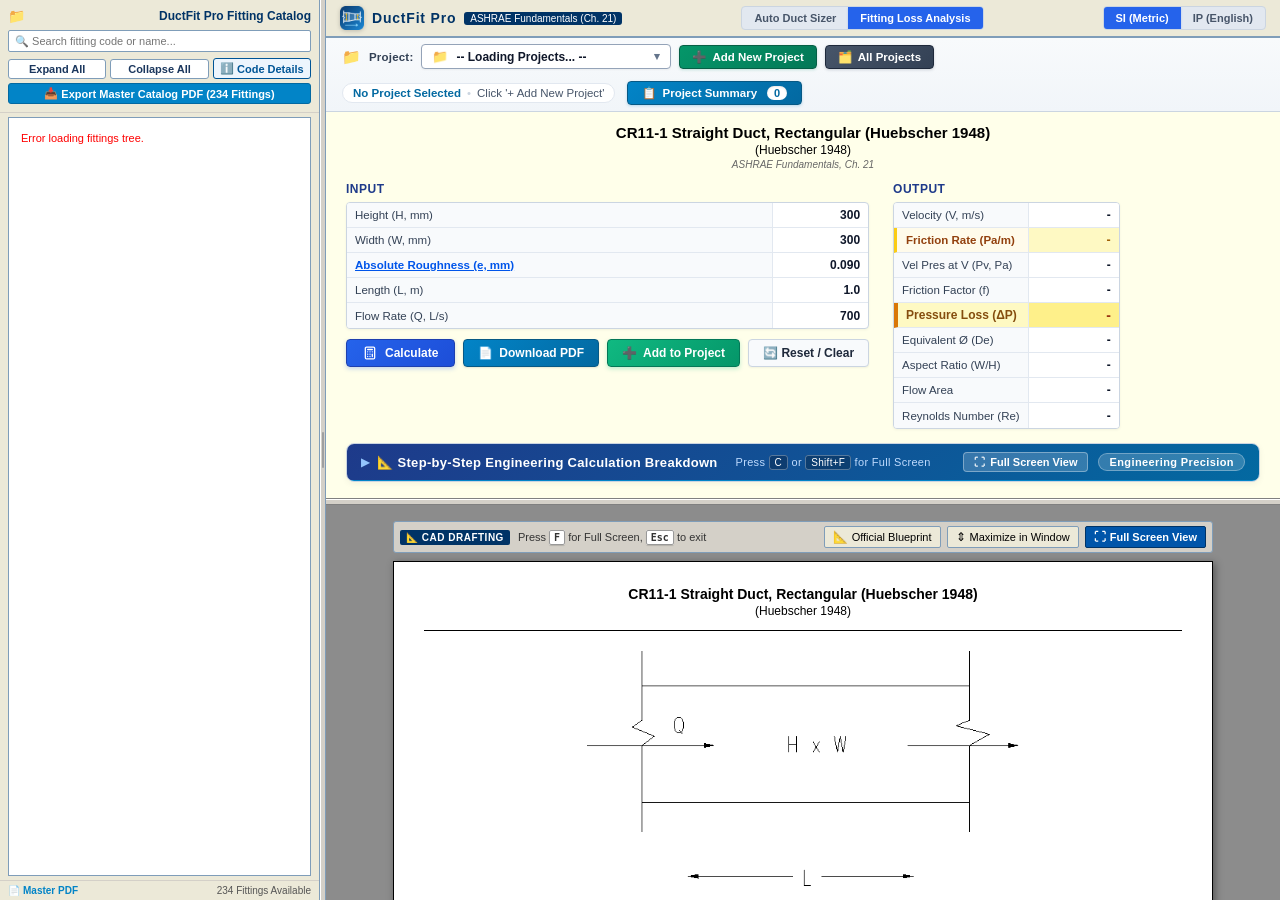
==== index.html @ bace71d6 "feat(web): initial web distribution build for Netlify and cloud backend" ====
<!DOCTYPE html>
<html lang="en">
<head>
    <meta charset="UTF-8">
    <meta name="viewport" content="width=device-width, initial-scale=1.0">
    <title>DuctFit Pro v1.0.15 - ASHRAE Fundamentals (Ch. 21)</title>
    <link rel="icon" type="image/x-icon" href="/static/icon.ico">
    <link rel="stylesheet" href="/static/css/style.css?v=1.0.12_archive">
    <link rel="stylesheet" href="/static/katex/katex.min.css">
</head>
<body>

    <div class="app-layout">
        <!-- LEFT COLUMN: Authentic Windows Explorer Tree Browser -->
        <aside class="sidebar-panel catalog-sidebar" id="catalogSidebar">
            <div class="sidebar-header">
                <div class="sidebar-title">
                    <span class="tree-icon-root">📁</span>
                    <span>DuctFit Pro Fitting Catalog</span>
                </div>
                <div class="search-box">
                    <input type="text" id="treeSearchInput" placeholder="🔍 Search fitting code or name..." autocomplete="off">
                    <button type="button" id="btnClearTreeSearch" class="tree-search-clear-btn hidden" title="Clear search text">&times;</button>
                </div>
                <div class="tree-action-bar">
                    <button type="button" id="btnExpandAll" class="tree-mini-btn" title="Expand all catalog categories">Expand All</button>
                    <button type="button" id="btnCollapseAll" class="tree-mini-btn" title="Collapse all catalog categories">Collapse All</button>
                    <button type="button" id="btnFittingCodeGuide" class="tree-mini-btn btn-code-guide" title="ASHRAE Duct Fitting Coding Details (Table 5)">
                        <span class="btn-icon">ℹ️</span> Code Details
                    </button>
                </div>
                <div class="tree-action-bar" style="margin-top: 4px;">
                    <a href="/api/catalog/pdf" download="ASHRAE_Duct_Fitting_Database_Master_Catalog.pdf" id="btnDownloadCatalogPdf" class="tree-mini-btn btn-catalog-pdf" title="Download Master ASHRAE Catalog PDF (Complete 62-page report for all 234 fittings &amp; process flow architecture)" style="text-decoration: none; background: #0284c7; color: #ffffff; border-color: #0369a1; font-weight: 700; width: 100%;">
                        <span class="btn-icon">📥</span> Export Master Catalog PDF (234 Fittings)
                    </a>
                </div>
            </div>

            <!-- Tree Not Found Notification -->
            <div id="treeNotFound" class="tree-not-found hidden">
                <span>⚠️ Fitting Not Found</span>
            </div>

            <!-- Scrollable Hierarchical Tree Container -->
            <div class="tree-container" id="treeViewContainer">
                <div class="tree-loading">Loading DuctFit Pro Fitting Tree...</div>
            </div>

            <div class="sidebar-footer" style="display: flex; justify-content: space-between; align-items: center;">
                <a href="/api/catalog/pdf" download="ASHRAE_Duct_Fitting_Database_Master_Catalog.pdf" id="btnSidebarMasterPdf" style="color: #0284c7; text-decoration: none; font-weight: 600; display: inline-flex; align-items: center; gap: 3px;" title="Download Master ASHRAE Catalog PDF">
                    <span>📄</span> Master PDF
                </a>
                <span id="catalogItemCount">234 Fittings Available</span>
            </div>
        </aside>

        <!-- Resizable Splitter Handle for Dragging Catalog Width -->
        <div class="sidebar-resizer" id="catalogResizer" title="Click and drag to enlarge or shrink DuctFit Pro Fitting Catalog area (Double-click to toggle wide view)"></div>

        <!-- RIGHT COLUMN: Main Calculation & CAD Drafting Panel -->
        <main class="main-content-panel">
            <!-- Top Command & Settings Bar -->
            <div class="top-nav-bar">
                <div class="nav-left">
                    <img src="/static/icon.png" alt="DuctFit Pro Logo" class="app-brand-logo">
                    <span class="app-brand">DuctFit Pro</span>
                    <span class="app-badge" id="appHandbookBadge">ASHRAE Fundamentals (Ch. 21)</span>
                </div>

                <div class="nav-center">
                    <div class="mode-toggle-group">
                        <button type="button" class="mode-btn" id="btnModeSizer" title="Auto-size duct cross-sections using ASHRAE Equal Friction or Velocity Constraint Methods (Project-Specific Target)">
                            Auto Duct Sizer
                        </button>
                        <button type="button" class="mode-btn active" id="btnModeDirect" title="Calculate friction loss and velocity for given duct dimensions">
                            Fitting Loss Analysis
                        </button>
                    </div>
                </div>

                <div class="nav-right">
                    <div class="unit-toggle-group">
                        <button type="button" class="unit-btn active" id="btnUnitSI" data-unit="SI">SI (Metric)</button>
                        <button type="button" class="unit-btn" id="btnUnitIP" data-unit="IP">IP (English)</button>
                    </div>
                </div>
            </div>

            <!-- Active Project & Project Management Ribbon Bar -->
            <div class="project-ribbon-bar" id="projectRibbonBar">
                <div class="prj-ribbon-left">
                    <span class="prj-icon">📁</span>
                    <span class="prj-label">Project:</span>

                    <!-- Searchable Project Selector with Live Search & Click-to-Activate -->
                    <div class="prj-search-combo" id="prjSearchCombo">
                        <button type="button" class="prj-combo-trigger" id="prjComboTrigger" title="Click or type to search and select current project">
                            <span class="prj-combo-icon">📁</span>
                            <span class="prj-combo-selected" id="prjComboSelectedText">-- Loading Projects... --</span>
                            <span class="prj-combo-arrow">▾</span>
                        </button>
                        
                        <div class="prj-combo-dropdown hidden" id="prjComboDropdown">
                            <div class="prj-combo-search-row">
                                <span class="prj-combo-search-icon">🔍</span>
                                <input type="text" id="prjComboSearchInput" class="prj-combo-input" placeholder="Search project code, name, client..." autocomplete="off">
                                <button type="button" id="btnClearComboSearch" class="btn-clear-search hidden" title="Clear search">&times;</button>
                            </div>
                            <div class="prj-combo-list" id="prjComboList">
                                <!-- Populated dynamically -->
                            </div>
                            <div class="prj-combo-footer">
                                <button type="button" class="btn-combo-footer-action" id="btnComboImportProject" title="Retrieve an archived project or open a shared project (.dfp)">
                                    <span>📥</span> Retrieve / Import
                                </button>
                                <button type="button" class="btn-combo-footer-action" id="btnComboNewProject">
                                    <span>➕</span> Add New Project
                                </button>
                                <button type="button" class="btn-combo-footer-action" id="btnComboManageAll">
                                    <span>🗂️</span> Manage All Projects
                                </button>
                            </div>
                        </div>
                    </div>

                    <!-- Hidden native select for fallback/compatibility -->
                    <select id="selectActiveProject" class="prj-select" style="display: none;" title="Switch active HVAC design project">
                        <option value="">-- No Projects (Create One) --</option>
                    </select>

                    <button type="button" class="btn-prj-action btn-prj-new" id="btnAddNewProject" title="Create a new HVAC project">
                        <span class="btn-icon">➕</span> Add New Project
                    </button>
                    <button type="button" class="btn-prj-action btn-prj-all" id="btnManageAllProjects" title="View all projects, edit details or delete projects">
                        <span class="btn-icon">🗂️</span> All Projects
                    </button>
                </div>
                <div class="prj-ribbon-right">
                    <div class="prj-meta-snippet" id="prjMetaSnippet">
                        <span class="prj-meta-tag" id="snippetPrjCode">No Project Selected</span>
                        <span class="prj-meta-sep">•</span>
                        <span class="prj-meta-client" id="snippetPrjClient">Click '+ Add New Project'</span>
                    </div>
                    <button type="button" class="btn-prj-action btn-prj-summary" id="btnProjectSummary" title="View Project Fitting Schedule & Cumulative Summary (ASHRAE Model)">
                        <span class="btn-icon">📋</span> Project Summary
                        <span class="prj-count-badge" id="badgeProjectFittingCount">0</span>
                    </button>
                </div>
            </div>

            <!-- Upper Calculation Section (Pale Cream #ffffea) -->
            <div class="calc-section">
                <!-- Fitting Header Title (Centered) -->
                <div class="fitting-header">
                    <div class="fitting-title" id="displayFittingTitle">CR11-1 Straight Duct, Rectangular</div>
                    <div class="fitting-subtitle" id="displayFittingSubtitle">(Huebscher 1948)</div>
                    <div class="fitting-citation" id="displayFittingCitation">ASHRAE Fundamentals, Ch. 21: Duct Design</div>
                </div>

                <!-- Air Condition & Thermodynamic Properties Panel (McQuay Parity - Auto Duct Sizer Only) -->
                <div class="air-condition-panel hidden" id="airConditionPanel">
                    <div class="air-condition-header-row">
                        <div class="air-condition-select-wrap">
                            <span class="icon-air-fan">🌀</span>
                            <select id="selectAirCondition" class="air-condition-select" title="Select Air Temperature, Relative Humidity, and Barometric State">
                                <option value="stp">20°C Air STP</option>
                                <option value="cold_supply">13°C Air at 97% RH and 1 atm</option>
                                <option value="comfort_return" selected>25°C Air at 50% RH and 1 atm</option>
                                <option value="warm_heating">37°C Air at 23% RH and 1 atm</option>
                                <option value="hot_supply">52°C Air at 11% RH and 1 atm</option>
                            </select>
                        </div>
                    </div>
                    <div class="air-properties-grid">
                        <div class="air-prop-col">
                            <span class="prop-label">Fluid density</span>
                            <span class="prop-val" id="valAirDensity">1.171 kg/m³</span>
                        </div>
                        <div class="air-prop-col">
                            <span class="prop-label">Fluid viscosity</span>
                            <span class="prop-val" id="valAirViscosity">0.0656 kg/m·h</span>
                        </div>
                        <div class="air-prop-col">
                            <span class="prop-label">Specific Heat</span>
                            <span class="prop-val" id="valAirCp">1.0048 kJ/kg·°C</span>
                        </div>
                        <div class="air-prop-col">
                            <span class="prop-label">Energy factor</span>
                            <span class="prop-val" id="valAirEnergyFactor">1.18 W/°C·L/s</span>
                        </div>
                    </div>
                </div>


                <!-- ASHRAE Range / Limit Notification Banner (Full width across top) -->
                <div id="ashrae-range-alert" class="ashrae-range-alert"></div>

                <!-- Input and Output Grid (Exact Layout from Screenshot) -->
                <div class="tables-container">
                    <!-- Left: Input Table -->
                    <div class="table-wrapper">
                        <div class="table-title">Input</div>
                        <table class="ashrae-table" id="inputTable">
                            <tbody id="inputTableBody">
                                <!-- Dynamically populated by JS according to selected fitting -->
                            </tbody>
                        </table>

                        <!-- Calculate & Reset Buttons -->
                        <div class="calc-actions-row">
                            <button type="button" class="btn-calculate" id="btnCalculate">
                                <span class="icon-calc-box"></span>
                                Calculate
                            </button>
                            <button type="button" class="btn-download-calc-action" id="btnDownloadCalcAction" title="Download current calculation in PDF format">
                                <span class="icon-pdf-box">📄</span> Download PDF
                            </button>
                            <button type="button" class="btn-add-to-project" id="btnAddToProject" title="Add this calculated fitting to active project schedule">
                                <span class="icon-add-box">➕</span> Add to Project
                            </button>
                            <button type="button" class="btn-reset-sizer" id="btnResetSizer" title="Reset all inputs and outputs to size another duct">
                                🔄 Reset / Clear
                            </button>
                        </div>
                    </div>

                    <!-- Right: Output Table -->
                    <div class="table-wrapper">
                        <div class="table-title">Output</div>
                        <table class="ashrae-table" id="outputTable">
                            <tbody id="outputTableBody">
                                <tr id="row-out-sized" class="hidden" style="background-color: #f0fdf4;">
                                    <td class="col-label" id="lbl-out-sized" style="font-weight: bold; color: #15803d;">Sized Duct Section</td>
                                    <td class="col-output" id="out-sized" style="font-weight: 800; font-size: 13px; color: #166534;">-</td>
                                </tr>
                                <tr id="row-out-v">
                                    <td class="col-label" id="lbl-out-v">Velocity (V, m/s)</td>
                                    <td class="col-output" id="out-v">-</td>
                                </tr>
                                <tr id="row-out-fr" class="row-loss-rate">
                                    <td class="col-label" id="lbl-out-fr">Friction Rate (Pa/m)</td>
                                    <td class="col-output" id="out-fr">-</td>
                                </tr>
                                <tr id="row-out-Pv">
                                    <td class="col-label" id="lbl-out-Pv">Vel Pres at V (Pv, Pa)</td>
                                    <td class="col-output" id="out-Pv">-</td>
                                </tr>
                                <tr id="row-out-f">
                                    <td class="col-label" id="lbl-out-f">Friction Factor (f)</td>
                                    <td class="col-output" id="out-f">-</td>
                                </tr>
                                <tr id="row-out-dp" class="row-highlight-loss">
                                    <td class="col-label" id="lbl-out-dp">Pressure Loss (&Delta;P)</td>
                                    <td class="col-output" id="out-dp">-</td>
                                </tr>
                                <tr id="row-out-De">
                                    <td class="col-label" id="lbl-out-De">Equivalent Ø (De)</td>
                                    <td class="col-output" id="out-De">-</td>
                                </tr>
                                <tr id="row-out-AR">
                                    <td class="col-label">Aspect Ratio (W/H)</td>
                                    <td class="col-output" id="out-AR">-</td>
                                </tr>
                                <tr id="row-out-area">
                                    <td class="col-label" id="lbl-out-area">Flow Area</td>
                                    <td class="col-output" id="out-area">-</td>
                                </tr>
                                <tr id="row-out-re">
                                    <td class="col-label">Reynolds Number (Re)</td>
                                    <td class="col-output" id="out-re">-</td>
                                </tr>
                            </tbody>
                        </table>
                    </div>
                </div>

                <!-- Step-by-Step Calculation & Substituted Formula Breakdown (Fitting Loss Analysis & Auto Duct Sizer) -->
                <div class="formulas-wrapper" id="formulasWrapper">
                    <!-- Normal Window Header -->
                    <div class="formulas-header" id="formulasToggleHeader">
                        <div class="f-header-left">
                            <span class="f-toggle-arrow" id="fToggleArrow">▶</span>
                            <span class="f-header-title">📐 Step-by-Step Engineering Calculation Breakdown</span>
                            <span class="calc-header-hint">Press <kbd>C</kbd> or <kbd>Shift+F</kbd> for Full Screen</span>
                        </div>
                        <div class="f-header-right">
                            <button type="button" class="btn-calc-fullscreen" id="btnCalcFullscreen" title="View Step-by-Step Calculations in Full Screen (Shortcut: C or Shift+F)">
                                <span class="fs-icon">⛶</span> Full Screen View
                            </button>
                            <div class="f-header-badge">Engineering Precision</div>
                        </div>
                    </div>

                    <!-- Dedicated Fullscreen Top Bar (Displayed only in full screen) -->
                    <div class="calc-fs-topbar hidden" id="calcFsTopBar">
                        <div class="calc-fs-left">
                            <span class="calc-fs-badge">📐 CALCULATION BREAKDOWN FULL SCREEN</span>
                            <span class="calc-fs-title" id="calcFsTitleText">CR11-1 Straight Duct, Rectangular</span>
                            <span class="calc-fs-citation" id="calcFsCitationText">(ASHRAE Fundamentals, Ch. 21)</span>
                        </div>
                        <div class="calc-fs-right">
                            <span class="calc-fs-hint">Shortcuts: <kbd>+</kbd>/<kbd>-</kbd> Zoom, <kbd>0</kbd> Reset, <kbd>Esc</kbd> Exit</span>
                            <button type="button" id="btnCalcFsZoomOut" class="calc-fs-btn" title="Zoom Out (-)">🔍-</button>
                            <button type="button" id="btnCalcFsZoomReset" class="calc-fs-btn" title="Reset Zoom to 100% (0)">100%</button>
                            <button type="button" id="btnCalcFsZoomIn" class="calc-fs-btn" title="Zoom In (+)">🔍+</button>
                            <button type="button" id="btnCalcFsDownloadPdf" class="calc-fs-btn btn-pdf" title="Download Calculation PDF">📄 Download PDF</button>
                            <button type="button" id="btnExitCalcFullscreen" class="calc-fs-btn calc-fs-btn-exit" title="Exit Full Screen (Esc or C)">✖ Exit Full Screen (Esc)</button>
                        </div>
                    </div>

                    <div class="formulas-container hidden" id="formulasContainer" style="display: none;">
                        <!-- Steps injected by app.js -->
                    </div>
                </div>
            </div>

            <!-- Grooved Divider Bar -->
            <div class="window-divider"></div>

            <!-- Lower Section: Gray Drafting Background with White Engineering Sheet -->
            <div class="drawing-workspace" id="drawingWorkspace">
                <!-- CAD Workspace Toolbar (Controls & Fullscreen Entry) -->
                <div class="cad-toolbar" id="cadToolbar">
                    <div class="cad-toolbar-left">
                        <span class="cad-tool-badge">📐 CAD DRAFTING</span>
                        <span class="cad-toolbar-hint">Press <kbd>F</kbd> for Full Screen, <kbd>Esc</kbd> to exit</span>
                    </div>
                    <div class="cad-toolbar-right">
                        <button type="button" id="btnToggleDiagramMode" class="cad-tool-btn" title="Toggle between Official Blueprint and Dynamic Vector CAD">
                            <span class="tool-icon">📐</span> <span id="lblDiagramMode">Official Blueprint</span>
                        </button>
                        <button type="button" id="btnToggleCalcPanel" class="cad-tool-btn" title="Toggle calculation tables to maximize workspace">
                            <span class="tool-icon">⇕</span> <span id="lblToggleCalc">Maximize in Window</span>
                        </button>
                        <button type="button" id="btnFullscreenView" class="cad-tool-btn cad-btn-primary" title="View CAD Technical Representation in Full Screen (F)">
                            <span class="tool-icon">⛶</span> Full Screen View
                        </button>
                    </div>
                </div>

                <div class="cad-sheet" id="cadSheet">
                    <!-- Dedicated Fullscreen Header Bar (Visible when in Full Screen) -->
                    <div class="fullscreen-top-bar" id="fullscreenTopBar">
                        <div class="fs-info-group">
                            <span class="fs-badge">DuctFit Pro CAD FULLSCREEN</span>
                            <span class="fs-fitting-name" id="fsFittingName">CR11-1 Straight Duct, Rectangular</span>
                        </div>
                        <div class="fs-controls-group">
                            <button type="button" id="btnFsZoomOut" class="fs-tool-btn" title="Zoom Out (Ctrl -)">🔍−</button>
                            <button type="button" id="btnFsZoomReset" class="fs-tool-btn" title="Reset Zoom to 100%">100%</button>
                            <button type="button" id="btnFsZoomIn" class="fs-tool-btn" title="Zoom In (Ctrl +)">🔍+</button>
                            <label class="fs-check-label" title="Toggle Dimension Values">
                                <input type="checkbox" id="checkFsShowValues" checked>
                                <span>Values</span>
                            </label>
                            <button type="button" id="btnFsPrint" class="fs-tool-btn" title="Print Technical Drawing Sheet">🖨️ Print</button>
                            <button type="button" id="btnExitFullscreen" class="fs-tool-btn fs-btn-exit" title="Exit Full Screen (Esc)">✖ Exit Full Screen (Esc)</button>
                        </div>
                    </div>

                    <!-- Sheet Header -->
                    <div class="sheet-cad-header">
                        <div class="sheet-header-title" id="sheetTitleText">CR11-1 Straight Duct, Rectangular</div>
                        <div class="sheet-header-subtitle" id="sheetSubtitleText">(Huebscher 1948)</div>
                        <div class="sheet-header-rule"></div>
                    </div>

                    <!-- CAD Technical Drawing Area (Official ASHRAE Diagram + Dynamic Vector Layer) -->
                    <div class="svg-drawing-container" id="svgDrawingContainer">
                        <div class="cad-drawing-viewport" id="cadDrawingViewport">
                            <!-- Official High-Resolution ASHRAE Blueprint Image -->
                            <img id="cadOfficialImg" class="cad-official-img" alt="Official ASHRAE Technical Diagram" src="/static/fittings_img/CR11-1.png">

                            <!-- Dynamic Parametric SVG Layer (For Live Substituted Dimension Values) -->
                            <svg id="cadSvg" class="cad-dynamic-svg hidden" viewBox="0 0 750 350" preserveAspectRatio="xMidYMid meet">
                                <!-- Dynamic SVG content drawn by app.js -->
                            </svg>

                            <!-- Live Dimensions Badge Overlay -->
                            <div class="live-dims-badge" id="liveDimsBadge">
                                <span id="badgeContent">Q = 3000 L/s | 400 × 300 mm | V = 25.0 m/s | ΔP = 51.7 Pa</span>
                            </div>
                        </div>
                    </div>

                    <!-- Fullscreen HUD Summary of Critical Sizing & Loss Parameters -->
                    <div class="fs-hud-summary" id="fsHudSummary">
                        <div class="fs-hud-item"><span class="fs-hud-lbl">Flow (Q):</span> <span class="fs-hud-val" id="fsHudQ">3000 L/s</span></div>
                        <div class="fs-hud-item"><span class="fs-hud-lbl">Velocity (V):</span> <span class="fs-hud-val" id="fsHudV">25.0 m/s</span></div>
                        <div class="fs-hud-item"><span class="fs-hud-lbl">Vel Pres (Pv):</span> <span class="fs-hud-val" id="fsHudPv">376 Pa</span></div>
                        <div class="fs-hud-item"><span class="fs-hud-lbl">Friction (f):</span> <span class="fs-hud-val" id="fsHudF">0.0157</span></div>
                        <div class="fs-hud-item fs-hud-highlight"><span class="fs-hud-lbl">Loss (ΔP):</span> <span class="fs-hud-val" id="fsHudDp">51.7 Pa</span></div>
                    </div>

                    <!-- Sheet Footer -->
                    <div class="sheet-cad-footer">
                        <div class="footer-left" id="footerDate">10-19-2026</div>
                        <div class="footer-center">
                            <label class="toggle-dim-mode">
                                <input type="checkbox" id="checkShowValues" checked>
                                <span>Display Values in Drawing</span>
                            </label>
                        </div>
                        <div class="footer-right" id="footerVersion">DuctFit Pro Version 1.0.15 &bull; ASHRAE Fundamentals (Ch. 21)</div>
                    </div>
                </div>
            </div>
        </main>
    </div>

    <!-- ASHRAE Duct Fitting Coding Details Modal Dialog -->
    <div id="fittingCodeModal" class="modal-overlay hidden" role="dialog" aria-labelledby="modalCodeTitle" aria-modal="true">
        <div class="modal-card">
            <div class="modal-header">
                <div class="modal-title-wrap">
                    <span class="modal-icon">📘</span>
                    <div>
                        <h2 id="modalCodeTitle" class="modal-title">ASHRAE Duct Fitting Coding System</h2>
                        <p class="modal-subtitle">ASHRAE Handbook—Fundamentals, Chapter 21 (Duct Design), Table 5 &amp; Section 3.2</p>
                    </div>
                </div>
                <button type="button" id="btnCloseCodeModal" class="modal-close-btn" title="Close (Esc)">&times;</button>
            </div>

            <div class="modal-body">
                <!-- Interactive Live Code Decoder Tool -->
                <div class="code-decoder-box">
                    <div class="decoder-input-row">
                        <label for="codeDecoderInput" class="decoder-label">Decode / Test Fitting Code:</label>
                        <div class="decoder-input-wrap">
                            <input type="text" id="codeDecoderInput" class="decoder-input" maxlength="12" spellcheck="false">
                            <button type="button" id="btnDecodeCurrent" class="decoder-btn" title="Decode Currently Selected Fitting">Active Fitting</button>
                        </div>
                    </div>
                    <div class="decoder-result-chips" id="decoderResultChips">
                        <!-- Populated dynamically by app.js -->
                    </div>
                </div>

                <!-- Official ASHRAE Handbook Table 5: Duct Fitting Codes -->
                <div class="ashrae-textbook-card">
                    <div class="ashrae-table5-title">Table 5 &nbsp; Duct Fitting Codes</div>
                    <div class="ashrae-table5-wrap">
                        <table class="ashrae-table5">
                            <thead>
                                <tr>
                                    <th class="th-fn">Fitting<br>Function</th>
                                    <th class="th-geo">Geometry</th>
                                    <th class="th-cat">Category</th>
                                    <th class="th-seq">Sequential<br>Number</th>
                                </tr>
                            </thead>
                            <tbody>
                                <tr>
                                    <td class="td-fn"><span class="code-item" data-decode="S"><strong>S</strong>: Supply</span></td>
                                    <td class="td-geo"><span class="code-item" data-decode="D"><strong>D</strong>: round (<strong>D</strong>iameter)</span></td>
                                    <td class="td-cat"><span class="code-item" data-decode="1">1. Entries</span></td>
                                    <td class="td-seq">1,2,3...<em>n</em></td>
                                </tr>
                                <tr>
                                    <td class="td-fn"></td>
                                    <td class="td-geo"></td>
                                    <td class="td-cat"><span class="code-item" data-decode="2">2. Exits</span></td>
                                    <td class="td-seq"></td>
                                </tr>
                                <tr>
                                    <td class="td-fn"><span class="code-item" data-decode="E"><strong>E</strong>: Exhaust/Return</span></td>
                                    <td class="td-geo"><span class="code-item" data-decode="R"><strong>R</strong>: <strong>R</strong>ectangular</span></td>
                                    <td class="td-cat"><span class="code-item" data-decode="3">3. Elbows</span></td>
                                    <td class="td-seq"></td>
                                </tr>
                                <tr>
                                    <td class="td-fn"></td>
                                    <td class="td-geo"></td>
                                    <td class="td-cat"><span class="code-item" data-decode="4">4. Transitions</span></td>
                                    <td class="td-seq"></td>
                                </tr>
                                <tr>
                                    <td class="td-fn"><span class="code-item" data-decode="C"><strong>C</strong>: Common</span></td>
                                    <td class="td-geo"><span class="code-item" data-decode="F"><strong>F</strong>: <strong>F</strong>lat oval</span></td>
                                    <td class="td-cat"><span class="code-item" data-decode="5">5. Junctions</span></td>
                                    <td class="td-seq"></td>
                                </tr>
                                <tr>
                                    <td class="td-fn td-fn-sub">&nbsp;&nbsp;&nbsp;&nbsp;(supply and return)</td>
                                    <td class="td-geo"></td>
                                    <td class="td-cat"><span class="code-item" data-decode="6">6. Obstructions</span></td>
                                    <td class="td-seq"></td>
                                </tr>
                                <tr>
                                    <td class="td-fn"></td>
                                    <td class="td-geo"></td>
                                    <td class="td-cat"><span class="code-item" data-decode="7">7. Fan and system interactions</span></td>
                                    <td class="td-seq"></td>
                                </tr>
                                <tr>
                                    <td class="td-fn"></td>
                                    <td class="td-geo"></td>
                                    <td class="td-cat"><span class="code-item" data-decode="8">8. Duct-mounted equipment</span></td>
                                    <td class="td-seq"></td>
                                </tr>
                                <tr>
                                    <td class="td-fn"></td>
                                    <td class="td-geo"></td>
                                    <td class="td-cat"><span class="code-item" data-decode="9">9. Dampers</span></td>
                                    <td class="td-seq"></td>
                                </tr>
                                <tr>
                                    <td class="td-fn"></td>
                                    <td class="td-geo"></td>
                                    <td class="td-cat"><span class="code-item" data-decode="10">10. Hoods</span></td>
                                    <td class="td-seq"></td>
                                </tr>
                                <tr>
                                    <td class="td-fn"></td>
                                    <td class="td-geo"></td>
                                    <td class="td-cat"><span class="code-item" data-decode="11">11. Straight duct</span></td>
                                    <td class="td-seq"></td>
                                </tr>
                            </tbody>
                        </table>
                    </div>
                </div>

                <div class="code-guide-grid">

                    <!-- Card 4: Interactive Examples -->
                    <div class="guide-card full-span examples-card">
                        <div class="guide-card-header ex-header">
                            <span class="guide-card-badge">Examples</span>
                            <h3>Click Any Example to Test Breakdown</h3>
                        </div>
                        <div class="examples-grid">
                            <div class="ex-tile" data-code="CR3-1">
                                <span class="ex-code">CR3-1</span>
                                <div class="ex-desc">
                                    <strong>Common &bull; Rectangular &bull; Elbow #1</strong>
                                    <span>Smooth radius 90° rectangular elbow (r/W = 1.5), without turning vanes.</span>
                                </div>
                            </div>
                            <div class="ex-tile" data-code="CD11-1">
                                <span class="ex-code">CD11-1</span>
                                <div class="ex-desc">
                                    <strong>Common &bull; Round (Ø) &bull; Straight Duct #1</strong>
                                    <span>Standard straight round duct with Darcy-Weisbach &amp; Colebrook friction factor calculation (Eq. 18 &amp; 19).</span>
                                </div>
                            </div>
                            <div class="ex-tile" data-code="ED5-1">
                                <span class="ex-code">ED5-1</span>
                                <div class="ex-desc">
                                    <strong>Exhaust &bull; Round (Ø) &bull; Junction #1</strong>
                                    <span>Converging round tee with 90° branch tap in exhaust/return air system.</span>
                                </div>
                            </div>
                            <div class="ex-tile" data-code="SR4-1">
                                <span class="ex-code">SR4-1</span>
                                <div class="ex-desc">
                                    <strong>Supply &bull; Rectangular &bull; Transition #1</strong>
                                    <span>Concentric rectangular contraction or expansion fitting in supply air ductwork.</span>
                                </div>
                            </div>
                            <div class="ex-tile" data-code="CD9-1">
                                <span class="ex-code">CD9-1</span>
                                <div class="ex-desc">
                                    <strong>Common &bull; Round (Ø) &bull; Damper #1</strong>
                                    <span>Round butterfly volume control damper with variable blade deflection angle.</span>
                                </div>
                            </div>
                        </div>
                    </div>
                </div>
            </div>

            <div class="modal-footer">
                <div class="modal-footer-ref">Reference: ANSI / ASHRAE Fundamentals, Chapter 21 (Duct Design), Table 5</div>
                <button type="button" id="btnCloseCodeModalBottom" class="modal-footer-close-btn">Close Reference</button>
            </div>
        </div>
    </div>

    <!-- ASHRAE Absolute Roughness Material Picker Modal (Authentic ASHRAE Database) -->
    <div class="roughness-modal-backdrop" id="roughnessModalBackdrop">
        <div class="roughness-modal-window" id="roughnessModalWindow">
            <div class="roughness-modal-titlebar">
                <div class="roughness-title-left">
                    <span class="roughness-win-icon">📄</span>
                    <span class="roughness-title-text" id="roughnessModalTitle">Absolute Roughness (mm)</span>
                </div>
                <button type="button" class="roughness-close-btn" id="btnCloseRoughnessModal" title="Close">✕</button>
            </div>
            <div class="roughness-modal-body">
                <div class="roughness-list-container" id="roughnessListContainer" tabindex="0">
                    <!-- Populated dynamically with all 12 ASHRAE materials from official database -->
                </div>
            </div>
            <div class="roughness-modal-footer">
                <div class="roughness-footer-ref">ANSI / ASHRAE Fundamentals, Ch. 21 Table 1</div>
                <div class="roughness-footer-btns">
                    <button type="button" class="roughness-btn-action roughness-btn-select" id="btnSelectRoughness">Select</button>
                    <button type="button" class="roughness-btn-action roughness-btn-cancel" id="btnCancelRoughness">Cancel</button>
                </div>
            </div>
        </div>
    </div>


    <!-- All Projects Management Modal (View, Search, Edit & Delete) -->
    <div id="allProjectsModal" class="modal-overlay hidden" role="dialog" aria-labelledby="modalAllProjectsTitle" aria-modal="true">
        <div class="modal-card modal-card-xl">
            <div class="modal-header">
                <div class="modal-title-wrap">
                    <span class="modal-icon">🗂️</span>
                    <div>
                        <h2 id="modalAllProjectsTitle" class="modal-title">All HVAC Design Projects</h2>
                        <p class="modal-subtitle">View, search, switch active project, edit metadata, or delete projects</p>
                    </div>
                </div>
                <div class="modal-header-actions" style="display: flex; align-items: center; gap: 10px;">
                    <button type="button" class="btn-prj-action btn-prj-import" id="btnAllProjectsImport" title="Retrieve an archived project or open a shared project (.dfp)">
                        <span class="btn-icon">📥</span> Retrieve / Import Project
                    </button>
                    <input type="file" id="fileInputProjectArchive" accept=".dfp,.ductfit,.json" style="display: none;">
                    <button type="button" class="btn-prj-action btn-prj-new" id="btnAllProjectsCreateNew" title="Create a new HVAC project">
                        <span class="btn-icon">➕</span> Add New Project
                    </button>
                    <button type="button" id="btnCloseAllProjectsModal" class="modal-close-btn" title="Close (Esc)">&times;</button>
                </div>
            </div>

            <div class="modal-body all-projects-modal-body">
                <!-- Search & Filter Controls -->
                <div class="all-projects-filter-bar">
                    <div class="all-projects-search-wrap">
                        <span class="search-icon">🔍</span>
                        <input type="text" id="inputFilterAllProjects" class="prj-input all-projects-search-input" placeholder="Search by Project Code, Name, Client, Contractor..." autocomplete="off">
                        <button type="button" id="btnClearFilterAllProjects" class="btn-clear-search hidden" title="Clear filter">&times;</button>
                    </div>
                    <div class="all-projects-stats-pill" id="allProjectsStatsPill">
                        Total: <strong id="allProjectsCount">0</strong> Projects
                    </div>
                </div>

                <!-- Projects Table Container -->
                <div class="prj-table-container">
                    <table class="prj-schedule-table all-projects-table" id="tableAllProjects">
                        <thead>
                            <tr>
                                <th style="width: 36px;" class="text-center">#</th>
                                <th style="width: 90px;" class="text-center">Status</th>
                                <th style="width: 120px;">Project Code</th>
                                <th>Project Name</th>
                                <th style="width: 120px;">Client</th>
                                <th style="width: 120px;">Contractor</th>
                                <th style="width: 85px;" class="text-center">Sized Runs</th>
                                <th style="width: 85px;" class="text-center">Fittings</th>
                                <th style="width: 130px;">Last Modified</th>
                                <th style="width: 170px;" class="text-center">Actions</th>
                            </tr>
                        </thead>
                        <tbody id="tbodyAllProjects">
                            <!-- Populated dynamically -->
                        </tbody>
                    </table>
                </div>
            </div>

            <div class="modal-footer">
                <div class="modal-footer-ref">HVAC Duct Project Registry &bull; DuctFit Pro</div>
                <div>
                    <button type="button" id="btnCloseAllProjectsBottom" class="modal-btn modal-btn-secondary">Close</button>
                </div>
            </div>
        </div>
    </div>

    <!-- Edit Project Modal Dialog -->
    <div id="editProjectModal" class="modal-overlay hidden" role="dialog" aria-labelledby="modalEditProjectTitle" aria-modal="true">
        <div class="modal-card modal-card-md">
            <div class="modal-header">
                <div class="modal-title-wrap">
                    <span class="modal-icon">✏️</span>
                    <div>
                        <h2 id="modalEditProjectTitle" class="modal-title">Edit Project Details</h2>
                        <p class="modal-subtitle" id="editProjectHeaderSubtitle">Update project code, name, client, and contractor metadata</p>
                    </div>
                </div>
                <button type="button" id="btnCloseEditProjectModal" class="modal-close-btn" title="Close (Esc)">&times;</button>
            </div>

            <div class="modal-body prj-modal-body">
                <form id="formEditProject" onsubmit="return false;">
                    <input type="hidden" id="editPrjId">
                    <div class="prj-form-grid">
                        <div class="prj-form-group">
                            <label for="inputEditPrjCode" class="prj-label">Project Code <span class="req">*</span></label>
                            <input type="text" id="inputEditPrjCode" class="prj-input" required>
                        </div>
                        <div class="prj-form-group">
                            <label for="inputEditPrjName" class="prj-label">Project Name <span class="req">*</span></label>
                            <input type="text" id="inputEditPrjName" class="prj-input" required>
                        </div>
                        <div class="prj-form-group">
                            <label for="inputEditPrjClient" class="prj-label">Client</label>
                            <input type="text" id="inputEditPrjClient" class="prj-input">
                        </div>
                        <div class="prj-form-group">
                            <label for="inputEditPrjContractor" class="prj-label">Contractor</label>
                            <input type="text" id="inputEditPrjContractor" class="prj-input">
                        </div>
                        <div class="prj-form-group prj-col-span-2">
                            <label for="inputEditPrjSubcontractor" class="prj-label">Sub Contractor</label>
                            <input type="text" id="inputEditPrjSubcontractor" class="prj-input">
                        </div>
                        <div class="prj-form-group prj-col-span-2">
                            <label for="inputEditPrjNotes" class="prj-label">System Description / Notes</label>
                            <textarea id="inputEditPrjNotes" class="prj-textarea" rows="2"></textarea>
                        </div>
                    </div>
                </form>
            </div>

            <div class="modal-footer">
                <div class="modal-footer-ref">Project Database &bull; DuctFit Pro</div>
                <div class="prj-modal-actions">
                    <button type="button" id="btnCancelEditProject" class="modal-btn modal-btn-secondary">Cancel</button>
                    <button type="button" id="btnSaveEditProject" class="modal-btn modal-btn-primary">💾 Save Changes</button>
                </div>
            </div>
        </div>
    </div>

    <!-- Add New Project Modal Dialog -->
    <div id="newProjectModal" class="modal-overlay hidden" role="dialog" aria-labelledby="modalNewProjectTitle" aria-modal="true">
        <div class="modal-card modal-card-md">
            <div class="modal-header">
                <div class="modal-title-wrap">
                    <span class="modal-icon">📁</span>
                    <div>
                        <h2 id="modalNewProjectTitle" class="modal-title">Create New HVAC Duct Project</h2>
                        <p class="modal-subtitle">Configure Project Specifications &amp; Fitting Schedule Target</p>
                    </div>
                </div>
                <button type="button" id="btnCloseNewProjectModal" class="modal-close-btn" title="Close (Esc)">&times;</button>
            </div>

            <div class="modal-body prj-modal-body">
                <form id="formNewProject" onsubmit="return false;">
                    <div class="prj-form-grid">
                        <div class="prj-form-group">
                            <label for="inputPrjCode" class="prj-label">Project Code <span class="req">*</span></label>
                            <input type="text" id="inputPrjCode" class="prj-input" required>
                        </div>
                        <div class="prj-form-group">
                            <label for="inputPrjName" class="prj-label">Project Name <span class="req">*</span></label>
                            <input type="text" id="inputPrjName" class="prj-input" required>
                        </div>
                        <div class="prj-form-group">
                            <label for="inputPrjClient" class="prj-label">Client</label>
                            <input type="text" id="inputPrjClient" class="prj-input">
                        </div>
                        <div class="prj-form-group">
                            <label for="inputPrjContractor" class="prj-label">Contractor</label>
                            <input type="text" id="inputPrjContractor" class="prj-input">
                        </div>
                        <div class="prj-form-group prj-col-span-2">
                            <label for="inputPrjSubcontractor" class="prj-label">Sub Contractor</label>
                            <input type="text" id="inputPrjSubcontractor" class="prj-input">
                        </div>
                        <div class="prj-form-group prj-col-span-2">
                            <label for="inputPrjNotes" class="prj-label">System Description / Notes</label>
                            <textarea id="inputPrjNotes" class="prj-textarea" rows="2"></textarea>
                        </div>
                    </div>
                </form>
            </div>

            <div class="modal-footer">
                <div class="modal-footer-ref">Standard: ASHRAE Fundamentals, Ch. 21</div>
                <div class="prj-modal-actions">
                    <button type="button" id="btnCancelNewProject" class="modal-btn modal-btn-secondary">Cancel</button>
                    <button type="button" id="btnSaveNewProject" class="modal-btn modal-btn-primary">💾 Save &amp; Select Project</button>
                </div>
            </div>
        </div>
    </div>

    <!-- Project Archive Import & Conflict Resolution Modal -->
    <div id="modalImportArchive" class="modal-overlay hidden" role="dialog" aria-labelledby="modalImportArchiveTitle" aria-modal="true">
        <div class="modal-card modal-card-md">
            <div class="modal-header">
                <div class="modal-title-wrap">
                    <span class="modal-icon">📥</span>
                    <div>
                        <h2 id="modalImportArchiveTitle" class="modal-title">Retrieve / Import Project</h2>
                        <p class="modal-subtitle">Review project specifications &amp; choose retrieval action</p>
                    </div>
                </div>
                <button type="button" id="btnCloseImportArchiveModal" class="modal-close-btn" title="Close (Esc)">&times;</button>
            </div>

            <div class="modal-body prj-modal-body">
                <div id="importConflictNotice" class="import-conflict-banner hidden">
                    <span class="conflict-icon">⚠️</span>
                    <div>
                        <strong>Existing Project Detected:</strong>
                        <span>A project with code <strong id="conflictProjectCode"></strong> already exists in your workspace. Choose how you want to handle this below.</span>
                    </div>
                </div>

                <div class="import-preview-card">
                    <div class="import-preview-header">
                        <span class="import-preview-badge" id="importPreviewUnit">SI</span>
                        <h3 class="import-preview-title" id="importPreviewTitle">Project Name</h3>
                        <span class="import-preview-code" id="importPreviewCode">PRJ-001</span>
                    </div>
                    <div class="import-preview-grid">
                        <div class="import-preview-field">
                            <span class="import-preview-label">Client:</span>
                            <span class="import-preview-value" id="importPreviewClient">-</span>
                        </div>
                        <div class="import-preview-field">
                            <span class="import-preview-label">Contractor:</span>
                            <span class="import-preview-value" id="importPreviewContractor">-</span>
                        </div>
                        <div class="import-preview-field">
                            <span class="import-preview-label">Total Fittings:</span>
                            <span class="import-preview-value" id="importPreviewFittings">0</span>
                        </div>
                        <div class="import-preview-field">
                            <span class="import-preview-label">Sized Runs:</span>
                            <span class="import-preview-value" id="importPreviewSizerRuns">0</span>
                        </div>
                        <div class="import-preview-field">
                            <span class="import-preview-label">Calculated Loss:</span>
                            <span class="import-preview-value" id="importPreviewDp">0.0 Pa</span>
                        </div>
                        <div class="import-preview-field">
                            <span class="import-preview-label">Safety Margin:</span>
                            <span class="import-preview-value" id="importPreviewMargin">+0%</span>
                        </div>
                    </div>
                </div>

                <div class="import-mode-selection hidden" id="importModeSelectionGroup">
                    <div class="import-mode-title">Conflict Resolution Mode:</div>
                    <label class="import-radio-label active" id="lblImportModeCopy">
                        <input type="radio" name="importConflictMode" value="copy" checked>
                        <div class="import-radio-content">
                            <strong>Import as New Copy (Safe &amp; Recommended)</strong>
                            <span>Creates a fresh project copy with an updated unique code without overwriting existing work.</span>
                        </div>
                    </label>
                    <label class="import-radio-label" id="lblImportModeOverwrite">
                        <input type="radio" name="importConflictMode" value="overwrite">
                        <div class="import-radio-content">
                            <strong>Overwrite Existing Project</strong>
                            <span>Replaces your local project with the latest version from this archive file.</span>
                        </div>
                    </label>
                </div>
            </div>

            <div class="modal-footer">
                <div class="modal-footer-ref">Project Security &bull; Offline Interoperability</div>
                <div class="prj-modal-actions">
                    <button type="button" id="btnCancelImportArchive" class="modal-btn modal-btn-secondary">Cancel</button>
                    <button type="button" id="btnConfirmImportArchive" class="modal-btn modal-btn-primary">📥 Retrieve &amp; Open Project</button>
                </div>
            </div>
        </div>
    </div>

    <!-- Project Summary & Fitting Schedule Modal (Authentic ASHRAE Fitting Database Model) -->
    <div id="projectSummaryModal" class="modal-overlay hidden" role="dialog" aria-labelledby="modalPrjSummaryTitle" aria-modal="true">
        <div class="modal-card modal-card-xl">
            <div class="modal-header">
                <div class="modal-title-wrap">
                    <span class="modal-icon">📊</span>
                    <div>
                        <h2 id="modalPrjSummaryTitle" class="modal-title">Project Summary Schedule</h2>
                        <p class="modal-subtitle" id="summaryProjectHeaderSubtitle">DuctFit Pro &bull; ASHRAE Fundamentals, Ch. 21</p>
                    </div>
                </div>
                <div class="summary-tab-group" id="summaryTabGroup">
                    <button type="button" class="summary-tab-btn" id="tabSummarySizer" title="View sized duct run segments schedule">
                        Auto Duct Sizer Schedule
                    </button>
                    <button type="button" class="summary-tab-btn active" id="tabSummaryFittings" title="View duct fittings schedule for ESP calculation">
                        Fitting Loss Analysis (ESP)
                    </button>
                </div>
                <button type="button" id="btnClosePrjSummaryModal" class="modal-close-btn" title="Close (Esc)">&times;</button>
            </div>

            <div class="modal-body prj-summary-body">
                <!-- Project Information Sheet Banner (Official Engineering Submittal Header) -->
                <div class="prj-spec-card">
                    <div class="prj-spec-grid">
                        <div class="prj-spec-item">
                            <span class="prj-spec-label">Project Code:</span>
                            <span class="prj-spec-value" id="summaryValCode">-</span>
                        </div>
                        <div class="prj-spec-item">
                            <span class="prj-spec-label">Project Name:</span>
                            <span class="prj-spec-value" id="summaryValName">-</span>
                        </div>
                        <div class="prj-spec-item">
                            <span class="prj-spec-label">Client:</span>
                            <span class="prj-spec-value" id="summaryValClient">-</span>
                        </div>
                        <div class="prj-spec-item">
                            <span class="prj-spec-label">Contractor:</span>
                            <span class="prj-spec-value" id="summaryValContractor">-</span>
                        </div>
                        <div class="prj-spec-item">
                            <span class="prj-spec-label">Sub Contractor:</span>
                            <span class="prj-spec-value" id="summaryValSubcontractor">-</span>
                        </div>
                        <div class="prj-spec-item">
                            <span class="prj-spec-label">Design Standard:</span>
                            <span class="prj-spec-value">ANSI / ASHRAE Fundamentals (Ch. 21)</span>
                        </div>
                    </div>
                </div>

                <!-- Engineering Design Basis & Governing Criteria Sheet -->
                <div class="prj-basis-card">
                    <div class="prj-basis-col">
                        <span class="prj-basis-icon">📐</span>
                        <div>
                            <div class="prj-basis-title">Design Formulation & Standard</div>
                            <div class="prj-basis-desc">ANSI / ASHRAE Fundamentals Ch. 21 (Duct Design)</div>
                        </div>
                    </div>
                    <div class="prj-basis-col">
                        <span class="prj-basis-icon">💨</span>
                        <div>
                            <div class="prj-basis-title">Aerodynamic Fluid Properties</div>
                            <div class="prj-basis-desc" id="summaryFluidBasis">Standard Dry Air (ρ = 1.204 kg/m³, μ = 1.817×10⁻⁵ Pa·s)</div>
                        </div>
                    </div>
                    <div class="prj-basis-col">
                        <span class="prj-basis-icon">🔬</span>
                        <div>
                            <div class="prj-basis-title">Loss Calculation Methodology</div>
                            <div class="prj-basis-desc" id="summaryMethodBasis">Darcy-Colebrook &amp; Multilinear Table Interpolation</div>
                        </div>
                    </div>
                </div>

                <!-- Engineering Design Safety Margin Sheet Card -->
                <div class="prj-margin-card" id="prjMarginCard">
                    <div class="prj-margin-left">
                        <span class="prj-margin-icon">🛡️</span>
                        <div class="prj-margin-text">
                            <div class="prj-margin-title">Design Safety Margin (Fan Static Pressure Rating)</div>
                            <div class="prj-margin-desc">Safety factor added to calculated subtotal loss for fan selection, field leakage &amp; duct uncertainties</div>
                        </div>
                    </div>
                    <div class="prj-margin-right">
                        <div class="margin-chip-group" id="marginPresetChips">
                            <button type="button" class="btn-margin-chip" data-margin="0">0%</button>
                            <button type="button" class="btn-margin-chip" data-margin="5">5%</button>
                            <button type="button" class="btn-margin-chip active" data-margin="10">10%</button>
                            <button type="button" class="btn-margin-chip" data-margin="15">15%</button>
                            <button type="button" class="btn-margin-chip" data-margin="20">20%</button>
                            <button type="button" class="btn-margin-chip" data-margin="25">25%</button>
                        </div>
                        <div class="margin-input-wrap">
                            <label for="inputProjectDesignMargin" class="margin-input-label">Margin:</label>
                            <input type="number" id="inputProjectDesignMargin" class="input-margin-box" min="0" max="100" step="0.5" value="10" placeholder="10">
                            <span class="margin-unit-suffix">%</span>
                        </div>
                    </div>
                </div>

                <!-- VIEW 1: Fitting Loss Schedule (ESP Calculation) -->
                <div id="viewSummaryFittings" class="summary-schedule-view">
                    <!-- KPI Metric Tiles -->
                    <div class="prj-kpi-bar">
                        <div class="prj-kpi-card">
                            <span class="kpi-num" id="kpiTotalFittings">0</span>
                            <span class="kpi-label">Fittings in Schedule</span>
                        </div>
                        <div class="prj-kpi-card">
                            <span class="kpi-num" id="kpiSubtotalDp">0.0 Pa</span>
                            <span class="kpi-label">Subtotal Loss (∑ΔP<sub>calc</sub>)</span>
                        </div>
                        <div class="prj-kpi-card highlight">
                            <span class="kpi-num" id="kpiTotalDp">0.0 Pa</span>
                            <span class="kpi-label" id="kpiTotalDpLabel">Total Design Loss / Fan ESP</span>
                            <span class="kpi-sub-badge" id="kpiTotalDpSub">incl. +10% Margin</span>
                        </div>
                        <div class="prj-kpi-card">
                            <span class="kpi-num" id="kpiMaxLoss">0.0 Pa</span>
                            <span class="kpi-label">Highest Section Loss</span>
                        </div>
                        <div class="prj-kpi-card">
                            <span class="kpi-num" id="kpiTotalAirflow">-</span>
                            <span class="kpi-label" title="Highest airflow rate across all fittings in the schedule">Highest Flow Rate</span>
                        </div>
                    </div>

                    <!-- Fitting Schedule Actions Toolbar -->
                    <div class="schedule-actions-bar">
                        <div class="schedule-actions-bar-left">
                            <span class="schedule-bar-title">Fitting &amp; Equipment Loss Schedule</span>
                            <span class="schedule-bar-hint">ASHRAE fittings + Manufacturer-certified equipment</span>
                        </div>
                        <div class="schedule-actions-bar-right">
                            <button type="button" class="btn-schedule-action" id="btnAddCustomFitting" title="Add custom / manufacturer equipment (VAV box, inline fan, attenuator, etc.) to the schedule">
                                <span class="btn-icon">➕</span> Add Custom Fitting
                            </button>
                        </div>
                    </div>

                    <!-- Fitting Schedule Table -->
                    <div class="prj-table-container">
                        <table class="prj-schedule-table" id="tableProjectSchedule">
                            <thead>
                                <tr>
                                    <th style="width: 36px;">#</th>
                                    <th style="width: 100px;">Tag / Mark</th>
                                    <th style="width: 80px;">Code</th>
                                    <th>Fitting Description</th>
                                    <th style="width: 65px;">Shape</th>
                                    <th style="width: 145px;">Dimensions</th>
                                    <th style="width: 85px;" class="text-right">Flow (Q)</th>
                                    <th style="width: 85px;" class="text-right">Velocity (V)</th>
                                    <th style="width: 75px;" class="text-right">P<sub>v</sub> (Pa)</th>
                                    <th style="width: 75px;" class="text-right">Co / f</th>
                                    <th style="width: 80px;" class="text-right">ΔP (ea)</th>
                                    <th style="width: 75px;" class="text-center">Qty</th>
                                    <th style="width: 90px;" class="text-right">Total ΔP</th>
                                    <th style="width: 75px;" class="text-center">Actions</th>
                                </tr>
                            </thead>
                            <tbody id="tbodyProjectSchedule">
                                <!-- Populated dynamically -->
                            </tbody>
                            <tfoot id="tfootProjectSchedule">
                                <!-- Summary Row -->
                            </tfoot>
                        </table>
                    </div>
                </div>

                <!-- VIEW 2: Auto Duct Sizer Schedule (Duct Sizing Analysis) -->
                <div id="viewSummarySizer" class="summary-schedule-view hidden">
                    <!-- Sizer KPI Metric Tiles (Safety Margin Not Required for Auto Duct Sizer) -->
                    <div class="prj-kpi-bar kpi-4-cols">
                        <div class="prj-kpi-card">
                            <span class="kpi-num" id="kpiSizerRuns">0</span>
                            <span class="kpi-label">Sized Duct Runs</span>
                        </div>
                        <div class="prj-kpi-card">
                            <span class="kpi-num" id="kpiSizerLength">0.0 m</span>
                            <span class="kpi-label">Total Duct Length</span>
                        </div>
                        <div class="prj-kpi-card highlight">
                            <span class="kpi-num" id="kpiSizerTotalDp">0.0 Pa</span>
                            <span class="kpi-label" id="kpiSizerTotalDpLabel">Total Friction Loss (∑ΔP)</span>
                        </div>
                        <div class="prj-kpi-card">
                            <span class="kpi-num" id="kpiSizerAvgRate">0.80 Pa/m</span>
                            <span class="kpi-label">Average Friction Rate</span>
                        </div>
                    </div>

                    <!-- Sizer Schedule Table -->
                    <div class="prj-table-container">
                        <table class="prj-schedule-table" id="tableSizerSchedule">
                            <thead>
                                <tr>
                                    <th style="width: 36px;">#</th>
                                    <th style="width: 95px;">Tag / Mark</th>
                                    <th>Duct Section / Description</th>
                                    <th style="width: 65px;">Shape</th>
                                    <th style="width: 140px;">Sized Dimensions</th>
                                    <th style="width: 80px;" class="text-right">Flow (Q)</th>
                                    <th style="width: 80px;" class="text-right">Velocity (V)</th>
                                    <th style="width: 75px;" class="text-right">Eq. Ø (De)</th>
                                    <th style="width: 65px;" class="text-right">AR (W/H)</th>
                                    <th style="width: 85px;" class="text-right">Friction Rate (&Delta;P<sub>f</sub>/L)</th>
                                    <th style="width: 75px;" class="text-right">Length (L)</th>
                                    <th style="width: 85px;" class="text-right">Loss (ΔP)</th>
                                    <th style="width: 65px;" class="text-center">Actions</th>
                                </tr>
                            </thead>
                            <tbody id="tbodySizerSchedule">
                                <!-- Populated dynamically -->
                            </tbody>
                            <tfoot id="tfootSizerSchedule">
                                <!-- Sizer Summary Row -->
                            </tfoot>
                        </table>
                    </div>
                </div>
            </div>

            <div class="modal-footer prj-summary-footer">
                <div class="prj-summary-footer-left">
                    <button type="button" class="btn-prj-footer btn-primary-report" id="btnDownloadFitductPdf" title="Download official DuctFit Pro PDF Report">
                        📄 Download Report (PDF)
                    </button>
                    <label class="prj-report-opt" for="chkIncludeCalculations" title="Check to include step-by-step engineering calculation breakdown in the PDF report; uncheck to exclude it">
                        <input type="checkbox" id="chkIncludeCalculations" checked>
                        <span>Include Calculations</span>
                    </label>
                    <button type="button" class="btn-prj-footer" id="btnAddCustomFittingFooter" title="Add custom / manufacturer equipment (VAV box, inline fan, attenuator, etc.)">
                        ➕ Add Custom Fitting
                    </button>
                    <button type="button" class="btn-prj-footer btn-archive-share" id="btnArchiveActiveProjectSummary" title="Archive / Share this project for safety backup or collaboration (.dfp file)">
                        📦 Archive / Share Project
                    </button>
                    <button type="button" class="btn-prj-footer" id="btnExportProjectCsv" title="Export schedule to CSV / Excel spreadsheet">
                        📥 Export to CSV / Excel
                    </button>
                    <button type="button" class="btn-prj-footer" id="btnPrintProjectReport" title="Print or Save PDF Engineering Schedule">
                        🖨️ Print / Save PDF
                    </button>
                    <button type="button" class="btn-prj-footer btn-danger-soft" id="btnClearProjectFittings" title="Clear items from active schedule">
                        🗑️ Clear Schedule
                    </button>
                </div>
                <div class="prj-summary-footer-right">
                    <button type="button" class="modal-btn modal-btn-secondary" id="btnClosePrjSummaryBottom">Close Schedule</button>
                </div>
            </div>
        </div>
    </div>

    <!-- Custom Context Menu for Project Schedule Table (Right Click on Any Fitting) -->
    <div id="scheduleContextMenu" class="schedule-context-menu hidden">
        <div class="context-menu-header">
            <span class="context-menu-item-tag" id="ctxMenuTag">FITTING</span>
            <span class="context-menu-item-code" id="ctxMenuCode"></span>
        </div>
        <div class="context-menu-divider"></div>
        <button type="button" class="context-menu-item" id="ctxMenuDuplicate">
            <span class="ctx-icon">📋</span>
            <div class="ctx-text-wrap">
                <span class="ctx-label">Duplicate Fitting</span>
                <span class="ctx-sub">Add exact duplicate to end of schedule</span>
            </div>
        </button>
        <button type="button" class="context-menu-item" id="ctxMenuChangeQty">
            <span class="ctx-icon">🔢</span>
            <div class="ctx-text-wrap">
                <span class="ctx-label">Change Quantity</span>
                <span class="ctx-sub">Edit fitting quantity directly</span>
            </div>
        </button>
        <button type="button" class="context-menu-item" id="ctxMenuEdit">
            <span class="ctx-icon">✏️</span>
            <div class="ctx-text-wrap">
                <span class="ctx-label">Edit Fitting</span>
                <span class="ctx-sub">Modify dimensions or calculation</span>
            </div>
        </button>
        <div class="context-menu-divider"></div>
        <button type="button" class="context-menu-item context-menu-item-danger" id="ctxMenuDelete">
            <span class="ctx-icon">🗑️</span>
            <div class="ctx-text-wrap">
                <span class="ctx-label">Delete Fitting</span>
                <span class="ctx-sub">Remove from project schedule</span>
            </div>
        </button>
    </div>

    <!-- Quick Add Fitting / Duct Section Dialog -->
    <div id="addFittingDialog" class="modal-overlay hidden" role="dialog" aria-labelledby="addFittingDialogTitle" aria-modal="true">
        <div class="modal-card modal-card-sm">
            <div class="modal-header">
                <div class="modal-title-wrap">
                    <span class="modal-icon">➕</span>
                    <div>
                        <h3 id="addFittingDialogTitle" class="modal-title">Add to Project Schedule</h3>
                        <p class="modal-subtitle" id="addFittingProjectTarget">Project: Loading...</p>
                    </div>
                </div>
                <button type="button" id="btnCloseAddFittingDialog" class="modal-close-btn" title="Close (Esc)">&times;</button>
            </div>
            <div class="modal-body">
                <div class="add-fitting-preview-box">
                    <div class="preview-fitting-name" id="previewFittingName">Fitting: -</div>
                    <div class="preview-fitting-stats" id="previewFittingStats">Loss: - | Flow: - | Co: -</div>
                </div>
                <div class="prj-form-grid" style="grid-template-columns: 1fr 1fr; margin-top: 12px;">
                    <!-- Flow Path Selector for Junctions (Tees/Wyes) -->
                    <div class="prj-form-group prj-col-span-2 hidden" id="groupFittingPath">
                        <label class="prj-label" style="font-weight: 700; color: #0f172a; margin-bottom: 6px;">Flow Calculation Path <span class="req">*</span></label>
                        <div style="display: flex; gap: 16px; padding: 8px 12px; background: #f8fafc; border: 1.5px solid #cbd5e1; border-radius: 6px;">
                            <label style="display: flex; align-items: center; gap: 6px; cursor: pointer; font-size: 13px; font-weight: 600; color: #0f172a;">
                                <input type="radio" name="fittingFlowPath" id="radPathMain" value="main" checked>
                                <span id="lblPathMain">Main Run (Straight-Through)</span>
                            </label>
                            <label style="display: flex; align-items: center; gap: 6px; cursor: pointer; font-size: 13px; font-weight: 600; color: #475569;">
                                <input type="radio" name="fittingFlowPath" id="radPathBranch" value="branch">
                                <span id="lblPathBranch">Branch Run (Takeoff)</span>
                            </label>
                        </div>
                    </div>
                    <div class="prj-form-group">
                        <label for="inputFittingTag" class="prj-label">Item Mark / Tag <span class="req">*</span></label>
                        <input type="text" id="inputFittingTag" class="prj-input">
                    </div>
                    <div class="prj-form-group" id="groupFittingQty">
                        <label for="inputFittingQty" class="prj-label">Quantity <span class="req">*</span></label>
                        <input type="number" id="inputFittingQty" class="prj-input" value="1" min="1" max="999">
                    </div>
                    <div class="prj-form-group hidden" id="groupSizerLength">
                        <label for="inputSizerLength" class="prj-label" id="lblSizerLength">Run Length (m) <span class="req">*</span></label>
                        <input type="number" id="inputSizerLength" class="prj-input" value="1.0" step="0.1" min="0.1">
                    </div>
                    <div class="prj-form-group prj-col-span-2">
                        <label for="inputFittingNotes" class="prj-label" id="lblFittingNotes">Installation Notes / Location (Optional)</label>
                        <input type="text" id="inputFittingNotes" class="prj-input">
                    </div>
                </div>
            </div>
            <div class="modal-footer">
                <button type="button" id="btnCancelAddFitting" class="modal-btn modal-btn-secondary">Cancel</button>
                <button type="button" id="btnConfirmAddFitting" class="modal-btn modal-btn-primary">➕ Confirm Add to Schedule</button>
            </div>
        </div>
    </div>

    <!-- Add / Edit Custom / Manufacturer Fitting Modal -->
    <div id="modalCustomFitting" class="modal-overlay hidden" role="dialog" aria-labelledby="modalCustomFittingTitle" aria-modal="true">
        <div class="modal-card modal-card-md">
            <div class="modal-header">
                <div class="modal-title-wrap">
                    <span class="modal-icon">⚙️</span>
                    <div>
                        <h2 id="modalCustomFittingTitle" class="modal-title">Add Custom / Manufacturer Fitting</h2>
                        <p class="modal-subtitle" id="modalCustomFittingSubtitle">Specify equipment pressure loss from manufacturer catalog data</p>
                    </div>
                </div>
                <button type="button" id="btnCloseCustomFittingModal" class="modal-close-btn" title="Close (Esc)">&times;</button>
            </div>

            <div class="modal-body prj-modal-body">
                <!-- Template Preset Dropdown Bar -->
                <div class="custom-template-bar">
                    <div class="template-select-wrap">
                        <label for="selectCustomTemplate" class="template-label">Preset / Template:</label>
                        <select id="selectCustomTemplate" class="template-select">
                            <option value="">-- Blank Custom Fitting --</option>
                            <optgroup label="Air Terminals">
                                <option value="tpl_diff_4way">4-Way Diffuser (20 Pa)</option>
                                <option value="tpl_slot_diff">Linear Slot Diffuser (25 Pa)</option>
                                <option value="tpl_swirl_diff">Swirl Diffuser (30 Pa)</option>
                                <option value="tpl_jet_diff">Jet Nozzle Diffuser (40 Pa)</option>
                                <option value="tpl_grille">Grille (15 Pa)</option>
                                <option value="tpl_grille_dd">Double Deflection Grille (18 Pa)</option>
                                <option value="tpl_grille_bar">Linear Bar Grille (20 Pa)</option>
                                <option value="tpl_grille_egg">Eggcrate Grille (15 Pa)</option>
                                <option value="tpl_register">Register with OBD (20 Pa)</option>
                            </optgroup>
                            <optgroup label="Airflow Control Units (VAV &amp; CAV)">
                                <option value="tpl_vav">VAV Terminal Unit (100 Pa)</option>
                                <option value="tpl_cav">CAV Mechanical Volume Controller (80 Pa)</option>
                            </optgroup>
                            <optgroup label="Louvers &amp; Weather Protection">
                                <option value="tpl_sand_trap">Sand Trap Louver - Desert Grade (65 Pa)</option>
                                <option value="tpl_weather_louver">Weather Defense Louver (40 Pa)</option>
                                <option value="tpl_acoustic_louver">Acoustic Weather Louver (55 Pa)</option>
                            </optgroup>
                            <optgroup label="Dampers &amp; Safety Devices">
                                <option value="tpl_blast_damper">Heavy Duty Blast Protection Damper (90 Pa)</option>
                                <option value="tpl_gastight_damper">Gas-Tight Damper (40 Pa)</option>
                                <option value="tpl_damper">Motorized Fire &amp; Smoke Damper (25 Pa)</option>
                                <option value="tpl_backdraft">Gravity Non-Return / Backdraft Damper (35 Pa)</option>
                            </optgroup>
                            <optgroup label="Duct Heating">
                                <option value="tpl_duct_heater">Electric In-Duct Heating Coil (35 Pa)</option>
                            </optgroup>
                            <optgroup label="Air Filtration &amp; Silencers">
                                <option value="tpl_filter">HEPA Filter Housing Unit (180 Pa)</option>
                                <option value="tpl_bag_filter">Secondary Bag / Pocket Filter Bank (95 Pa)</option>
                                <option value="tpl_attenuator">Sound Attenuator / Silencer (50 Pa)</option>
                                <option value="tpl_fan">Inline Mixed-Flow Duct Fan (150 Pa)</option>
                            </optgroup>
                            <optgroup label="User Saved Templates" id="optgroupUserSavedTemplates">
                            </optgroup>
                        </select>
                    </div>
                    <button type="button" id="btnApplyCustomTemplate" class="btn-apply-template">Load Preset</button>
                </div>

                <form id="formCustomFitting" onsubmit="return false;">
                    <div id="customFittingError" class="custom-error-banner hidden"></div>
                    <div class="prj-form-grid">
                        <div class="prj-form-group">
                            <label for="inputCustomCode" class="prj-label">Fitting / Equipment Code <span class="req">*</span></label>
                            <input type="text" id="inputCustomCode" class="prj-input" placeholder="e.g. CUST-1, VAV-1, FAN-1" required>
                        </div>
                        <div class="prj-form-group" id="groupCustomInsertPos">
                            <label for="selectCustomInsertPos" class="prj-label">Insert Position <span class="req">*</span></label>
                            <select id="selectCustomInsertPos" class="prj-input">
                                <option value="start">At the beginning (Row #1)</option>
                                <option value="end" selected>At the end</option>
                            </select>
                        </div>
                        <div class="prj-form-group prj-col-span-2">
                            <label for="inputCustomName" class="prj-label">Fitting / Equipment Description <span class="req">*</span></label>
                            <input type="text" id="inputCustomName" class="prj-input" placeholder="e.g. VAV Box - Model XYZ, Sound Attenuator 900mm" required>
                        </div>
                        <div class="prj-form-group">
                            <label for="inputCustomDp" class="prj-label">Pressure Loss &Delta;P (<span id="lblCustomDpUnit">Pa</span>) <span class="req">*</span></label>
                            <input type="number" step="0.1" min="0" id="inputCustomDp" class="prj-input" placeholder="e.g. 100.0" required>
                        </div>
                        <div class="prj-form-group">
                            <label for="inputCustomQty" class="prj-label">Quantity (Qty) <span class="req">*</span></label>
                            <input type="number" min="1" step="1" value="1" id="inputCustomQty" class="prj-input" required>
                        </div>
                        <div class="prj-form-group">
                            <label for="selectCustomShape" class="prj-label">Duct Shape <span class="opt-hint">(Optional)</span></label>
                            <select id="selectCustomShape" class="prj-input">
                                <option value="RECT" selected>RECT</option>
                                <option value="ROUND">ROUND</option>
                                <option value="FLAT OVAL">FLAT OVAL</option>
                                <option value="Other">Other</option>
                                <option value="N/A">N/A</option>
                            </select>
                        </div>
                        <div class="prj-form-group">
                            <label for="inputCustomDims" class="prj-label">Dimensions <span class="opt-hint">(Optional)</span></label>
                            <input type="text" id="inputCustomDims" class="prj-input" placeholder="e.g. 600×400 mm, Ø350 mm">
                        </div>
                        <div class="prj-form-group">
                            <label for="inputCustomQ" class="prj-label">Design Airflow Q (<span id="lblCustomFlowUnit">L/s</span>) <span class="opt-hint">(Optional)</span></label>
                            <input type="number" step="any" min="0" id="inputCustomQ" class="prj-input" placeholder="e.g. 500">
                        </div>
                        <div class="prj-form-group">
                            <label for="inputCustomV" class="prj-label">Duct Velocity V (<span id="lblCustomVelUnit">m/s</span>) <span class="opt-hint">(Optional)</span></label>
                            <input type="number" step="any" min="0" id="inputCustomV" class="prj-input" placeholder="e.g. 2.5">
                        </div>
                        <div class="prj-form-group">
                            <label for="inputCustomMfr" class="prj-label">Manufacturer <span class="opt-hint">(Optional)</span></label>
                            <input type="text" id="inputCustomMfr" class="prj-input" placeholder="e.g. Trox, Systemair, Aldes">
                        </div>
                        <div class="prj-form-group">
                            <label for="inputCustomModel" class="prj-label">Model / Part No. <span class="opt-hint">(Optional)</span></label>
                            <input type="text" id="inputCustomModel" class="prj-input" placeholder="e.g. TVR-Easy, MP-100">
                        </div>
                        <div class="prj-form-group prj-col-span-2">
                            <label for="inputCustomRemarks" class="prj-label">Remarks / Specifications <span class="opt-hint">(Optional)</span></label>
                            <textarea id="inputCustomRemarks" class="prj-textarea" rows="2" placeholder="e.g. Laboratory test report ref: TR-2026-B; acoustic casing included"></textarea>
                        </div>
                        <div class="prj-form-group prj-col-span-2">
                            <label class="custom-template-save-chk" for="chkSaveCustomTemplate">
                                <input type="checkbox" id="chkSaveCustomTemplate">
                                <span>Save this equipment as a reusable template for future projects</span>
                            </label>
                        </div>
                    </div>
                </form>
            </div>

            <div class="modal-footer">
                <div class="modal-footer-ref">Loss Source: Certified Manufacturer Data (Non-ASHRAE)</div>
                <div class="prj-modal-actions">
                    <button type="button" id="btnCancelCustomFitting" class="modal-btn modal-btn-secondary">Cancel</button>
                    <button type="button" id="btnSaveCustomFitting" class="modal-btn modal-btn-primary">➕ Add to Schedule</button>
                </div>
            </div>
        </div>
    </div>

    <!-- Toast Notification Banner -->
    <div id="prjToastNotification" class="prj-toast hidden"></div>

    <script src="/static/katex/katex.min.js"></script>
    <script src="/static/katex/auto-render.min.js"></script>
    <script src="/static/js/app.js?v=1.0.12_archive"></script>
    <script>
        // Dynamically ensure version strictly matches Electron package/app version
        if (window.electronAPI && typeof window.electronAPI.getVersion === 'function') {
            window.electronAPI.getVersion().then(function(ver) {
                if (ver) {
                    document.title = 'DuctFit Pro v' + ver + ' - ASHRAE Fundamentals (Ch. 21)';
                    var footer = document.getElementById('footerVersion');
                    if (footer) footer.innerHTML = 'DuctFit Pro Version ' + ver + ' &bull; ASHRAE Fundamentals (Ch. 21)';
                }
            }).catch(function() {});
        }
    </script>
</body>
</html>
---- static/css/style.css ----
/* ASHRAE Duct Fitting Database & Sizer - Authentic Visual Stylesheet */

* {
    box-sizing: border-box;
    margin: 0;
    padding: 0;
}

body {
    font-family: -apple-system, BlinkMacSystemFont, "Segoe UI", Roboto, "Inter", "Helvetica Neue", Arial, sans-serif;
    background-color: #8c8c8c;
    color: #0f172a;
    margin: 0;
    padding: 0;
    height: 100vh;
    overflow: hidden;
    user-select: none;
    -webkit-font-smoothing: antialiased;
    -moz-osx-font-smoothing: grayscale;
}

/* Master Layout: Sidebar + Main Content */
.app-layout {
    display: flex;
    height: 100vh;
    width: 100vw;
    overflow: hidden;
}

/* -------------------------------------------------------------
   LEFT SIDEBAR: Windows Explorer Style Catalog Tree
   ------------------------------------------------------------- */
.sidebar-panel {
    width: 320px;
    min-width: 240px;
    max-width: 85vw;
    background: #ece9d8;
    border-right: 1px solid #7f9db9;
    display: flex;
    flex-direction: column;
    height: 100vh;
    flex-shrink: 0;
    position: relative;
    box-sizing: border-box;
    transition: width 0.18s cubic-bezier(0.4, 0, 0.2, 1);
}

.sidebar-panel.enlarged-catalog {
    width: 580px !important;
}

.sidebar-panel.resizing {
    transition: none !important;
    user-select: none !important;
}

.sidebar-header {
    padding: 8px;
    background: #ece9d8;
    border-bottom: 1px solid #d4d0c8;
}

.sidebar-title {
    font-size: 12px;
    font-weight: bold;
    color: #003366;
    display: flex;
    align-items: center;
    justify-content: space-between;
    gap: 6px;
    margin-bottom: 6px;
}

.sidebar-title-text {
    display: flex;
    align-items: center;
    gap: 6px;
    white-space: nowrap;
    overflow: hidden;
    text-overflow: ellipsis;
}

.tree-header-btn {
    background: #ffffff;
    border: 1px solid #7f9db9;
    padding: 2px 7px;
    font-size: 11px;
    font-weight: 700;
    cursor: pointer;
    border-radius: 3px;
    color: #0284c7;
    display: inline-flex;
    align-items: center;
    gap: 3px;
    white-space: nowrap;
    transition: all 0.15s ease;
}

.tree-header-btn:hover {
    background: #e0f2fe;
    border-color: #0284c7;
    color: #0369a1;
}

.tree-header-btn.is-enlarged {
    background: #0284c7;
    border-color: #0369a1;
    color: #ffffff;
}

.btn-enlarge-mini {
    background: #f0fdf4;
    border-color: #16a34a;
    color: #15803d;
    font-weight: 700;
}

.btn-enlarge-mini:hover {
    background: #16a34a;
    color: #ffffff;
}

.btn-enlarge-mini.is-enlarged {
    background: #15803d;
    color: #ffffff;
}

/* Vertical Splitter Resizer Handle */
.sidebar-resizer {
    width: 6px;
    cursor: col-resize;
    background: #d4d0c8;
    border-left: 1px solid #ffffff;
    border-right: 1px solid #7f9db9;
    transition: background 0.12s ease;
    z-index: 99;
    flex-shrink: 0;
    position: relative;
    user-select: none;
}

.sidebar-resizer::after {
    content: "";
    position: absolute;
    top: 50%;
    left: 1px;
    transform: translateY(-50%);
    width: 2px;
    height: 36px;
    background: #a0a0a0;
    border-radius: 1px;
}

.sidebar-resizer:hover, .sidebar-resizer.resizing {
    background: #0284c7;
    border-color: #0369a1;
}

.sidebar-resizer:hover::after, .sidebar-resizer.resizing::after {
    background: #ffffff;
}

.tree-icon-root {
    font-size: 14px;
}

.search-box input {
    padding-right: 22px;
    width: 100%;
    padding: 4px 6px;
    font-size: 11px;
    border: 1px solid #7f9db9;
    border-radius: 2px;
    outline: none;
    background: #ffffff;
}

.search-box input:focus {
    border-color: #0055aa;
    box-shadow: 0 0 3px rgba(0, 85, 170, 0.3);
}

.tree-action-bar {
    display: flex;
    gap: 4px;
    margin-top: 6px;
    align-items: center;
}

.tree-mini-btn {
    flex: 1;
    background: #ffffff;
    border: 1px solid #7f9db9;
    padding: 3px 6px;
    font-size: 11px;
    font-weight: 600;
    cursor: pointer;
    border-radius: 3px;
    text-align: center;
    color: #1a365d;
    transition: all 0.15s ease;
    white-space: nowrap;
    display: inline-flex;
    align-items: center;
    justify-content: center;
    gap: 3px;
}

.tree-mini-btn:hover {
    background: #e6f0fa;
    border-color: #005596;
    color: #005596;
}

.btn-code-guide {
    background: #edf5fd;
    border-color: #005596;
    color: #005596;
    font-weight: 700;
}

.btn-code-guide:hover {
    background: #005596;
    color: #ffffff;
    border-color: #004075;
}

/* Scrollable Tree View Container */
.tree-container {
    flex: 1;
    overflow-y: auto;
    overflow-x: auto;
    background: #ffffff;
    border: 1px solid #7f9db9;
    margin: 4px 8px;
    padding: 6px 4px;
    font-size: 11px;
}

.tree-loading {
    padding: 12px;
    color: #666666;
    font-style: italic;
    text-align: center;
}

/* Tree Nodes, Folders, & Items */
.tree-node {
    list-style: none;
    margin-left: 14px;
    position: relative;
}

.tree-root > .tree-node {
    margin-left: 0;
}

.tree-row {
    display: flex;
    align-items: center;
    padding: 2px 4px;
    cursor: pointer;
    white-space: nowrap;
    border-radius: 2px;
    gap: 4px;
    user-select: none;
}

.tree-row:hover {
    background: #e6f2ff;
}

.tree-row.selected {
    background: #0a246a !important;
    color: #ffffff !important;
}

.tree-toggle-btn {
    width: 12px;
    height: 12px;
    line-height: 10px;
    text-align: center;
    border: 1px solid #808080;
    background: #ffffff;
    font-size: 9px;
    font-family: monospace;
    font-weight: bold;
    display: inline-flex;
    align-items: center;
    justify-content: center;
    margin-right: 2px;
    cursor: pointer;
    color: #000000;
}

.tree-toggle-spacer {
    width: 14px;
    display: inline-block;
}

.tree-icon {
    font-size: 12px;
}

.tree-label {
    font-size: 11px;
}

.tree-code-badge {
    background: #e1e9f5;
    color: #003366;
    font-weight: bold;
    font-size: 9px;
    padding: 1px 4px;
    border-radius: 2px;
    margin-right: 4px;
    font-family: monospace;
}

.tree-row.selected .tree-code-badge {
    background: #ffffff;
    color: #0a246a;
}

.sidebar-footer {
    padding: 4px 8px;
    background: #ece9d8;
    border-top: 1px solid #d4d0c8;
    font-size: 10px;
    color: #555555;
    text-align: right;
}

/* -------------------------------------------------------------
   RIGHT MAIN CONTENT PANEL
   ------------------------------------------------------------- */
.main-content-panel {
    flex: 1;
    display: flex;
    flex-direction: column;
    height: 100vh;
    overflow-y: auto;
    background-color: #8c8c8c;
}

/* Top Command Bar */
.top-nav-bar {
    background-color: #ece9d8;
    border-bottom: 2px solid #7f9db9;
    padding: 6px 14px;
    display: flex;
    justify-content: space-between;
    align-items: center;
    font-size: 12px;
    gap: 12px;
    flex-wrap: wrap;
    position: sticky;
    top: 0;
    z-index: 100;
}

.nav-left, .nav-center, .nav-right {
    display: flex;
    align-items: center;
    gap: 8px;
}

.app-brand-logo {
    width: 24px;
    height: 24px;
    object-fit: contain;
    filter: drop-shadow(0 1px 2px rgba(0, 0, 0, 0.2));
    border-radius: 4px;
}

.app-brand {
    font-weight: 800;
    color: #003366;
    letter-spacing: 0.8px;
    font-size: 14px;
}

.app-version-badge {
    background: #e6f0fa;
    color: #005596;
    font-size: 10px;
    font-weight: 700;
    padding: 2px 7px;
    border-radius: 3px;
    border: 1px solid #b8d5ee;
    font-family: -apple-system, BlinkMacSystemFont, "Segoe UI", Roboto, "Inter", sans-serif;
    font-variant-numeric: tabular-nums;
}

.app-badge {
    background: #003366;
    color: #ffffff;
    font-size: 10px;
    padding: 1px 6px;
    border-radius: 3px;
}

/* Mode Buttons & Unit Buttons */
.mode-toggle-group, .unit-toggle-group {
    display: flex;
    background: #e2e8f0;
    border: 1px solid #cbd5e1;
    border-radius: 4px;
    overflow: hidden;
}

.mode-btn, .unit-btn {
    border: none;
    background: transparent;
    padding: 5px 12px;
    font-size: 11px;
    font-weight: 600;
    cursor: pointer;
    color: #475569;
    transition: all 0.15s ease;
}

.mode-btn:hover, .unit-btn:hover {
    color: #0f172a;
    background: rgba(255, 255, 255, 0.5);
}

.mode-btn.active, .unit-btn.active {
    background: #2563eb;
    color: #ffffff;
    box-shadow: 0 1px 2px rgba(37, 99, 235, 0.25);
}

/* Sizer Button Cluster & Shape Pills attached to Auto Duct Sizer Button */
.sizer-button-cluster {
    display: inline-flex;
    align-items: center;
}

.sizer-shape-pills {
    display: inline-flex;
    align-items: center;
    background: #cbd5e1;
    border-radius: 3px;
    margin: 2px 4px 2px 4px;
    padding: 1px;
    gap: 2px;
}

.shape-pill {
    border: none;
    background: transparent;
    padding: 3px 8px;
    font-size: 10px;
    font-weight: 700;
    cursor: pointer;
    color: #334155;
    border-radius: 2px;
    transition: all 0.12s ease;
}

.shape-pill:hover {
    background: rgba(255, 255, 255, 0.6);
    color: #0f172a;
}

.shape-pill.active {
    background: #1d4ed8;
    color: #ffffff;
    box-shadow: 0 1px 2px rgba(0, 0, 0, 0.15);
}

/* Dedicated Sizer Shape Toggle Bar inside calc-section */
.sizer-shape-bar {
    display: flex;
    align-items: center;
    justify-content: center;
    gap: 12px;
    margin: 8px auto 10px auto;
    padding: 6px 16px;
    background: #ffffff;
    border: 1px solid #d1d5db;
    border-radius: 6px;
    max-width: 480px;
    box-shadow: 0 1px 3px rgba(0, 0, 0, 0.06);
}

.shape-bar-label {
    font-size: 11px;
    font-weight: 700;
    color: #4b5563;
    text-transform: uppercase;
    letter-spacing: 0.5px;
}

.shape-toggle-btn {
    display: inline-flex;
    align-items: center;
    gap: 6px;
    padding: 5px 14px;
    font-size: 12px;
    font-weight: 700;
    border: 1px solid #cbd5e1;
    border-radius: 4px;
    background: #f8fafc;
    color: #334155;
    cursor: pointer;
    transition: all 0.15s ease;
}

.shape-toggle-btn:hover {
    background: #e2e8f0;
    color: #0f172a;
}

.shape-toggle-btn.active {
    background: #2563eb;
    color: #ffffff;
    border-color: #1d4ed8;
    box-shadow: 0 1px 3px rgba(37, 99, 235, 0.3);
}

.shape-toggle-btn .shape-icon {
    font-size: 12px;
}

/* -------------------------------------------------------------
   UPPER CALCULATION SECTION (#ffffea cream pale yellow)
   ------------------------------------------------------------- */
.calc-section {
    background-color: #ffffea; /* Authentic soft cream/pale yellow from screenshot */
    border-bottom: 1px solid #808080;
    padding: 12px 20px 16px 20px;
    width: 100%;
}

.fitting-header {
    text-align: center;
    margin-bottom: 12px;
}

.fitting-title {
    font-size: 15px;
    font-weight: bold;
    color: #000000;
}

.fitting-subtitle {
    font-size: 12px;
    font-weight: normal;
    color: #000000;
    margin-top: 2px;
}

.fitting-citation {
    font-size: 10px;
    color: #666666;
    font-style: italic;
    margin-top: 2px;
}

/* Sizing Banner */
.sizing-banner {
    background: #eef5fc;
    border: 1px solid #7f9db9;
    border-radius: 3px;
    padding: 6px 12px;
    margin-bottom: 12px;
    font-size: 12px;
}

.sizing-banner-title {
    font-weight: bold;
    color: #003366;
    margin-bottom: 6px;
}

.sizing-banner-controls {
    display: flex;
    gap: 16px;
    align-items: center;
    flex-wrap: wrap;
}

.sizing-field {
    display: flex;
    align-items: center;
    gap: 6px;
}

.styled-select-sm {
    background: #ffffff;
    border: 1px solid #7f9db9;
    padding: 2px 4px;
    font-size: 11px;
    border-radius: 2px;
    outline: none;
    cursor: pointer;
}

.styled-input-sm {
    background: #ffffff;
    border: 1px solid #7f9db9;
    padding: 2px 6px;
    font-size: 11px;
    width: 80px;
    border-radius: 2px;
}

/* Side-by-side Tables Container */
.tables-container {
    display: flex;
    justify-content: flex-start;
    gap: 24px;
    align-items: flex-start;
    flex-wrap: wrap;
}

.table-wrapper {
    display: flex;
    flex-direction: column;
}

.table-title {
    font-size: 12px;
    font-weight: 700;
    color: #1e3a8a;
    margin-bottom: 6px;
    text-transform: uppercase;
    letter-spacing: 0.5px;
}

.ashrae-table {
    border-collapse: separate;
    border-spacing: 0;
    background: #ffffff;
    border: 1px solid #cbd5e1;
    border-radius: 4px;
    overflow: hidden;
    font-size: 12px;
    box-shadow: 0 1px 3px rgba(0, 0, 0, 0.05);
}

.ashrae-table td {
    border-bottom: 1px solid #e2e8f0;
    border-right: 1px solid #e2e8f0;
    padding: 3px 8px;
    height: 25px;
}

.ashrae-table tr:last-child td {
    border-bottom: none;
}

.ashrae-table td:last-child {
    border-right: none;
}

.col-label {
    background-color: #f8fafc;
    color: #334155;
    font-weight: 500;
    white-space: nowrap;
    padding-right: 14px;
    font-size: 11.5px;
}

.col-input {
    width: 95px;
    padding: 0 !important;
}

.col-input input {
    width: 100%;
    height: 100%;
    border: none;
    padding: 2px 8px;
    font-size: 12px;
    font-family: -apple-system, BlinkMacSystemFont, "Segoe UI", Roboto, "Inter", "Helvetica Neue", Arial, sans-serif;
    font-variant-numeric: tabular-nums;
    font-feature-settings: "tnum" 1;
    outline: none;
    text-align: right;
    background: transparent;
    font-weight: 600;
    color: #0f172a;
    transition: background 0.15s ease;
}

.col-input input:focus {
    background: #eff6ff;
    color: #1d4ed8;
}

.col-input input::placeholder {
    color: #94a3b8;
    font-weight: 400;
    font-style: normal;
    opacity: 0.85;
}

.col-output {
    width: 90px;
    text-align: right;
    font-size: 12px;
    background-color: #ffffff;
    font-family: -apple-system, BlinkMacSystemFont, "Segoe UI", Roboto, "Inter", "Helvetica Neue", Arial, sans-serif;
    font-variant-numeric: tabular-nums;
    font-feature-settings: "tnum" 1;
    font-weight: 600;
    color: #0f172a;
    padding-right: 8px !important;
}

.highlight-cell {
    background-color: #ecfdf5 !important;
    font-weight: 700;
    color: #047857;
}

/* ==========================================================================
   Highlighted Pressure Loss Details (Primary Governing Loss Output)
   ========================================================================== */
.row-highlight-loss,
#row-out-dp {
    background: #fef9c3 !important; /* Premium highlighter yellow tint */
    border-top: 2px solid #eab308 !important;
    border-bottom: 2px solid #eab308 !important;
    box-shadow: inset 0 0 4px rgba(234, 179, 8, 0.15);
}

#row-out-dp .col-label {
    background: #fef9c3 !important;
    font-weight: 700 !important;
    color: #854d0e !important; /* Deep rich amber */
    border-left: 4.5px solid #d97706 !important; /* Prominent accent bar */
    padding-left: 8px !important;
    font-size: 12px !important;
}

#row-out-dp .col-output {
    background: #fef08a !important; /* Highlighted output cell */
    font-weight: 900 !important;
    font-size: 14px !important; /* Prominent governing value */
    color: #9a3412 !important; /* High-contrast bold amber-red */
    font-family: -apple-system, BlinkMacSystemFont, "Segoe UI", Roboto, "Inter", "Helvetica Neue", Arial, sans-serif !important;
    font-variant-numeric: tabular-nums;
    font-feature-settings: "tnum" 1;
    letter-spacing: -0.01em;
    padding-right: 8px !important;
}

/* Subtle Coordinated Highlight for Friction Rate (Pressure Loss Rate per Unit Length) */
#row-out-fr.row-loss-rate {
    background: #fffbeb !important;
    border-top: 1px dashed #fde68a !important;
    border-bottom: 1px dashed #fde68a !important;
}

#row-out-fr.row-loss-rate .col-label {
    background: #fffbeb !important;
    font-weight: 600 !important;
    color: #92400e !important;
    border-left: 3px solid #facc15 !important;
    padding-left: 9px !important;
}

#row-out-fr.row-loss-rate .col-output {
    background: #fef9c3 !important;
    font-weight: 700 !important;
    font-size: 12.5px !important;
    color: #a16207 !important;
}

/* Calculate & Reset Actions Row */
.calc-actions-row {
    margin-top: 10px;
    display: flex;
    align-items: center;
    gap: 8px;
    flex-wrap: wrap;
}

.btn-reset-sizer {
    display: inline-flex;
    align-items: center;
    justify-content: center;
    gap: 6px;
    background: #f8fafc;
    color: #1e293b;
    border: 1px solid #cbd5e1;
    border-radius: 4px;
    padding: 6px 14px;
    font-size: 12px;
    font-family: -apple-system, BlinkMacSystemFont, "Segoe UI", Roboto, sans-serif;
    font-weight: 600;
    cursor: pointer;
    box-shadow: 0 1px 2px rgba(0, 0, 0, 0.05);
    transition: all 0.15s ease;
}

.btn-reset-sizer:hover {
    background: #e2e8f0;
    color: #0f172a;
    border-color: #94a3b8;
    transform: translateY(-1px);
}

.btn-reset-sizer:active {
    transform: translateY(0);
    box-shadow: none;
}

/* Calculate Button */
.btn-calculate {
    display: inline-flex;
    align-items: center;
    justify-content: center;
    gap: 8px;
    background: linear-gradient(135deg, #2563eb 0%, #1d4ed8 100%);
    color: #ffffff;
    border: 1px solid #1e40af;
    border-radius: 4px;
    padding: 6px 16px;
    font-size: 12px;
    font-family: -apple-system, BlinkMacSystemFont, "Segoe UI", Roboto, sans-serif;
    font-weight: 600;
    cursor: pointer;
    box-shadow: 0 2px 4px rgba(37, 99, 235, 0.25);
    transition: all 0.15s ease;
}

.btn-calculate:hover {
    background: linear-gradient(135deg, #1d4ed8 0%, #1e40af 100%);
    box-shadow: 0 3px 8px rgba(37, 99, 235, 0.35);
    transform: translateY(-1px);
}

.btn-calculate:active {
    transform: translateY(0);
    box-shadow: 0 1px 2px rgba(37, 99, 235, 0.2);
}

.icon-calc-box {
    width: 14px;
    height: 14px;
    background-image: url("data:image/svg+xml,%3Csvg xmlns='http://www.w3.org/2000/svg' viewBox='0 0 24 24' fill='none' stroke='white' stroke-width='2.2' stroke-linecap='round' stroke-linejoin='round'%3E%3Crect x='4' y='2' width='16' height='20' rx='2'%3E%3C/rect%3E%3Cline x1='8' y1='6' x2='16' y2='6'%3E%3C/line%3E%3Cline x1='16' y1='14' x2='16' y2='18'%3E%3C/line%3E%3Cpath d='M16 10h.01'%3E%3C/path%3E%3Cpath d='M12 10h.01'%3E%3C/path%3E%3Cpath d='M8 10h.01'%3E%3C/path%3E%3Cpath d='M12 14h.01'%3E%3C/path%3E%3Cpath d='M8 14h.01'%3E%3C/path%3E%3Cpath d='M12 18h.01'%3E%3C/path%3E%3Cpath d='M8 18h.01'%3E%3C/path%3E%3C/svg%3E");
    background-size: contain;
    background-repeat: no-repeat;
    display: inline-block;
}

/* -------------------------------------------------------------
   STEP-BY-STEP CALCULATION FORMULAS BREAKDOWN (Premium Engineering UI)
   ------------------------------------------------------------- */
.formulas-wrapper {
    margin-top: 14px;
    background: #ffffff;
    border: 1px solid #cbd5e1;
    border-radius: 8px;
    overflow: hidden;
    box-shadow: 0 2px 6px rgba(0, 0, 0, 0.05);
}

.formulas-header {
    background: linear-gradient(135deg, #1e3a8a 0%, #0369a1 100%);
    border-bottom: 1px solid #0284c7;
    padding: 8px 14px;
    display: flex;
    justify-content: space-between;
    align-items: center;
    cursor: pointer;
    user-select: none;
    transition: background 0.2s ease;
}

.formulas-header:hover {
    background: linear-gradient(135deg, #172554 0%, #0284c7 100%);
}

.f-header-left {
    display: flex;
    align-items: center;
    gap: 8px;
    font-weight: 700;
    font-size: 13px;
    color: #ffffff;
    letter-spacing: 0.3px;
}

.f-toggle-arrow {
    font-size: 11px;
    color: #93c5fd;
    transition: transform 0.2s cubic-bezier(0.4, 0, 0.2, 1);
}

.f-toggle-arrow.collapsed {
    transform: rotate(-90deg);
}

.f-header-badge {
    background: rgba(255, 255, 255, 0.18);
    border: 1px solid rgba(255, 255, 255, 0.3);
    color: #ffffff;
    font-size: 11px;
    font-weight: 600;
    padding: 2px 10px;
    border-radius: 12px;
    letter-spacing: 0.4px;
}

.formulas-container {
    padding: 14px;
    display: flex;
    flex-direction: column;
    gap: 14px;
    background: #f7f6f1;
    border-top: 1px solid #e7e2d6;
    max-height: 480px;
    overflow-y: auto;
}

/* College Textbook Equation Card Styling */
.formula-card,
.tb-card {
    background: #fdfbf7;
    border: 1px solid #e5dfd3;
    border-left: 4px solid #1e3a8a;
    border-radius: 6px;
    padding: 14px 18px;
    font-size: 12px;
    box-shadow: 0 2px 6px rgba(15, 23, 42, 0.05), 0 1px 2px rgba(15, 23, 42, 0.03);
    display: flex;
    flex-direction: column;
    gap: 10px;
    transition: box-shadow 0.15s ease, border-color 0.15s ease;
}

.formula-card:hover,
.tb-card:hover {
    border-color: #cbd5e1;
    border-left-color: #0f2942;
    box-shadow: 0 4px 12px rgba(15, 23, 42, 0.08);
}

.tb-step-header {
    display: flex;
    justify-content: space-between;
    align-items: center;
    border-bottom: 1px solid #ede8dc;
    padding-bottom: 6px;
    gap: 8px;
}

.tb-header-left {
    display: flex;
    align-items: center;
    gap: 8px;
    flex-wrap: wrap;
}

.tb-step-badge {
    background: #1e3a8a;
    color: #ffffff;
    font-family: "Georgia", "Cambria", serif;
    font-size: 11px;
    font-weight: 700;
    letter-spacing: 0.8px;
    padding: 2px 8px;
    border-radius: 3px;
    box-shadow: 0 1px 2px rgba(30, 58, 138, 0.25);
}

.tb-step-title {
    font-family: "Georgia", "Cambria", "Times New Roman", serif;
    font-size: 14px;
    font-weight: 700;
    color: #0f172a;
    margin: 0;
    line-height: 1.3;
}

.tb-citation {
    font-family: "Georgia", "Cambria", serif;
    font-style: italic;
    font-size: 11.5px;
    color: #475569;
    background: #ede8dc;
    border: 1px solid #ddd7ca;
    padding: 2px 10px;
    border-radius: 12px;
    white-space: nowrap;
}

.tb-block {
    display: flex;
    flex-direction: column;
    gap: 4px;
}

.tb-block-label {
    font-family: "Georgia", "Cambria", serif;
    font-size: 10.5px;
    font-weight: 700;
    text-transform: uppercase;
    letter-spacing: 0.6px;
    color: #475569;
    display: flex;
    align-items: center;
    gap: 5px;
}

.tb-label-icon {
    font-size: 11.5px;
}

.tb-governing-block {
    background: #f7f5ee;
    border: 1px solid #e5dfd3;
    border-left: 3px solid #1e3a8a;
    padding: 10px 14px;
    border-radius: 4px;
}

.tb-governing-block .katex-display {
    margin: 6px 0 !important;
    text-align: center;
}

.tb-params-block {
    background: #f8fafc;
    border: 1px solid #e2e8f0;
    border-left: 3px solid #0284c7;
    padding: 10px 14px;
    border-radius: 6px;
}

.tb-params-grid {
    display: flex;
    flex-wrap: wrap;
    gap: 8px 12px;
    font-size: 12px;
    align-items: center;
}

.tb-param-item {
    display: inline-flex;
    align-items: baseline;
    gap: 6px;
    background: #ffffff;
    border: 1px solid #cbd5e1;
    border-radius: 4px;
    padding: 4px 10px;
    box-shadow: 0 1px 2px rgba(0, 0, 0, 0.04);
    white-space: normal;
    word-break: break-word;
    max-width: 100%;
}

.tb-param-sym {
    color: #0369a1;
    font-weight: 700;
    font-family: KaTeX_Math, serif;
    font-size: 13px;
    flex-shrink: 0;
}

.tb-param-name {
    color: #475569;
    font-size: 11.5px;
    font-weight: 600;
    flex-shrink: 0;
}

.tb-param-val {
    font-family: -apple-system, BlinkMacSystemFont, "Segoe UI", Roboto, "Inter", sans-serif;
    font-weight: 700;
    color: #0f172a;
    font-size: 12px;
}

.tb-derivation-block {
    background: #ffffff;
    border: 1px solid #e8e3d8;
    border-left: 3px solid #0284c7;
    padding: 10px 14px;
    border-radius: 4px;
}

.tb-derivations-list {
    display: flex;
    flex-direction: column;
    gap: 4px;
}

.tb-derivation-line .katex-display {
    margin: 3px 0 !important;
    text-align: left !important;
    padding-left: 8px;
}

.tb-subst-text {
    font-family: "Georgia", "Cambria", monospace;
    font-size: 12px;
    line-height: 1.5;
    color: #1e3a8a;
    background: #eff6ff;
    padding: 8px 12px;
    border-radius: 4px;
    white-space: pre-wrap;
}

.tb-method-note {
    background: #eff6ff;
    border: 1px solid #bfdbfe;
    border-left: 3px solid #3b82f6;
    border-radius: 4px;
    padding: 6px 12px;
    font-size: 11.5px;
    color: #1e40af;
    font-style: italic;
    display: flex;
    align-items: center;
    gap: 8px;
}

.tb-answer-row {
    display: flex;
    justify-content: flex-start;
    margin-top: 4px;
}

.tb-answer-box {
    display: inline-flex;
    align-items: center;
    gap: 12px;
    background: #f0fdf4;
    border: 2px solid #16a34a;
    outline: 1px solid #86efac;
    outline-offset: 2px;
    border-radius: 4px;
    padding: 6px 16px;
    box-shadow: 0 1px 3px rgba(22, 163, 74, 0.12);
}

.tb-answer-tag {
    font-family: "Georgia", "Cambria", serif;
    font-size: 11.5px;
    font-weight: 700;
    text-transform: uppercase;
    letter-spacing: 0.8px;
    color: #15803d;
}

.tb-answer-math .katex-display {
    margin: 0 !important;
    display: inline-block;
}

.tb-answer-math .katex {
    font-size: 1.15em !important;
    color: #14532d;
}

.tb-plain-val {
    font-family: "Georgia", "Cambria", serif;
    font-size: 13px;
    font-weight: 700;
    color: #15803d;
}

.tb-commentary {
    font-family: "Georgia", "Cambria", serif;
    font-size: 11.5px;
    color: #475569;
    font-style: italic;
    line-height: 1.5;
    padding-top: 6px;
    border-top: 1px dashed #e2e8f0;
    display: flex;
    align-items: baseline;
    gap: 6px;
}

.tb-empty-note {
    padding: 16px;
    color: #64748b;
    font-family: "Georgia", serif;
    font-style: italic;
    text-align: center;
}

/* Fallback elements for backwards compatibility */
.f-card-title-row {
    display: flex;
    justify-content: space-between;
    align-items: center;
    margin-bottom: 2px;
}

.f-step-title {
    font-weight: 700;
    font-size: 12.5px;
    color: #0f172a;
    display: flex;
    align-items: center;
    gap: 6px;
}

.f-step-badge {
    background: #e0f2fe;
    color: #0369a1;
    font-size: 11px;
    font-weight: 700;
    padding: 1px 6px;
    border-radius: 4px;
    border: 1px solid #bae6fd;
}

.f-step-result {
    font-weight: 700;
    color: #065f46;
    background: #ecfdf5;
    border: 1px solid #a7f3d0;
    padding: 2px 10px;
    border-radius: 12px;
    font-family: "Cascadia Code", "JetBrains Mono", Consolas, monospace;
    font-size: 12px;
    letter-spacing: 0.2px;
}

.f-formula-box {
    background: #f1f5f9;
    border: 1px solid #e2e8f0;
    padding: 6px 10px;
    border-radius: 4px;
    font-family: "Cascadia Code", "JetBrains Mono", Consolas, monospace;
    color: #334155;
    font-size: 12px;
    line-height: 1.4;
    white-space: pre-wrap;
    position: relative;
}

.f-subst-box {
    background: #eff6ff;
    border: 1px solid #bfdbfe;
    border-left: 3px solid #3b82f6;
    padding: 6px 10px;
    border-radius: 4px;
    font-family: "Cascadia Code", "JetBrains Mono", Consolas, monospace;
    color: #1e3a8a;
    font-weight: 600;
    font-size: 12px;
    line-height: 1.45;
    white-space: pre-wrap;
}

.f-explanation {
    font-size: 11px;
    color: #64748b;
    font-style: italic;
    line-height: 1.4;
    padding-left: 2px;
}

/* Grooved Horizontal Window Divider */
.window-divider {
    height: 6px;
    background: #d4d0c8;
    border-top: 1px solid #ffffff;
    border-bottom: 1px solid #808080;
    width: 100%;
}

/* -------------------------------------------------------------
   LOWER SECTION: CAD Drafting Sheet Workspace
   ------------------------------------------------------------- */
.drawing-workspace {
    flex: 1;
    background-color: #8c8c8c; /* Exact gray from screenshot */
    padding: 16px 20px 24px 20px;
    display: flex;
    flex-direction: column;
    align-items: center;
    justify-content: flex-start;
    overflow-y: auto;
    overflow-x: hidden;
    position: relative;
    transition: all 0.25s ease;
}

/* CAD Workspace Toolbar */
.cad-toolbar {
    width: 100%;
    max-width: 820px;
    display: flex;
    justify-content: space-between;
    align-items: center;
    margin-bottom: 8px;
    padding: 4px 6px;
    background: #d4d0c8;
    border: 1px solid #7f9db9;
    border-radius: 3px;
    box-sizing: border-box;
}

.cad-toolbar-left {
    display: flex;
    align-items: center;
    gap: 8px;
}

.cad-tool-badge {
    background: #003366;
    color: #ffffff;
    font-size: 10px;
    font-weight: bold;
    padding: 2px 6px;
    border-radius: 2px;
    letter-spacing: 0.5px;
}

.cad-toolbar-hint {
    font-size: 11px;
    color: #333333;
}

.cad-toolbar-hint kbd {
    background: #ffffff;
    border: 1px solid #999999;
    padding: 1px 4px;
    border-radius: 2px;
    font-size: 10px;
    font-family: monospace;
    font-weight: bold;
    box-shadow: 0 1px 1px rgba(0, 0, 0, 0.15);
}

.cad-toolbar-right {
    display: flex;
    align-items: center;
    gap: 6px;
}

.cad-tool-btn {
    background: #ece9d8;
    border: 1px solid #7f9db9;
    border-radius: 2px;
    padding: 3px 8px;
    font-size: 11px;
    font-weight: normal;
    color: #000000;
    cursor: pointer;
    display: inline-flex;
    align-items: center;
    gap: 4px;
    transition: background 0.15s, border-color 0.15s;
}

.cad-tool-btn:hover {
    background: #ffffff;
    border-color: #0055aa;
}

.cad-btn-primary {
    background: #0055aa;
    color: #ffffff;
    font-weight: bold;
    border-color: #003366;
}

.cad-btn-primary:hover {
    background: #004488;
    color: #ffffff;
    border-color: #002244;
}

.tool-icon {
    font-size: 12px;
}

/* White Engineering Drafting Sheet */
.cad-sheet {
    background-color: #ffffff;
    border: 1px solid #000000;
    box-shadow: 2px 2px 8px rgba(0, 0, 0, 0.4);
    width: 100%;
    max-width: 820px;
    padding: 24px 30px;
    display: flex;
    flex-direction: column;
    box-sizing: border-box;
    transition: max-width 0.25s ease, height 0.25s ease;
    --cad-zoom: 1;
}

/* Fullscreen Top Bar (Hidden in normal mode) */
.fullscreen-top-bar {
    display: none;
    justify-content: space-between;
    align-items: center;
    padding: 4px 0 10px 0;
    margin-bottom: 10px;
    border-bottom: 2px solid #0055aa;
}

.fs-info-group {
    display: flex;
    align-items: center;
    gap: 10px;
}

.fs-badge {
    background: #0055aa;
    color: #ffffff;
    font-size: 10px;
    font-weight: bold;
    padding: 3px 8px;
    border-radius: 3px;
    letter-spacing: 0.5px;
}

.fs-fitting-name {
    font-size: 14px;
    font-weight: bold;
    color: #003366;
}

.fs-controls-group {
    display: flex;
    align-items: center;
    gap: 6px;
}

.fs-tool-btn {
    background: #f0f4f8;
    border: 1px solid #7f9db9;
    border-radius: 3px;
    padding: 4px 10px;
    font-size: 11px;
    font-weight: bold;
    color: #003366;
    cursor: pointer;
    transition: background 0.15s;
}

.fs-tool-btn:hover {
    background: #d8e6f5;
    border-color: #0055aa;
}

.fs-btn-exit {
    background: #d9383a;
    color: #ffffff;
    border-color: #a02022;
}

.fs-btn-exit:hover {
    background: #bf2426;
    color: #ffffff;
    border-color: #801517;
}

.fs-check-label {
    font-size: 11px;
    display: flex;
    align-items: center;
    gap: 4px;
    cursor: pointer;
    margin: 0 4px;
}

/* Fullscreen HUD summary (Hidden in normal mode) */
.fs-hud-summary {
    display: none;
    justify-content: center;
    align-items: center;
    gap: 16px;
    background: #f4f8fb;
    border: 1px solid #bcd2ee;
    padding: 6px 14px;
    border-radius: 4px;
    font-size: 12px;
    margin: 10px 0 6px 0;
    flex-wrap: wrap;
}

.fs-hud-item {
    display: flex;
    gap: 4px;
    align-items: center;
}

.fs-hud-lbl {
    color: #555555;
    font-weight: normal;
}

.fs-hud-val {
    font-weight: bold;
    font-family: monospace;
    color: #003366;
}

.fs-hud-highlight .fs-hud-val {
    color: #007722;
    background: #e6ffed;
    padding: 1px 6px;
    border-radius: 2px;
}

/* Sheet Header */
.sheet-cad-header {
    text-align: center;
    margin-bottom: 12px;
}

.sheet-header-title {
    font-size: 14px;
    font-weight: bold;
    color: #000000;
}

.sheet-header-subtitle {
    font-size: 12px;
    color: #000000;
    margin-top: 2px;
}

.sheet-header-rule {
    width: 100%;
    height: 1px;
    background: #000000;
    margin-top: 12px;
}

/* SVG CAD Drawing */
/* CAD Technical Drawing Container & Viewport */
.svg-drawing-container {
    width: 100%;
    height: 330px;
    margin: 8px 0;
    overflow: hidden;
    display: flex;
    align-items: center;
    justify-content: center;
    position: relative;
    background: #ffffff;
}

.cad-drawing-viewport {
    width: 100%;
    height: 100%;
    display: flex;
    align-items: center;
    justify-content: center;
    position: relative;
}

.cad-official-img {
    max-width: 100%;
    max-height: 100%;
    object-fit: contain;
    transform: scale(var(--cad-zoom, 1));
    transform-origin: center center;
    transition: transform 0.15s ease-out;
    filter: contrast(1.08);
}

.cad-dynamic-svg {
    width: 100%;
    height: 100%;
    transform: scale(var(--cad-zoom, 1));
    transform-origin: center center;
    transition: transform 0.15s ease-out;
}

.live-dims-badge {
    position: absolute;
    bottom: 6px;
    left: 50%;
    transform: translateX(-50%);
    background: #ffffea;
    border: 1px solid #7f9db9;
    padding: 3px 12px;
    border-radius: 3px;
    font-size: 11px;
    font-weight: bold;
    color: #003366;
    font-family: monospace;
    box-shadow: 0 1px 4px rgba(0, 0, 0, 0.2);
    white-space: nowrap;
    z-index: 10;
    pointer-events: none;
    transition: opacity 0.2s ease;
}

/* Sheet Footer */
.sheet-cad-footer {
    display: flex;
    justify-content: space-between;
    align-items: center;
    font-size: 10px;
    color: #000000;
    margin-top: 10px;
    padding-top: 6px;
    border-top: 1px solid #e0e0e0;
}

.toggle-dim-mode {
    font-size: 11px;
    display: flex;
    align-items: center;
    gap: 4px;
    cursor: pointer;
}

/* -------------------------------------------------------------
   IN-WINDOW MAXIMIZED VIEW (Split collapsed)
   ------------------------------------------------------------- */
.main-content-panel.calc-panel-hidden .calc-section,
.main-content-panel.calc-panel-hidden .window-divider {
    display: none !important;
}

.main-content-panel.calc-panel-hidden .drawing-workspace {
    height: 100%;
    flex: 1;
}

.main-content-panel.calc-panel-hidden .cad-sheet {
    max-width: 95%;
    min-height: calc(100vh - 120px);
}

.main-content-panel.calc-panel-hidden .svg-drawing-container {
    height: calc(100vh - 240px);
}

/* -------------------------------------------------------------
   FULL SCREEN REPRESENTATION MODE (User Request)
   ------------------------------------------------------------- */
.drawing-workspace.is-fullscreen {
    position: fixed !important;
    top: 0 !important;
    left: 0 !important;
    right: 0 !important;
    bottom: 0 !important;
    width: 100vw !important;
    height: 100vh !important;
    z-index: 9999999 !important;
    background: #383838 !important; /* Authentic dark slate CAD workbench */
    padding: 20px 32px !important;
    box-sizing: border-box !important;
    display: flex !important;
    flex-direction: column !important;
    align-items: center !important;
    justify-content: center !important;
    overflow: auto !important;
}

.drawing-workspace.is-fullscreen .cad-toolbar {
    display: none !important;
}

.drawing-workspace.is-fullscreen .fullscreen-top-bar {
    display: flex !important;
}

.drawing-workspace.is-fullscreen .fs-hud-summary {
    display: flex !important;
}

.drawing-workspace.is-fullscreen .cad-sheet {
    max-width: 1300px !important;
    width: 95vw !important;
    height: calc(100vh - 40px) !important;
    max-height: 94vh !important;
    padding: 16px 28px !important;
    display: flex !important;
    flex-direction: column !important;
    justify-content: space-between !important;
    box-shadow: 0 16px 50px rgba(0, 0, 0, 0.8) !important;
    border-radius: 4px !important;
}

.drawing-workspace.is-fullscreen .svg-drawing-container {
    flex: 1 !important;
    height: 100% !important;
    min-height: 380px !important;
    margin: 4px 0 !important;
}

.drawing-workspace.is-fullscreen .sheet-header-title {
    font-size: 16px !important;
}

.drawing-workspace.is-fullscreen .sheet-header-subtitle {
    font-size: 13px !important;
}

/* =============================================================
   STEP-BY-STEP CALCULATION BREAKDOWN FULLSCREEN VIEW
   ============================================================= */
.formulas-wrapper.is-fullscreen {
    position: fixed !important;
    top: 0 !important;
    left: 0 !important;
    right: 0 !important;
    bottom: 0 !important;
    width: 100vw !important;
    height: 100vh !important;
    z-index: 9999999 !important;
    background: #0f172a !important; /* Elegant dark navy canvas */
    padding: 0 !important;
    margin: 0 !important;
    box-sizing: border-box !important;
    display: flex !important;
    flex-direction: column !important;
    overflow: hidden !important;
}

.formulas-wrapper.is-fullscreen .formulas-header {
    display: none !important;
}

.formulas-wrapper.is-fullscreen .calc-fs-topbar {
    display: flex !important;
}

.formulas-wrapper.is-fullscreen .formulas-container {
    flex: 1 !important;
    overflow-y: auto !important;
    max-height: calc(100vh - 54px) !important;
    padding: 32px 48px !important;
    background: #f8fafc !important; /* Clean engineering paper */
    display: flex !important;
    flex-direction: column !important;
    align-items: center !important;
    gap: 20px !important;
}

.formulas-wrapper.is-fullscreen .formula-card,
.formulas-wrapper.is-fullscreen .tb-card {
    width: 100% !important;
    max-width: 1100px !important;
    box-shadow: 0 4px 16px rgba(15, 23, 42, 0.08) !important;
    border-radius: 8px !important;
    background: #ffffff !important;
    border: 1px solid #cbd5e1 !important;
    border-left: 5px solid #1e3a8a !important;
    padding: 18px 24px !important;
    transition: transform 0.15s ease, box-shadow 0.15s ease !important;
}

.formulas-wrapper.is-fullscreen .formula-card:hover,
.formulas-wrapper.is-fullscreen .tb-card:hover {
    box-shadow: 0 8px 24px rgba(15, 23, 42, 0.12) !important;
    transform: translateY(-1px) !important;
}

.formulas-wrapper.is-fullscreen .tb-step-title {
    font-size: 15px !important;
    font-weight: 700 !important;
}

.formulas-wrapper.is-fullscreen .tb-eq-box {
    padding: 16px 20px !important;
    font-size: 14px !important;
}

.formulas-wrapper.is-fullscreen .tb-result-box {
    font-size: 15px !important;
    padding: 10px 18px !important;
}

/* Calculation Breakdown Fullscreen Toolbar */
.calc-fs-topbar {
    background: linear-gradient(135deg, #1e3a8a 0%, #0369a1 100%);
    color: #ffffff;
    padding: 10px 24px;
    display: flex;
    align-items: center;
    justify-content: space-between;
    border-bottom: 2px solid #0284c7;
    box-shadow: 0 2px 8px rgba(0, 0, 0, 0.25);
    z-index: 10;
    flex-shrink: 0;
}

.calc-fs-left {
    display: flex;
    align-items: center;
    gap: 12px;
}

.calc-fs-badge {
    background: rgba(255, 255, 255, 0.2);
    border: 1px solid rgba(255, 255, 255, 0.35);
    padding: 3px 10px;
    border-radius: 4px;
    font-size: 11px;
    font-weight: 800;
    letter-spacing: 0.5px;
}

.calc-fs-title {
    font-size: 14px;
    font-weight: 700;
    color: #ffffff;
}

.calc-fs-citation {
    font-size: 11px;
    color: #bae6fd;
    font-style: italic;
}

.calc-fs-right {
    display: flex;
    align-items: center;
    gap: 8px;
}

.calc-fs-hint {
    font-size: 11px;
    color: #e0f2fe;
    margin-right: 8px;
}

.calc-fs-hint kbd,
.calc-header-hint kbd {
    background: rgba(0, 0, 0, 0.25);
    border: 1px solid rgba(255, 255, 255, 0.3);
    color: #ffffff;
    border-radius: 3px;
    padding: 1px 5px;
    font-size: 10px;
    font-family: inherit;
}

.calc-header-hint {
    font-size: 11px;
    color: #bfdbfe;
    margin-left: 10px;
    font-weight: 400;
}

.calc-fs-btn {
    background: rgba(255, 255, 255, 0.15);
    color: #ffffff;
    border: 1px solid rgba(255, 255, 255, 0.3);
    border-radius: 4px;
    padding: 5px 12px;
    font-size: 12px;
    font-weight: 600;
    cursor: pointer;
    transition: all 0.15s ease;
    display: inline-flex;
    align-items: center;
    gap: 4px;
}

.calc-fs-btn:hover {
    background: rgba(255, 255, 255, 0.28);
    border-color: #ffffff;
    transform: translateY(-1px);
}

.calc-fs-btn.btn-pdf {
    background: #0284c7;
    border-color: #38bdf8;
}

.calc-fs-btn.btn-pdf:hover {
    background: #0369a1;
}

.calc-fs-btn-exit {
    background: #ef4444 !important;
    border-color: #dc2626 !important;
    color: #ffffff !important;
}

.calc-fs-btn-exit:hover {
    background: #dc2626 !important;
}

/* Header button in normal formulas-header */
.btn-calc-fullscreen {
    background: rgba(255, 255, 255, 0.18);
    color: #ffffff;
    border: 1px solid rgba(255, 255, 255, 0.35);
    border-radius: 4px;
    padding: 3px 10px;
    font-size: 11px;
    font-weight: 700;
    cursor: pointer;
    display: inline-flex;
    align-items: center;
    gap: 5px;
    transition: all 0.15s ease;
}

.btn-calc-fullscreen:hover {
    background: rgba(255, 255, 255, 0.3);
    border-color: #ffffff;
    transform: translateY(-1px);
}

.f-header-right {
    display: flex;
    align-items: center;
    gap: 10px;
}

/* =============================================================
   ASHRAE DUCT FITTING CODING DETAILS MODAL (Ductfit Pro)
   ============================================================= */
.modal-overlay {
    position: fixed;
    top: 0;
    left: 0;
    width: 100vw;
    height: 100vh;
    background: rgba(15, 23, 42, 0.65);
    backdrop-filter: blur(4px);
    display: flex;
    align-items: center;
    justify-content: center;
    z-index: 9999;
    padding: 16px;
    box-sizing: border-box;
    animation: modalFadeIn 0.2s cubic-bezier(0.16, 1, 0.3, 1);
}

@keyframes modalFadeIn {
    from { opacity: 0; transform: scale(0.98); }
    to { opacity: 1; transform: scale(1); }
}

.modal-card {
    background: #ffffff;
    border-radius: 8px;
    box-shadow: 0 20px 45px rgba(0, 0, 0, 0.35), 0 0 0 1px rgba(0, 51, 102, 0.15);
    width: 95vw;
    max-width: 1140px;
    max-height: 92vh;
    display: flex;
    flex-direction: column;
    overflow: hidden;
}

.modal-header {
    background: linear-gradient(180deg, #f8fbfd 0%, #eaf2fa 100%);
    border-bottom: 1px solid #c9ddec;
    padding: 14px 20px;
    display: flex;
    justify-content: space-between;
    align-items: center;
}

.modal-title-wrap {
    display: flex;
    align-items: center;
    gap: 12px;
}

.modal-icon {
    font-size: 24px;
}

.modal-title {
    margin: 0;
    font-size: 16px;
    font-weight: 700;
    color: #003366;
    letter-spacing: -0.2px;
}

.modal-subtitle {
    margin: 2px 0 0;
    font-size: 11px;
    color: #4b6b8b;
    font-weight: 500;
}

.modal-close-btn {
    background: transparent;
    border: none;
    font-size: 22px;
    line-height: 1;
    color: #5a738e;
    cursor: pointer;
    border-radius: 4px;
    width: 30px;
    height: 30px;
    display: flex;
    align-items: center;
    justify-content: center;
    transition: all 0.15s ease;
}

.modal-close-btn:hover {
    background: #d8e6f4;
    color: #b91c1c;
}

.modal-body {
    padding: 16px 20px;
    overflow-y: auto;
    display: flex;
    flex-direction: column;
    gap: 16px;
    background: #fdfefe;
}

/* Code Decoder Box */
.code-decoder-box {
    background: #f0f7ff;
    border: 1px solid #b8d5ee;
    border-radius: 6px;
    padding: 12px 16px;
    display: flex;
    flex-direction: column;
    gap: 10px;
}

.decoder-input-row {
    display: flex;
    align-items: center;
    justify-content: space-between;
    gap: 12px;
    flex-wrap: wrap;
}

.decoder-label {
    font-size: 12px;
    font-weight: 700;
    color: #003366;
    text-transform: uppercase;
    letter-spacing: 0.5px;
}

.decoder-input-wrap {
    display: flex;
    gap: 8px;
    align-items: center;
}

.decoder-input {
    font-family: 'Cascadia Code', 'JetBrains Mono', Consolas, monospace;
    font-size: 14px;
    font-weight: 700;
    color: #003366;
    padding: 6px 12px;
    border: 1.5px solid #005596;
    border-radius: 4px;
    width: 180px;
    text-transform: uppercase;
    background: #ffffff;
    box-shadow: inset 0 1px 3px rgba(0, 0, 0, 0.08);
}

.decoder-input:focus {
    outline: none;
    border-color: #0066cc;
    box-shadow: 0 0 0 3px rgba(0, 102, 204, 0.2);
}

.decoder-btn {
    background: #005596;
    color: #ffffff;
    border: 1px solid #004075;
    padding: 6px 12px;
    font-size: 11px;
    font-weight: 600;
    border-radius: 4px;
    cursor: pointer;
    transition: background 0.15s ease;
}

.decoder-btn:hover {
    background: #004075;
}

.decoder-result-chips {
    display: flex;
    flex-wrap: wrap;
    gap: 8px;
    align-items: center;
}

.decoder-chip {
    display: inline-flex;
    align-items: center;
    gap: 6px;
    padding: 4px 10px;
    border-radius: 4px;
    font-size: 12px;
    font-weight: 600;
    background: #ffffff;
    border: 1px solid #c9ddec;
    box-shadow: 0 1px 3px rgba(0, 0, 0, 0.05);
}

.chip-tag {
    font-size: 10px;
    text-transform: uppercase;
    color: #64748b;
    font-weight: 700;
}

.chip-val {
    color: #0f172a;
    font-family: 'Cascadia Code', 'JetBrains Mono', monospace;
    font-weight: 700;
}

.decoder-summary-text {
    width: 100%;
    margin-top: 4px;
    padding: 6px 10px;
    background: #ffffff;
    border-left: 3px solid #005596;
    border-radius: 0 4px 4px 0;
    font-size: 12px;
    color: #1e3a8a;
    font-weight: 500;
}

/* Coding Formula Banner */
.coding-formula-banner {
    background: #ffffff;
    border: 1px solid #d5e2ee;
    border-radius: 6px;
    padding: 10px 14px;
    display: flex;
    align-items: center;
    gap: 12px;
    flex-wrap: wrap;
}

.code-anatomy-tag {
    font-size: 11px;
    font-weight: 700;
    color: #475569;
    text-transform: uppercase;
    letter-spacing: 0.5px;
    white-space: nowrap;
}

.code-anatomy-blocks {
    display: flex;
    align-items: center;
    gap: 6px;
    flex-wrap: wrap;
}

.anatomy-block {
    display: flex;
    flex-direction: column;
    padding: 4px 8px;
    border-radius: 4px;
    background: #f8fafc;
    border: 1px solid #e2e8f0;
}

.anatomy-fn { background: #f0fdf4; border-color: #bbf7d0; }
.anatomy-geo { background: #f0f9ff; border-color: #bae6fd; }
.anatomy-cat { background: #f5f3ff; border-color: #ddd6fe; }
.anatomy-seq { background: #fffbeb; border-color: #fde68a; }

.block-char {
    font-size: 9px;
    font-weight: 700;
    color: #64748b;
    text-transform: uppercase;
}

.block-name {
    font-size: 12px;
    font-weight: 700;
    color: #0f172a;
}

.block-desc {
    font-size: 10px;
    color: #475569;
}

.anatomy-plus, .anatomy-hyphen {
    font-weight: 700;
    color: #94a3b8;
    font-size: 14px;
}

/* ==========================================================================
   ASHRAE Table 5 Unified 3-Row Coding Specification Table
   ========================================================================== */
/* ==========================================================================
   OFFICIAL ASHRAE HANDBOOK TABLE 5: DUCT FITTING CODES (TEXTBOOK EDITION)
   ========================================================================== */
.ashrae-textbook-card {
    background: #ffffff;
    border: 1px solid #d1d5db;
    border-radius: 6px;
    padding: 28px 40px 32px 40px;
    margin-bottom: 20px;
    box-shadow: 0 2px 10px rgba(0, 0, 0, 0.04);
}

.ashrae-table5-title {
    font-family: "Times New Roman", Times, "Cambria", Georgia, serif;
    font-size: 26px;
    font-weight: 700;
    color: #000000;
    text-align: center;
    margin: 0 0 14px 0;
    letter-spacing: 0.3px;
}

.ashrae-table5-wrap {
    width: 100%;
    overflow-x: auto;
}

.ashrae-table5 {
    width: 100%;
    border-collapse: collapse;
    font-family: "Times New Roman", Times, "Cambria", Georgia, serif;
    font-size: 17px;
    color: #000000;
    border-top: 2px solid #000000;
    border-bottom: 2px solid #000000;
    background: #ffffff;
}

.ashrae-table5 thead th {
    font-family: "Times New Roman", Times, "Cambria", Georgia, serif;
    font-size: 17.5px;
    font-weight: 700;
    color: #000000;
    padding: 6px 14px 8px 14px;
    border-bottom: 1.5px solid #000000;
    text-align: left;
    vertical-align: bottom;
    line-height: 1.15;
}

.ashrae-table5 tbody td {
    padding: 2.5px 14px;
    vertical-align: top;
    font-size: 16.5px;
    line-height: 1.4;
    border: none;
    color: #000000;
}

.ashrae-table5 .th-fn,
.ashrae-table5 .td-fn {
    width: 25%;
}

.ashrae-table5 .th-geo,
.ashrae-table5 .td-geo {
    width: 25%;
}

.ashrae-table5 .th-cat,
.ashrae-table5 .td-cat {
    width: 33%;
}

.ashrae-table5 .th-seq,
.ashrae-table5 .td-seq {
    width: 17%;
}

.ashrae-table5 .td-fn-sub {
    color: #000000;
    line-height: 1.25;
    padding-top: 0px;
    padding-left: 28px;
}

.ashrae-table5 .code-item {
    cursor: pointer;
    border-radius: 2px;
    padding: 0 2px;
    transition: background 0.12s, color 0.12s;
}

.ashrae-table5 .code-item:hover {
    background: #eff6ff;
    color: #1d4ed8;
    text-decoration: underline;
}

/* Grid & Reference Cards */
.code-guide-grid {
    display: grid;
    grid-template-columns: 1fr;
    gap: 14px;
}

.guide-card {
    background: #ffffff;
    border: 1px solid #d8e5f0;
    border-radius: 6px;
    overflow: hidden;
    display: flex;
    flex-direction: column;
}

.guide-card.full-span {
    grid-column: 1 / -1;
}

.guide-card-header {
    padding: 8px 12px;
    border-bottom: 1px solid #d8e5f0;
    display: flex;
    align-items: center;
    gap: 8px;
}

.guide-card-header h3 {
    margin: 0;
    font-size: 12px;
    font-weight: 700;
    color: #0f172a;
}

.guide-card-badge {
    background: #e2e8f0;
    color: #334155;
    font-size: 9px;
    font-weight: 700;
    padding: 1px 6px;
    border-radius: 3px;
    text-transform: uppercase;
}

.fn-header { background: #f0fdf4; border-color: #bbf7d0; }
.fn-header h3 { color: #166534; }
.geo-header { background: #f0f9ff; border-color: #bae6fd; }
.geo-header h3 { color: #075985; }
.cat-header { background: #f5f3ff; border-color: #ddd6fe; }
.cat-header h3 { color: #5b21b6; }
.ex-header { background: #fff7ed; border-color: #fed7aa; }
.ex-header h3 { color: #9a3412; }

/* Guide Tables */
.guide-table {
    width: 100%;
    border-collapse: collapse;
    font-size: 11px;
}

.guide-table th {
    background: #f8fafc;
    color: #475569;
    font-weight: 700;
    text-align: left;
    padding: 6px 10px;
    border-bottom: 1px solid #e2e8f0;
}

.guide-table td {
    padding: 6px 10px;
    border-bottom: 1px solid #f1f5f9;
    vertical-align: middle;
    color: #334155;
}

.guide-table tr:last-child td {
    border-bottom: none;
}

.badge-code {
    display: inline-block;
    font-family: 'Cascadia Code', 'JetBrains Mono', monospace;
    font-weight: 800;
    font-size: 12px;
    padding: 2px 7px;
    border-radius: 3px;
    text-align: center;
}

.badge-s { background: #dcfce7; color: #15803d; border: 1px solid #86efac; }
.badge-e { background: #ffedd5; color: #c2410c; border: 1px solid #fdba74; }
.badge-c { background: #dbeafe; color: #1d4ed8; border: 1px solid #93c5fd; }
.badge-d { background: #e0f2fe; color: #0369a1; border: 1px solid #7dd3fc; }
.badge-r { background: #ede9fe; color: #6d28d9; border: 1px solid #c4b5fd; }
.badge-f { background: #fae8ff; color: #a21caf; border: 1px solid #f0abfc; }

/* Categories Grid */
.categories-grid {
    display: grid;
    grid-template-columns: repeat(auto-fill, minmax(280px, 1fr));
    gap: 8px;
    padding: 10px;
    background: #fafbfc;
}

.cat-item {
    display: flex;
    align-items: flex-start;
    gap: 8px;
    background: #ffffff;
    border: 1px solid #e2e8f0;
    border-radius: 4px;
    padding: 6px 10px;
    transition: border-color 0.15s ease;
}

.cat-item:hover {
    border-color: #005596;
    background: #f0f7ff;
}

.cat-num {
    background: #003366;
    color: #ffffff;
    font-family: 'Cascadia Code', 'JetBrains Mono', monospace;
    font-size: 11px;
    font-weight: 700;
    width: 20px;
    height: 20px;
    border-radius: 3px;
    display: flex;
    align-items: center;
    justify-content: center;
    flex-shrink: 0;
}

.cat-info {
    display: flex;
    flex-direction: column;
    gap: 2px;
}

.cat-info strong {
    font-size: 11px;
    color: #0f172a;
}

.cat-info span {
    font-size: 10px;
    color: #64748b;
    line-height: 1.3;
}

/* Examples Grid */
.examples-grid {
    display: grid;
    grid-template-columns: repeat(auto-fill, minmax(260px, 1fr));
    gap: 8px;
    padding: 10px;
    background: #ffffff;
}

.ex-tile {
    display: flex;
    align-items: center;
    gap: 10px;
    padding: 8px 10px;
    border: 1px solid #e2e8f0;
    border-radius: 4px;
    cursor: pointer;
    background: #fdfdfd;
    transition: all 0.15s ease;
}

.ex-tile:hover {
    border-color: #005596;
    background: #eff6ff;
    transform: translateY(-1px);
    box-shadow: 0 2px 5px rgba(0, 0, 0, 0.08);
}

.ex-code {
    font-family: 'Cascadia Code', 'JetBrains Mono', monospace;
    font-weight: 800;
    font-size: 13px;
    color: #005596;
    background: #e6f0fa;
    border: 1px solid #b8d5ee;
    padding: 3px 6px;
    border-radius: 3px;
    flex-shrink: 0;
}

.ex-desc {
    display: flex;
    flex-direction: column;
    gap: 2px;
}

.ex-desc strong {
    font-size: 11px;
    color: #0f172a;
}

.ex-desc span {
    font-size: 10px;
    color: #64748b;
    line-height: 1.25;
}

/* Modal Footer */
.modal-footer {
    background: #f8fafc;
    border-top: 1px solid #e2e8f0;
    padding: 10px 20px;
    display: flex;
    justify-content: space-between;
    align-items: center;
}

.modal-footer-ref {
    font-size: 11px;
    color: #64748b;
    font-style: italic;
}

.modal-footer-close-btn {
    background: #003366;
    color: #ffffff;
    border: none;
    padding: 6px 16px;
    border-radius: 4px;
    font-size: 11px;
    font-weight: 600;
    cursor: pointer;
    transition: background 0.15s ease;
}

.modal-footer-close-btn:hover {
    background: #002244;
}

/* -------------------------------------------------------------
   PRINT MEDIA OPTIMIZATION
   ------------------------------------------------------------- */
@media print {
    body {
        background: #ffffff !important;
        overflow: visible !important;
        height: auto !important;
    }

    .sidebar-panel,
    .top-nav-bar,
    .calc-section,
    .window-divider,
    .cad-toolbar,
    .fullscreen-top-bar,
    .fs-hud-summary,
    .sheet-cad-footer .footer-center {
        display: none !important;
    }

    .app-layout,
    .main-content-panel,
    .drawing-workspace {
        display: block !important;
        width: 100% !important;
        height: auto !important;
        padding: 0 !important;
        margin: 0 !important;
        background: #ffffff !important;
        overflow: visible !important;
    }

    .cad-sheet {
        box-shadow: none !important;
        border: 1px solid #000000 !important;
        width: 100% !important;
        max-width: 100% !important;
        height: auto !important;
        padding: 20px !important;
    }

    .svg-drawing-container {
        height: 480px !important;
    }
}

.hidden {
    display: none !important;
}

/* ==========================================================================
   ASHRAE Absolute Roughness Material Picker Dialog (Exact Match to ASHRAE Software)
   ========================================================================== */

.roughness-label-wrap {
    display: flex;
    flex-direction: column;
    gap: 3px;
    align-items: flex-start;
}

.roughness-table-link {
    color: #0055ea;
    text-decoration: underline;
    cursor: pointer;
    font-weight: 600;
    transition: color 0.15s ease;
}

.roughness-table-link:hover {
    color: #003db3;
    text-decoration: underline;
}

.roughness-mat-badge {
    display: inline-block;
    font-size: 10.5px;
    font-weight: 600;
    color: #0369a1;
    background: #e0f2fe;
    border: 1px solid #7dd3fc;
    padding: 1px 7px;
    border-radius: 10px;
    cursor: pointer;
    line-height: 1.3;
    white-space: normal;
    transition: all 0.15s ease;
}

.roughness-mat-badge:hover {
    background: #bae6fd;
    color: #0284c7;
    border-color: #38bdf8;
    transform: translateY(-0.5px);
}

.btn-roughness-picker {
    margin-left: 6px;
    padding: 3px 8px;
    font-size: 11px;
    font-weight: 600;
    cursor: pointer;
    border: 1px solid #0055ea;
    background: linear-gradient(180deg, #ffffff 0%, #eff6ff 100%);
    color: #0055ea;
    border-radius: 4px;
    white-space: nowrap;
    display: inline-flex;
    align-items: center;
    gap: 4px;
    flex-shrink: 0;
    box-shadow: 0 1px 2px rgba(0, 85, 234, 0.1);
    transition: all 0.12s ease;
}

.btn-roughness-picker:hover {
    background: linear-gradient(180deg, #0055ea 0%, #0044bb 100%);
    color: #ffffff;
    border-color: #0044bb;
    transform: translateY(-1px);
    box-shadow: 0 2px 6px rgba(0, 85, 234, 0.25);
}

.roughness-modal-backdrop {
    display: none;
    position: fixed;
    top: 0;
    left: 0;
    right: 0;
    bottom: 0;
    background: rgba(15, 23, 42, 0.45);
    z-index: 10000;
    align-items: center;
    justify-content: center;
    backdrop-filter: blur(1.5px);
}

.roughness-modal-backdrop.open {
    display: flex;
}

.roughness-modal-window {
    width: 440px;
    max-width: 95vw;
    background: #f0f0f0;
    border: 2px solid #0055ea;
    border-radius: 4px;
    box-shadow: 0 10px 30px rgba(0, 0, 0, 0.4), 0 2px 8px rgba(0, 0, 0, 0.2);
    overflow: hidden;
    display: flex;
    flex-direction: column;
    animation: modalScaleIn 0.15s cubic-bezier(0.16, 1, 0.3, 1);
    font-family: "Segoe UI", "Tahoma", Arial, sans-serif;
}

.roughness-modal-titlebar {
    background: linear-gradient(180deg, #2b6cb0 0%, #1e4b8a 100%);
    color: #ffffff;
    padding: 6px 10px;
    display: flex;
    justify-content: space-between;
    align-items: center;
    user-select: none;
}

.roughness-title-left {
    display: flex;
    align-items: center;
    gap: 6px;
    font-size: 12.5px;
    font-weight: 700;
    letter-spacing: 0.2px;
}

.roughness-win-icon {
    font-size: 13px;
}

.roughness-close-btn {
    background: #c53030;
    color: #ffffff;
    border: 1px solid #9b2c2c;
    border-radius: 2px;
    width: 20px;
    height: 20px;
    font-size: 11px;
    line-height: 18px;
    cursor: pointer;
    display: flex;
    align-items: center;
    justify-content: center;
    padding: 0;
    font-weight: bold;
    transition: background 0.1s ease;
}

.roughness-close-btn:hover {
    background: #e53e3e;
}

.roughness-modal-body {
    padding: 10px;
    background: #ece9d8;
}

.roughness-list-container {
    background: #ffffff;
    border: 1px solid #7f9db9;
    box-shadow: inset 1px 1px 2px rgba(0, 0, 0, 0.1);
    height: 270px;
    overflow-y: auto;
    padding: 2px;
    outline: none;
    user-select: none;
}

.roughness-item {
    padding: 4px 8px;
    display: flex;
    align-items: center;
    gap: 12px;
    cursor: pointer;
    white-space: nowrap;
    border-radius: 2px;
    font-size: 12px;
    line-height: 1.35;
    transition: background 0.08s ease;
}

.roughness-item .r-val {
    font-family: "Cascadia Code", "Consolas", "Courier New", monospace;
    font-size: 12px;
    font-weight: 600;
    color: #000080;
    width: 68px;
    text-align: right;
    flex-shrink: 0;
}

.roughness-item .r-name {
    font-family: "Segoe UI", "Tahoma", sans-serif;
    color: #1e293b;
    flex-grow: 1;
    overflow: hidden;
    text-overflow: ellipsis;
}

.roughness-item:hover {
    background: #e5f1fb;
}

.roughness-item.selected {
    background: #0055ea !important;
    color: #ffffff !important;
}

.roughness-item.selected .r-val {
    color: #ffffff !important;
}

.roughness-item.selected .r-name {
    color: #ffffff !important;
    font-weight: 600;
}

.roughness-modal-footer {
    background: #f0f0f0;
    border-top: 1px solid #d4d0c8;
    padding: 8px 12px;
    display: flex;
    justify-content: space-between;
    align-items: center;
    gap: 8px;
}

.roughness-footer-ref {
    font-size: 11px;
    color: #64748b;
    font-style: italic;
}

.roughness-footer-btns {
    display: flex;
    gap: 8px;
}

.roughness-btn-action {
    padding: 4px 18px;
    font-size: 12px;
    font-family: "Segoe UI", Tahoma, sans-serif;
    cursor: pointer;
    border: 1px solid #707070;
    background: #e1e1e1;
    border-radius: 3px;
    font-weight: 600;
    transition: all 0.12s ease;
}

.roughness-btn-action:hover {
    background: #e5f1fb;
    border-color: #0078d7;
}

.roughness-btn-select {
    background: #0055ea;
    color: #ffffff;
    border-color: #0044bb;
}

.roughness-btn-select:hover {
    background: #0044bb;
    border-color: #003399;
}

/* ==========================================================================
   ASHRAE Auto Duct Sizer - Commercial Alternatives Table Styles
   ========================================================================== */

.sizer-alternatives-wrapper {
    margin: 12px 14px 16px;
    background: #ffffff;
    border: 1px solid #b4c6e7;
    border-radius: 4px;
    overflow: hidden;
    box-shadow: 0 1px 4px rgba(0, 0, 0, 0.06);
}

.sizer-alternatives-wrapper.hidden {
    display: none !important;
}

.alternatives-header {
    background: linear-gradient(180deg, #edf3fd 0%, #d8e5f8 100%);
    border-bottom: 1px solid #b4c6e7;
    padding: 6px 12px;
    display: flex;
    justify-content: space-between;
    align-items: center;
}

.alt-title {
    font-size: 11px;
    font-weight: 700;
    color: #003366;
    letter-spacing: 0.2px;
}

.alt-hint {
    font-size: 10px;
    color: #475569;
    font-style: italic;
}

.alternatives-table {
    width: 100%;
    border-collapse: collapse;
    font-size: 11px;
    font-family: "Segoe UI", Tahoma, sans-serif;
}

.alternatives-table thead th {
    background: #f1f5f9;
    color: #1e293b;
    font-weight: 700;
    padding: 6px 10px;
    border-bottom: 1px solid #cbd5e1;
    text-align: left;
    white-space: nowrap;
}

.alternatives-table tbody td {
    padding: 5px 10px;
    border-bottom: 1px solid #e2e8f0;
    color: #0f172a;
}

.alternatives-table tbody tr {
    cursor: pointer;
    transition: background-color 0.1s ease;
}

.alternatives-table tbody tr:hover {
    background-color: #eff6ff !important;
}

.alternatives-table tbody tr.active-size-row {
    background-color: #dbeafe !important;
    font-weight: 700;
}

.badge-status {
    display: inline-block;
    padding: 2px 7px;
    border-radius: 10px;
    font-size: 10px;
    font-weight: 700;
    text-transform: uppercase;
    letter-spacing: 0.3px;
}

.badge-status-optimal {
    background: #dcfce7;
    color: #15803d;
    border: 1px solid #86efac;
}

.badge-status-acceptable {
    background: #fef9c3;
    color: #854d0e;
    border: 1px solid #fde047;
}

.badge-status-warn {
    background: #fee2e2;
    color: #b91c1c;
    border: 1px solid #fca5a5;
}

.badge-dim-state {
    display: inline-block;
    vertical-align: middle;
    font-size: 10px;
    font-weight: 800;
    line-height: 1.2;
    padding: 2px 6px;
    border-radius: 4px;
    letter-spacing: 0.5px;
    text-transform: uppercase;
}

/* Air Condition & Fluid Properties Panel (McQuay Parity) */
.air-condition-panel {
    background: #f8fafc;
    border: 1px solid #cbd5e1;
    border-radius: 6px;
    padding: 8px 12px;
    margin: 4px auto 10px auto;
    max-width: 680px;
    box-shadow: inset 0 1px 2px rgba(0, 0, 0, 0.03);
}

.air-condition-header-row {
    display: flex;
    align-items: center;
    justify-content: center;
    gap: 8px;
    margin-bottom: 6px;
}

.air-condition-select-wrap {
    display: flex;
    align-items: center;
    gap: 8px;
    width: 100%;
    max-width: 380px;
}

.icon-air-fan {
    font-size: 16px;
    filter: drop-shadow(0 1px 1px rgba(0,0,0,0.1));
}

.air-condition-select {
    flex: 1;
    height: 30px;
    background: #ffffff;
    border: 1px solid #94a3b8;
    border-radius: 4px;
    font-family: 'Segoe UI', system-ui, sans-serif;
    font-size: 13px;
    font-weight: 600;
    color: #1e293b;
    padding: 2px 8px;
    cursor: pointer;
    outline: none;
    transition: border-color 0.15s ease, box-shadow 0.15s ease;
}

.air-condition-select:focus {
    border-color: #2563eb;
    box-shadow: 0 0 0 2px rgba(37, 99, 235, 0.2);
}

.air-properties-grid {
    display: grid;
    grid-template-columns: repeat(4, 1fr);
    gap: 10px;
    padding-top: 6px;
    border-top: 1px solid #e2e8f0;
}

.air-prop-col {
    display: flex;
    flex-direction: column;
    align-items: center;
    text-align: center;
    background: #ffffff;
    border: 1px solid #e2e8f0;
    border-radius: 4px;
    padding: 4px 6px;
}

.air-prop-col .prop-label {
    font-size: 10.5px;
    font-weight: 600;
    color: #64748b;
    margin-bottom: 2px;
    white-space: nowrap;
}

.air-prop-col .prop-val {
    font-size: 12.5px;
    font-weight: 800;
    color: #0052cc;
    font-family: 'Cascadia Code', 'Segoe UI', monospace;
    white-space: nowrap;
}


/* ==========================================================================
   PROJECT MANAGEMENT & FITTING SCHEDULE STYLES (ASHRAE Database Model)
   ========================================================================== */

/* Project Ribbon Bar (Below Top Nav) */
.project-ribbon-bar {
    background: linear-gradient(180deg, #f8fafc 0%, #f1f5f9 100%);
    border-bottom: 1px solid #cbd5e1;
    padding: 6px 16px;
    display: flex;
    justify-content: space-between;
    align-items: center;
    gap: 12px;
    flex-wrap: wrap;
    font-size: 12px;
}

.prj-ribbon-left {
    display: flex;
    align-items: center;
    gap: 8px;
    flex-wrap: wrap;
}

.prj-icon {
    font-size: 15px;
}

.prj-label {
    font-weight: 700;
    color: #334155;
}

.prj-select {
    background: #ffffff;
    border: 1px solid #94a3b8;
    border-radius: 4px;
    padding: 4px 10px;
    font-size: 12px;
    font-weight: 600;
    color: #0f172a;
    outline: none;
    cursor: pointer;
    max-width: 340px;
    transition: border-color 0.15s ease, box-shadow 0.15s ease;
}

.prj-select:focus {
    border-color: #0284c7;
    box-shadow: 0 0 0 2px rgba(2, 132, 199, 0.2);
}

.btn-prj-action {
    display: inline-flex;
    align-items: center;
    gap: 6px;
    border-radius: 4px;
    padding: 4px 12px;
    font-size: 11.5px;
    font-weight: 600;
    cursor: pointer;
    border: 1px solid transparent;
    transition: all 0.15s ease;
}

.btn-prj-new {
    background: linear-gradient(135deg, #059669 0%, #047857 100%);
    color: #ffffff;
    border-color: #065f46;
    box-shadow: 0 1px 3px rgba(5, 150, 105, 0.2);
}

.btn-prj-new:hover {
    background: linear-gradient(135deg, #047857 0%, #064e3b 100%);
    transform: translateY(-1px);
    box-shadow: 0 2px 5px rgba(5, 150, 105, 0.3);
}

.btn-prj-all {
    background: linear-gradient(135deg, #475569 0%, #334155 100%);
    color: #ffffff;
    border-color: #1e293b;
    box-shadow: 0 1px 3px rgba(51, 65, 85, 0.2);
}

.btn-prj-all:hover {
    background: linear-gradient(135deg, #334155 0%, #1e293b 100%);
    transform: translateY(-1px);
    box-shadow: 0 2px 5px rgba(51, 65, 85, 0.3);
}

/* Searchable Project Combo Selector */
.prj-search-combo {
    position: relative;
    display: inline-block;
}

.prj-combo-trigger {
    display: inline-flex;
    align-items: center;
    gap: 8px;
    background: #ffffff;
    border: 1px solid #94a3b8;
    border-radius: 4px;
    padding: 4px 10px;
    font-size: 12px;
    font-weight: 600;
    color: #0f172a;
    outline: none;
    cursor: pointer;
    min-width: 250px;
    max-width: 360px;
    text-align: left;
    transition: all 0.15s ease;
    box-shadow: 0 1px 2px rgba(0, 0, 0, 0.05);
}

.prj-combo-trigger:hover {
    border-color: #0284c7;
    background: #f8fafc;
}

.prj-combo-trigger:focus {
    border-color: #0284c7;
    box-shadow: 0 0 0 2px rgba(2, 132, 199, 0.2);
}

.prj-combo-icon {
    font-size: 13px;
    flex-shrink: 0;
}

.prj-combo-selected {
    flex: 1;
    overflow: hidden;
    text-overflow: ellipsis;
    white-space: nowrap;
}

.prj-combo-arrow {
    font-size: 11px;
    color: #64748b;
    flex-shrink: 0;
    margin-left: 4px;
}

/* Searchable Dropdown Floating Box */
.prj-combo-dropdown {
    position: absolute;
    top: calc(100% + 4px);
    left: 0;
    width: 380px;
    max-width: 90vw;
    background: #ffffff;
    border: 1px solid #cbd5e1;
    border-radius: 6px;
    box-shadow: 0 10px 25px rgba(0, 0, 0, 0.15), 0 2px 6px rgba(0, 0, 0, 0.06);
    z-index: 2000;
    display: flex;
    flex-direction: column;
    overflow: hidden;
    animation: comboSlideDown 0.18s cubic-bezier(0.16, 1, 0.3, 1);
}

@keyframes comboSlideDown {
    from { opacity: 0; transform: translateY(-6px); }
    to { opacity: 1; transform: translateY(0); }
}

.prj-combo-search-row {
    display: flex;
    align-items: center;
    gap: 8px;
    padding: 8px 10px;
    background: #f8fafc;
    border-bottom: 1px solid #e2e8f0;
}

.prj-combo-search-icon {
    font-size: 13px;
    color: #64748b;
    flex-shrink: 0;
}

.prj-combo-input {
    flex: 1;
    border: 1px solid #cbd5e1;
    border-radius: 4px;
    padding: 5px 8px;
    font-size: 12px;
    color: #0f172a;
    outline: none;
    background: #ffffff;
    transition: border-color 0.15s ease;
}

.prj-combo-input:focus {
    border-color: #0284c7;
    box-shadow: 0 0 0 2px rgba(2, 132, 199, 0.15);
}

.btn-clear-search {
    background: none;
    border: none;
    font-size: 16px;
    line-height: 1;
    color: #94a3b8;
    cursor: pointer;
    padding: 2px 6px;
    border-radius: 3px;
}

.btn-clear-search:hover {
    color: #0f172a;
    background: #e2e8f0;
}

.prj-combo-list {
    max-height: 250px;
    overflow-y: auto;
    padding: 4px 0;
}

.prj-combo-item {
    padding: 8px 12px;
    cursor: pointer;
    border-bottom: 1px solid #f1f5f9;
    transition: background 0.12s ease;
    display: flex;
    flex-direction: column;
    gap: 2px;
}

.prj-combo-item:last-child {
    border-bottom: none;
}

.prj-combo-item:hover {
    background: #f0f9ff;
}

.prj-combo-item.active {
    background: #e0f2fe;
    border-left: 3px solid #0284c7;
}

.prj-item-top {
    display: flex;
    align-items: center;
    justify-content: space-between;
    gap: 6px;
}

.prj-item-code {
    font-weight: 700;
    color: #0369a1;
    font-size: 11.5px;
}

.prj-item-name {
    font-weight: 600;
    color: #0f172a;
    font-size: 12px;
    flex: 1;
    overflow: hidden;
    text-overflow: ellipsis;
    white-space: nowrap;
}

.prj-active-badge {
    background: #10b981;
    color: #ffffff;
    font-size: 9.5px;
    font-weight: 700;
    padding: 1px 6px;
    border-radius: 10px;
    text-transform: uppercase;
}

.prj-item-bottom {
    display: flex;
    align-items: center;
    justify-content: space-between;
    font-size: 11px;
    color: #64748b;
}

.prj-item-client {
    overflow: hidden;
    text-overflow: ellipsis;
    white-space: nowrap;
    max-width: 60%;
}

.prj-item-counts {
    font-size: 10.5px;
    color: #475569;
    font-weight: 500;
}

.prj-combo-empty {
    padding: 16px;
    text-align: center;
    font-size: 11.5px;
    color: #64748b;
    font-style: italic;
}

.prj-combo-footer {
    display: flex;
    align-items: center;
    justify-content: space-between;
    padding: 6px 10px;
    background: #f8fafc;
    border-top: 1px solid #e2e8f0;
}

.btn-combo-footer-action {
    background: none;
    border: none;
    font-size: 11.5px;
    font-weight: 600;
    color: #0284c7;
    cursor: pointer;
    display: inline-flex;
    align-items: center;
    gap: 4px;
    padding: 3px 6px;
    border-radius: 4px;
    transition: background 0.12s ease;
}

.btn-combo-footer-action:hover {
    background: #e2e8f0;
    color: #0369a1;
}

/* All Projects Modal Styles */
.all-projects-modal-body {
    padding: 16px 20px;
    display: flex;
    flex-direction: column;
    gap: 14px;
}

.all-projects-filter-bar {
    display: flex;
    justify-content: space-between;
    align-items: center;
    gap: 12px;
    flex-wrap: wrap;
}

.all-projects-search-wrap {
    display: flex;
    align-items: center;
    gap: 8px;
    background: #ffffff;
    border: 1px solid #cbd5e1;
    border-radius: 6px;
    padding: 6px 12px;
    flex: 1;
    max-width: 480px;
    box-shadow: 0 1px 2px rgba(0, 0, 0, 0.04);
}

.all-projects-search-wrap:focus-within {
    border-color: #0284c7;
    box-shadow: 0 0 0 2px rgba(2, 132, 199, 0.15);
}

.all-projects-search-wrap .search-icon {
    font-size: 14px;
    color: #64748b;
}

.all-projects-search-input {
    border: none !important;
    outline: none !important;
    padding: 0 !important;
    font-size: 12.5px;
    width: 100%;
    color: #0f172a;
    background: transparent;
}

.all-projects-stats-pill {
    font-size: 12px;
    color: #475569;
    background: #f1f5f9;
    border: 1px solid #e2e8f0;
    border-radius: 20px;
    padding: 5px 14px;
}

.status-badge {
    display: inline-block;
    padding: 2px 8px;
    border-radius: 12px;
    font-size: 10.5px;
    font-weight: 700;
    text-transform: uppercase;
}

.status-badge.active {
    background: #dcfce7;
    color: #15803d;
    border: 1px solid #bbf7d0;
}

.btn-set-active {
    background: #f1f5f9;
    color: #334155;
    border: 1px solid #cbd5e1;
    border-radius: 4px;
    padding: 3px 8px;
    font-size: 11px;
    font-weight: 600;
    cursor: pointer;
    transition: all 0.15s ease;
}

.btn-set-active:hover {
    background: #0284c7;
    color: #ffffff;
    border-color: #0369a1;
}

.btn-table-action.edit-prj:hover,
.btn-table-action.edit-fit:hover {
    background: #e0f2fe;
    border-color: #7dd3fc;
    color: #0369a1;
}


.prj-ribbon-right {
    display: flex;
    align-items: center;
    gap: 12px;
    flex-wrap: wrap;
}

.prj-meta-snippet {
    display: flex;
    align-items: center;
    gap: 6px;
    font-size: 11.5px;
    color: #64748b;
    background: #ffffff;
    padding: 3px 10px;
    border-radius: 12px;
    border: 1px solid #e2e8f0;
}

.prj-meta-tag {
    font-weight: 700;
    color: #0369a1;
}

.prj-meta-sep {
    color: #cbd5e1;
}

.prj-meta-client {
    color: #475569;
    font-weight: 500;
}

.btn-prj-summary {
    background: linear-gradient(135deg, #0284c7 0%, #0369a1 100%);
    color: #ffffff;
    border-color: #075985;
    box-shadow: 0 1px 3px rgba(2, 132, 199, 0.25);
    padding: 4px 14px;
}

.btn-prj-summary:hover {
    background: linear-gradient(135deg, #0369a1 0%, #0c4a6e 100%);
    transform: translateY(-1px);
    box-shadow: 0 2px 6px rgba(2, 132, 199, 0.35);
}

.prj-count-badge {
    background: #ffffff;
    color: #0369a1;
    padding: 1px 7px;
    border-radius: 10px;
    font-size: 11px;
    font-weight: 800;
    margin-left: 4px;
    box-shadow: inset 0 1px 2px rgba(0, 0, 0, 0.1);
}

/* Download PDF Button in Input Action Row */
.btn-download-calc-action {
    display: inline-flex;
    align-items: center;
    justify-content: center;
    gap: 6px;
    background: linear-gradient(135deg, #0284c7 0%, #0369a1 100%);
    color: #ffffff;
    border: 1px solid #075985;
    border-radius: 4px;
    padding: 6px 14px;
    font-size: 12px;
    font-family: -apple-system, BlinkMacSystemFont, "Segoe UI", Roboto, sans-serif;
    font-weight: 600;
    cursor: pointer;
    box-shadow: 0 1px 2px rgba(0, 0, 0, 0.1);
    transition: all 0.15s ease;
}

.btn-download-calc-action:hover {
    background: linear-gradient(135deg, #0369a1 0%, #075985 100%);
    transform: translateY(-1px);
    box-shadow: 0 2px 4px rgba(0, 0, 0, 0.15);
}

.btn-download-calc-action:active {
    transform: translateY(0);
    box-shadow: inset 0 1px 2px rgba(0, 0, 0, 0.2);
}

/* Add to Project Button in Input Action Row */
.btn-add-to-project {
    display: inline-flex;
    align-items: center;
    justify-content: center;
    gap: 6px;
    background: linear-gradient(135deg, #10b981 0%, #059669 100%);
    color: #ffffff;
    border: 1px solid #047857;
    border-radius: 4px;
    padding: 6px 14px;
    font-size: 12px;
    font-family: -apple-system, BlinkMacSystemFont, "Segoe UI", Roboto, sans-serif;
    font-weight: 700;
    cursor: pointer;
    box-shadow: 0 2px 4px rgba(16, 185, 129, 0.25);
    transition: all 0.15s ease;
}

.btn-add-to-project:hover {
    background: linear-gradient(135deg, #059669 0%, #047857 100%);
    box-shadow: 0 3px 8px rgba(16, 185, 129, 0.35);
    transform: translateY(-1px);
}

.btn-add-to-project:active {
    transform: translateY(0);
    box-shadow: 0 1px 2px rgba(16, 185, 129, 0.2);
}

/* Modal Sizes */
.modal-card-sm {
    max-width: 480px;
}

.modal-card-md {
    max-width: 650px;
}

.modal-card-xl {
    max-width: 1380px;
    width: 96vw;
    height: 90vh;
}

/* Project Form Styling */
.prj-modal-body {
    padding: 20px;
    background: #ffffff;
    overflow-y: auto;
}

.prj-form-grid {
    display: grid;
    grid-template-columns: 1fr 1fr;
    gap: 14px 18px;
}

.prj-col-span-2 {
    grid-column: span 2;
}

.prj-form-group {
    display: flex;
    flex-direction: column;
    gap: 5px;
}

.prj-label {
    font-size: 11.5px;
    font-weight: 700;
    color: #334155;
    letter-spacing: 0.2px;
}

.prj-label .req {
    color: #dc2626;
}

.prj-input,
.prj-textarea {
    width: 100%;
    box-sizing: border-box;
    background: #f8fafc;
    border: 1px solid #cbd5e1;
    border-radius: 4px;
    padding: 7px 10px;
    font-size: 12px;
    color: #0f172a;
    font-family: -apple-system, BlinkMacSystemFont, "Segoe UI", Roboto, sans-serif;
    outline: none;
    transition: all 0.15s ease;
}

.prj-input:focus,
.prj-textarea:focus {
    background: #ffffff;
    border-color: #0284c7;
    box-shadow: 0 0 0 2px rgba(2, 132, 199, 0.18);
}

.prj-modal-actions {
    display: flex;
    gap: 10px;
}

.modal-btn {
    padding: 7px 18px;
    font-size: 12px;
    font-weight: 700;
    border-radius: 4px;
    cursor: pointer;
    border: 1px solid transparent;
    transition: all 0.15s ease;
}

.modal-btn-primary {
    background: linear-gradient(135deg, #0284c7 0%, #0369a1 100%);
    color: #ffffff;
    border-color: #075985;
}

.modal-btn-primary:hover {
    background: linear-gradient(135deg, #0369a1 0%, #075985 100%);
    transform: translateY(-1px);
}

.modal-btn-secondary {
    background: #f1f5f9;
    color: #475569;
    border-color: #cbd5e1;
}

.modal-btn-secondary:hover {
    background: #e2e8f0;
    color: #0f172a;
}

/* Quick Add Fitting Preview Box */
.add-fitting-preview-box {
    background: #f0fdf4;
    border: 1px solid #bbf7d0;
    border-radius: 6px;
    padding: 10px 14px;
    margin-bottom: 12px;
}

.preview-fitting-name {
    font-weight: 700;
    color: #166534;
    font-size: 13px;
    margin-bottom: 4px;
}

.preview-fitting-stats {
    font-size: 11.5px;
    color: #15803d;
    font-family: 'Cascadia Code', 'Consolas', monospace;
}

/* Project Summary View Layout */
.prj-summary-body {
    padding: 16px 20px;
    background: #f8fafc;
    overflow-y: auto;
    display: flex;
    flex-direction: column;
    gap: 14px;
    flex: 1;
}

.prj-spec-card {
    background: #ffffff;
    border: 1px solid #cbd5e1;
    border-radius: 6px;
    padding: 12px 18px;
    box-shadow: 0 1px 3px rgba(0, 0, 0, 0.04);
}

.prj-spec-grid {
    display: grid;
    grid-template-columns: repeat(3, 1fr);
    gap: 10px 20px;
}

.prj-spec-item {
    display: flex;
    flex-direction: column;
    gap: 2px;
}

.prj-spec-label {
    font-size: 10.5px;
    text-transform: uppercase;
    font-weight: 700;
    color: #64748b;
    letter-spacing: 0.4px;
}

.prj-spec-value {
    font-size: 12.5px;
    font-weight: 700;
    color: #0f172a;
}

/* KPI Bar */
.prj-kpi-bar {
    display: grid;
    grid-template-columns: repeat(5, 1fr);
    gap: 10px;
}

.prj-kpi-bar.kpi-4-cols {
    grid-template-columns: repeat(4, 1fr);
}

@media (max-width: 950px) {
    .prj-kpi-bar {
        grid-template-columns: repeat(3, 1fr);
    }
    .prj-kpi-bar.kpi-4-cols {
        grid-template-columns: repeat(2, 1fr);
    }
}

@media (max-width: 600px) {
    .prj-kpi-bar {
        grid-template-columns: 1fr;
    }
    .prj-kpi-bar.kpi-4-cols {
        grid-template-columns: 1fr;
    }
}

.prj-kpi-card {
    background: #ffffff;
    border: 1px solid #cbd5e1;
    border-radius: 6px;
    padding: 10px 14px;
    display: flex;
    flex-direction: column;
    align-items: center;
    text-align: center;
    box-shadow: 0 1px 2px rgba(0, 0, 0, 0.03);
}

.prj-kpi-card.highlight {
    background: linear-gradient(180deg, #f0fdf4 0%, #dcfce7 100%);
    border-color: #86efac;
}

.kpi-num {
    font-size: 22px;
    font-weight: 800;
    color: #0284c7;
    font-family: -apple-system, BlinkMacSystemFont, "Segoe UI", Roboto, "Inter", "Helvetica Neue", Arial, sans-serif;
    font-variant-numeric: tabular-nums;
    font-feature-settings: "tnum" 1;
    letter-spacing: -0.02em;
    line-height: 1.2;
}

.prj-kpi-card.highlight .kpi-num {
    color: #15803d;
}

.kpi-label {
    font-size: 10.5px;
    font-weight: 600;
    color: #64748b;
    margin-top: 3px;
    text-transform: uppercase;
    letter-spacing: 0.3px;
}

.kpi-sub-badge {
    font-size: 9.5px;
    font-weight: 700;
    color: #166534;
    background: #dcfce7;
    border: 1px solid #bbf7d0;
    padding: 1px 6px;
    border-radius: 8px;
    margin-top: 3px;
    display: inline-block;
    letter-spacing: 0.2px;
}

/* Engineering Design Safety Margin Card */
.prj-margin-card {
    display: flex;
    align-items: center;
    justify-content: space-between;
    gap: 16px;
    background: #ffffff;
    border: 1px solid #bae6fd;
    border-left: 4px solid #0284c7;
    border-radius: 6px;
    padding: 10px 16px;
    margin-bottom: 14px;
    box-shadow: 0 1px 3px rgba(2, 132, 199, 0.05);
}

.prj-margin-left {
    display: flex;
    align-items: center;
    gap: 10px;
}

.prj-margin-icon {
    font-size: 20px;
    line-height: 1;
    flex-shrink: 0;
}

.prj-margin-title {
    font-size: 11px;
    font-weight: 700;
    color: #0369a1;
    text-transform: uppercase;
    letter-spacing: 0.5px;
    margin-bottom: 1px;
}

.prj-margin-desc {
    font-size: 11px;
    color: #64748b;
    line-height: 1.25;
}

.prj-margin-right {
    display: flex;
    align-items: center;
    gap: 12px;
    flex-shrink: 0;
}

.margin-chip-group {
    display: inline-flex;
    background: #f1f5f9;
    border: 1px solid #cbd5e1;
    padding: 2px;
    border-radius: 6px;
    gap: 2px;
}

.btn-margin-chip {
    border: none;
    background: transparent;
    padding: 3px 8px;
    font-size: 11px;
    font-weight: 600;
    color: #475569;
    border-radius: 4px;
    cursor: pointer;
    transition: all 0.15s ease;
}

.btn-margin-chip:hover {
    color: #0f172a;
    background: #e2e8f0;
}

.btn-margin-chip.active {
    background: #0284c7;
    color: #ffffff;
    box-shadow: 0 1px 2px rgba(2, 132, 199, 0.25);
}

.margin-input-wrap {
    display: inline-flex;
    align-items: center;
    position: relative;
    gap: 5px;
}

.margin-input-label {
    font-size: 11px;
    font-weight: 700;
    color: #475569;
    text-transform: uppercase;
    letter-spacing: 0.3px;
}

.input-margin-box {
    width: 62px;
    height: 28px;
    padding: 3px 20px 3px 8px;
    border: 1px solid #cbd5e1;
    border-radius: 5px;
    font-size: 12.5px;
    font-weight: 700;
    color: #0f172a;
    text-align: right;
    background: #ffffff;
    transition: border-color 0.15s;
}

.input-margin-box:focus {
    outline: none;
    border-color: #0284c7;
    box-shadow: 0 0 0 2px rgba(2, 132, 199, 0.15);
}

.margin-unit-suffix {
    position: absolute;
    right: 7px;
    font-size: 11px;
    font-weight: 700;
    color: #64748b;
    pointer-events: none;
}

@media (max-width: 900px) {
    .prj-margin-card {
        flex-direction: column;
        align-items: flex-start;
        gap: 10px;
    }
    .prj-margin-right {
        width: 100%;
        justify-content: space-between;
    }
}

/* Modal Schedule Tabs */
.summary-tab-group {
    display: inline-flex;
    background: #e2e8f0;
    border: 1px solid #cbd5e1;
    border-radius: 6px;
    padding: 3px;
    gap: 4px;
    margin-left: 20px;
}

.summary-tab-btn {
    background: transparent;
    border: none;
    border-radius: 4px;
    padding: 5px 12px;
    font-size: 11.5px;
    font-weight: 700;
    color: #475569;
    cursor: pointer;
    transition: all 0.15s ease;
}

.summary-tab-btn:hover {
    color: #0f172a;
    background: rgba(255, 255, 255, 0.5);
}

.summary-tab-btn.active {
    background: #ffffff;
    color: #0284c7;
    box-shadow: 0 1px 3px rgba(0, 0, 0, 0.08);
}

.summary-schedule-view {
    display: flex;
    flex-direction: column;
    gap: 12px;
}

/* Schedule Table Container */
.prj-table-container {
    background: #ffffff;
    border: 1px solid #cbd5e1;
    border-radius: 6px;
    overflow-x: auto;
    box-shadow: 0 2px 4px rgba(0, 0, 0, 0.04);
}

.prj-schedule-table {
    width: 100%;
    border-collapse: collapse;
    font-size: 11.5px;
    text-align: left;
}

.prj-schedule-table thead th {
    background: #1e3a8a;
    color: #ffffff;
    padding: 8px 10px;
    font-weight: 700;
    font-size: 11px;
    letter-spacing: 0.4px;
    border-bottom: 2px solid #cbd5e1;
    border-right: 1px solid #cbd5e1;
    white-space: nowrap;
}

.prj-schedule-table thead th:last-child {
    border-right: none;
}

.prj-schedule-table tbody td {
    padding: 7px 10px;
    border-bottom: 1px solid #e2e8f0;
    border-right: 1px solid #f1f5f9;
    color: #1e293b;
    vertical-align: middle;
}

.prj-schedule-table tbody td:last-child {
    border-right: none;
}

.prj-schedule-table tbody tr:nth-child(even) {
    background: #f8fafc;
}

.prj-schedule-table tbody tr:hover {
    background: #eff6ff;
}

.prj-schedule-table tfoot td {
    padding: 9px 10px;
    background: #e2e8f0;
    font-weight: 800;
    font-size: 12px;
    color: #0f172a;
    border-top: 2px solid #0284c7;
    white-space: nowrap;
}

.text-right {
    text-align: right;
}

.text-center {
    text-align: center;
}

.num-cell {
    font-family: -apple-system, BlinkMacSystemFont, "Segoe UI", Roboto, "Inter", "Helvetica Neue", Arial, sans-serif !important;
    font-variant-numeric: tabular-nums !important;
    font-feature-settings: "tnum" 1 !important;
    font-weight: 600;
}

.tag-badge {
    display: inline-block;
    background: #e0f2fe;
    color: #0369a1;
    border: 1px solid #bae6fd;
    border-radius: 3px;
    padding: 1px 6px;
    font-family: -apple-system, BlinkMacSystemFont, "Segoe UI", Roboto, "Inter", sans-serif;
    font-variant-numeric: tabular-nums;
    font-size: 11px;
    font-weight: 700;
}

.code-pill {
    display: inline-block;
    background: #f1f5f9;
    color: #0f172a;
    border: 1px solid #cbd5e1;
    border-radius: 3px;
    padding: 1px 5px;
    font-family: -apple-system, BlinkMacSystemFont, "Segoe UI", Roboto, "Inter", sans-serif;
    font-variant-numeric: tabular-nums;
    font-size: 11px;
    font-weight: 700;
}

.shape-badge {
    display: inline-block;
    padding: 1px 6px;
    border-radius: 10px;
    font-size: 10px;
    font-weight: 700;
    text-transform: uppercase;
}

.shape-badge.rect {
    background: #fef3c7;
    color: #92400e;
}

.shape-badge.round {
    background: #e0e7ff;
    color: #3730a3;
}

.shape-badge.oval {
    background: #fce7f3;
    color: #9d174d;
}

.num-cell {
    font-family: 'Cascadia Code', 'Consolas', monospace;
    font-size: 11px;
    font-weight: 600;
}

.loss-val {
    color: #0369a1;
    font-weight: 700;
}

.total-loss-val {
    color: #166534;
    font-weight: 800;
}

.btn-table-action {
    background: #ffffff;
    border: 1px solid #cbd5e1;
    border-radius: 4px;
    padding: 3px 6px;
    cursor: pointer;
    font-size: 13px;
    line-height: 1;
    font-weight: 500;
    color: #475569;
    display: inline-flex;
    align-items: center;
    justify-content: center;
    gap: 3px;
    transition: all 0.15s ease;
    white-space: nowrap;
}

.btn-table-action:hover {
    background: #ffffff;
    border-color: #94a3b8;
    color: #0f172a;
}

.btn-table-action.delete:hover {
    background: #fee2e2;
    border-color: #fca5a5;
    color: #b91c1c;
}

.prj-summary-footer {
    display: flex;
    justify-content: space-between;
    align-items: center;
    background: #f1f5f9;
    border-top: 1px solid #cbd5e1;
    padding: 12px 20px;
}

.prj-summary-footer-left {
    display: flex;
    align-items: center;
    gap: 10px;
    flex-wrap: wrap;
}

.prj-report-opt {
    display: inline-flex;
    align-items: center;
    gap: 6px;
    font-size: 11.5px;
    font-weight: 600;
    color: #1e293b;
    background: #ffffff;
    border: 1px solid #cbd5e1;
    border-radius: 4px;
    padding: 5px 10px;
    cursor: pointer;
    user-select: none;
    transition: all 0.15s ease;
    white-space: nowrap;
}

.prj-report-opt:hover {
    background: #f0fdf4;
    border-color: #86efac;
    color: #166534;
}

.prj-report-opt input[type="checkbox"] {
    cursor: pointer;
    accent-color: #0284c7;
    width: 14px;
    height: 14px;
    margin: 0;
}

.btn-prj-footer {
    display: inline-flex;
    align-items: center;
    gap: 6px;
    background: #ffffff;
    color: #1e293b;
    border: 1px solid #cbd5e1;
    border-radius: 4px;
    padding: 6px 14px;
    font-size: 12px;
    font-weight: 600;
    cursor: pointer;
    transition: all 0.15s ease;
}

.btn-prj-footer:hover {
    background: #f8fafc;
    border-color: #94a3b8;
    transform: translateY(-1px);
}

.btn-primary-report {
    background: #0284c7;
    color: #ffffff;
    border-color: #0369a1;
}

.btn-primary-report:hover {
    background: #0369a1;
    border-color: #075985;
    color: #ffffff;
}

.btn-danger-soft {
    color: #dc2626;
    border-color: #fecaca;
}

.btn-danger-soft:hover {
    background: #fee2e2;
    border-color: #f87171;
    color: #991b1b;
}

/* Toast Notification */
.prj-toast {
    position: fixed;
    bottom: 24px;
    right: 24px;
    background: #0f172a;
    color: #ffffff;
    padding: 12px 20px;
    border-radius: 6px;
    font-size: 13px;
    font-weight: 600;
    box-shadow: 0 10px 25px rgba(0, 0, 0, 0.25);
    z-index: 10000;
    display: flex;
    align-items: center;
    gap: 10px;
    border-left: 4px solid #10b981;
    animation: toastSlideUp 0.3s cubic-bezier(0.16, 1, 0.3, 1);
    pointer-events: none;
}

@keyframes toastSlideUp {
    from { transform: translateY(20px); opacity: 0; }
    to { transform: translateY(0); opacity: 1; }
}

/* Print Stylesheet for Project Summary */
@media print {
    body * {
        visibility: hidden;
    }
    #projectSummaryModal,
    #projectSummaryModal * {
        visibility: visible;
    }
    #projectSummaryModal {
        position: absolute;
        left: 0;
        top: 0;
        width: 100%;
        background: #ffffff;
    }
    .modal-card {
        box-shadow: none;
        border: none;
        width: 100% !important;
        max-width: 100% !important;
    }
    .modal-close-btn,
    .prj-summary-footer {
        display: none !important;
    }
}

/* ASHRAE Out of Range Alerts & Input Validation */
input.input-out-of-range {
    border-color: #ef4444 !important;
    background-color: #fef2f2 !important;
    color: #b91c1c !important;
    box-shadow: 0 0 0 1.5px rgba(239, 68, 68, 0.4) !important;
}

.ashrae-range-alert {
    background-color: #fff1f2;
    border: 1px solid #fecdd3;
    border-left: 4px solid #e11d48;
    color: #9f1239;
    padding: 8px 12px;
    border-radius: 4px;
    font-size: 12px;
    margin-bottom: 8px;
    line-height: 1.4;
    display: none;
    font-weight: 500;
}
.ashrae-range-alert.visible {
    display: block !important;
}
.ashrae-range-alert.engineering-advisory-alert {
    background-color: #eff6ff;
    border: 1px solid #bfdbfe;
    border-left: 4px solid #2563eb;
    color: #1e40af;
}


/* Engineering Design Basis Sheet Card */
.prj-basis-card {
    display: grid;
    grid-template-columns: repeat(3, 1fr);
    gap: 12px;
    background: #f8fafc;
    border: 1px solid #cbd5e1;
    border-left: 4px solid #1e3a8a;
    border-radius: 6px;
    padding: 10px 16px;
    margin-bottom: 14px;
}
.prj-basis-col {
    display: flex;
    align-items: center;
    gap: 10px;
}
.prj-basis-icon {
    font-size: 18px;
    flex-shrink: 0;
}
.prj-basis-title {
    font-size: 10.5px;
    font-weight: 700;
    color: #1e3a8a;
    text-transform: uppercase;
    letter-spacing: 0.5px;
    margin-bottom: 2px;
}
.prj-basis-desc {
    font-size: 11.5px;
    color: #334155;
    font-weight: 500;
    line-height: 1.3;
}
@media (max-width: 900px) {
    .prj-basis-card {
        grid-template-columns: 1fr;
        gap: 8px;
    }
}


/* Remove up/down spinner arrows from number inputs in Fitting Loss & Auto Duct Sizer */
input[type="number"]::-webkit-inner-spin-button,
input[type="number"]::-webkit-outer-spin-button,
.col-input input::-webkit-inner-spin-button,
.col-input input::-webkit-outer-spin-button {
    -webkit-appearance: none !important;
    -moz-appearance: none !important;
    appearance: none !important;
    margin: 0 !important;
}

input[type="number"],
.col-input input {
    -moz-appearance: textfield !important;
    appearance: textfield !important;
}


.search-box {
    position: relative;
    display: flex;
    align-items: center;
}

.tree-search-clear-btn {
    position: absolute;
    right: 4px;
    top: 50%;
    transform: translateY(-50%);
    width: 16px;
    height: 16px;
    background: #94a3b8;
    border: none;
    border-radius: 50%;
    color: #ffffff;
    font-size: 12px;
    line-height: 14px;
    font-weight: bold;
    cursor: pointer;
    display: flex;
    align-items: center;
    justify-content: center;
    padding: 0;
    transition: all 0.15s ease;
    z-index: 2;
}

.tree-search-clear-btn:hover {
    background: #ef4444;
}

.tree-search-clear-btn.hidden {
    display: none !important;
}

.tree-not-found {
    margin: 8px 4px;
    padding: 8px 10px;
    background: #fef2f2;
    border: 1px solid #f87171;
    border-radius: 4px;
    color: #991b1b;
    font-size: 11px;
    font-weight: 700;
    text-align: center;
    display: flex;
    align-items: center;
    justify-content: center;
    gap: 6px;
}

.tree-not-found.hidden {
    display: none !important;
}

/* =========================================================================
   Custom / Manufacturer Equipment & Project Schedule Toolbar
   ========================================================================= */

.schedule-actions-bar {
    display: flex;
    justify-content: space-between;
    align-items: center;
    margin-bottom: 8px;
    padding: 6px 12px;
    background: #f8fafc;
    border: 1px solid #e2e8f0;
    border-radius: 6px;
}

.schedule-actions-bar-left {
    display: flex;
    align-items: center;
    gap: 10px;
}

.schedule-bar-title {
    font-size: 13px;
    font-weight: 700;
    color: #1e293b;
    letter-spacing: 0.2px;
}

.schedule-bar-hint {
    font-size: 11px;
    color: #64748b;
    font-style: italic;
}

.btn-schedule-action {
    display: inline-flex;
    align-items: center;
    gap: 6px;
    padding: 6px 14px;
    font-size: 12px;
    font-weight: 700;
    color: #ffffff;
    background: linear-gradient(135deg, #7c3aed 0%, #6d28d9 100%);
    border: 1px solid #5b21b6;
    border-radius: 5px;
    cursor: pointer;
    box-shadow: 0 1px 3px rgba(109, 40, 217, 0.25);
    transition: all 0.15s ease;
}

.btn-schedule-action:hover {
    background: linear-gradient(135deg, #6d28d9 0%, #5b21b6 100%);
    box-shadow: 0 2px 6px rgba(109, 40, 217, 0.35);
    transform: translateY(-1px);
}

.btn-schedule-action:active {
    transform: translateY(0);
}

/* Custom Row Badge & Tagging */
.badge-mfr-data {
    display: inline-block;
    padding: 2px 6px;
    font-size: 9.5px;
    font-weight: 800;
    text-transform: uppercase;
    letter-spacing: 0.5px;
    color: #ffffff;
    background: #7c3aed;
    border-radius: 3px;
    margin-left: 6px;
    vertical-align: middle;
}

.code-pill-custom {
    background: #f5f3ff !important;
    color: #6d28d9 !important;
    border: 1px solid #ddd6fe !important;
}

.na-cell {
    color: #94a3b8;
    font-style: italic;
    font-weight: 600;
}

.fit-name-row {
    display: flex;
    align-items: center;
    flex-wrap: wrap;
    gap: 4px;
}

.cell-sub-detail {
    font-size: 10.5px;
    color: #64748b;
    margin-top: 2px;
}

/* Row Action Buttons: Reorder Up / Down */
.btn-table-action.btn-row-up,
.btn-table-action.btn-row-down {
    background: #f1f5f9;
    color: #475569;
    border: 1px solid #cbd5e1;
    font-size: 10px;
    line-height: 1;
    padding: 2px 5px;
}

.btn-table-action.btn-row-up:hover:not(:disabled),
.btn-table-action.btn-row-down:hover:not(:disabled) {
    background: #e2e8f0;
    color: #0f172a;
    border-color: #94a3b8;
}

.btn-table-action:disabled {
    opacity: 0.35;
    cursor: not-allowed;
    pointer-events: none;
}

/* Custom Fitting Modal UI */
.custom-template-bar {
    display: flex;
    align-items: center;
    justify-content: space-between;
    gap: 12px;
    padding: 8px 12px;
    margin-bottom: 14px;
    background: #f5f3ff;
    border: 1px solid #ddd6fe;
    border-radius: 6px;
}

.template-select-wrap {
    display: flex;
    align-items: center;
    gap: 8px;
    flex: 1;
}

.template-label {
    font-size: 11.5px;
    font-weight: 700;
    color: #5b21b6;
    white-space: nowrap;
}

.template-select {
    flex: 1;
    padding: 5px 8px;
    font-size: 12px;
    border: 1px solid #c4b5fd;
    border-radius: 4px;
    background: #ffffff;
    color: #1e293b;
}

.btn-apply-template {
    padding: 5px 12px;
    font-size: 11.5px;
    font-weight: 700;
    color: #ffffff;
    background: #7c3aed;
    border: 1px solid #6d28d9;
    border-radius: 4px;
    cursor: pointer;
    transition: background 0.15s ease;
}

.btn-apply-template:hover {
    background: #6d28d9;
}

.custom-error-banner {
    padding: 8px 12px;
    margin-bottom: 12px;
    background: #fef2f2;
    border: 1px solid #f87171;
    border-radius: 4px;
    color: #b91c1c;
    font-size: 12px;
    font-weight: 600;
}

.opt-hint {
    font-size: 10px;
    font-weight: 400;
    color: #64748b;
    font-style: italic;
}

.custom-template-save-chk {
    display: flex;
    align-items: center;
    gap: 8px;
    font-size: 12px;
    color: #475569;
    cursor: pointer;
    user-select: none;
    margin-top: 4px;
}

.custom-template-save-chk input[type="checkbox"] {
    width: 15px;
    height: 15px;
    accent-color: #7c3aed;
    cursor: pointer;
}

/* Drag and drop reordering */
.prj-schedule-table tr.row-dragging {
    opacity: 0.4;
    background: #f1f5f9;
}

.prj-schedule-table tr.drop-target-above td {
    border-top: 2.5px solid #2563eb !important;
}

.prj-schedule-table tr.drop-target-below td {
    border-bottom: 2.5px solid #2563eb !important;
}

.drag-handle {
    cursor: grab;
    user-select: none;
    color: #94a3b8;
    font-size: 13px;
    letter-spacing: -2px;
    margin-right: 4px;
    display: inline-block;
}

.drag-handle:active {
    cursor: grabbing;
}

/* Schedule Right-Click Context Menu */
.schedule-context-menu {
    position: fixed;
    z-index: 10000;
    min-width: 230px;
    background: #ffffff;
    border: 1px solid #cbd5e1;
    border-radius: 8px;
    box-shadow: 0 10px 25px -5px rgba(15, 23, 42, 0.18), 0 8px 10px -6px rgba(15, 23, 42, 0.12);
    padding: 6px;
    display: flex;
    flex-direction: column;
    animation: ctxFadeIn 0.12s cubic-bezier(0.16, 1, 0.3, 1);
    user-select: none;
}

@keyframes ctxFadeIn {
    from {
        opacity: 0;
        transform: scale(0.96) translateY(-4px);
    }
    to {
        opacity: 1;
        transform: scale(1) translateY(0);
    }
}

.schedule-context-menu.hidden {
    display: none !important;
}

.context-menu-header {
    display: flex;
    align-items: center;
    justify-content: space-between;
    padding: 6px 8px 4px 8px;
    gap: 8px;
}

.context-menu-item-tag {
    font-size: 11px;
    font-weight: 700;
    color: #0284c7;
    background: #e0f2fe;
    padding: 2px 7px;
    border-radius: 4px;
    letter-spacing: 0.3px;
}

.context-menu-item-code {
    font-size: 11px;
    font-weight: 600;
    color: #64748b;
}

.context-menu-divider {
    height: 1px;
    background: #e2e8f0;
    margin: 4px 0;
}

.context-menu-item {
    display: flex;
    align-items: center;
    gap: 10px;
    width: 100%;
    padding: 7px 10px;
    border: none;
    background: transparent;
    border-radius: 6px;
    cursor: pointer;
    text-align: left;
    transition: background 0.15s ease, color 0.15s ease;
    font-family: inherit;
}

.context-menu-item:hover {
    background: #f1f5f9;
}

.context-menu-item .ctx-icon {
    font-size: 16px;
    line-height: 1;
    flex-shrink: 0;
}

.context-menu-item .ctx-text-wrap {
    display: flex;
    flex-direction: column;
}

.context-menu-item .ctx-label {
    font-size: 12.5px;
    font-weight: 600;
    color: #0f172a;
    line-height: 1.25;
}

.context-menu-item .ctx-sub {
    font-size: 10.5px;
    color: #64748b;
    line-height: 1.2;
}

.context-menu-item:hover .ctx-label {
    color: #0284c7;
}

.context-menu-item-danger:hover {
    background: #fef2f2;
}

.context-menu-item-danger:hover .ctx-label {
    color: #dc2626;
}

.context-menu-item-danger:hover .ctx-sub {
    color: #ef4444;
}

/* Row Duplicated Highlight Pulse Animation */
@keyframes rowPulse {
    0% {
        background-color: #dbeafe;
    }
    100% {
        background-color: transparent;
    }
}

.row-highlight-pulse {
    animation: rowPulse 1.6s ease-out;
}

.prj-schedule-table tbody tr {
    cursor: default;
}

/* Inline Table Quantity Stepper with Dedicated Up/Down Arrows */
.prj-qty-stepper {
    display: inline-flex;
    align-items: stretch;
    width: 64px;
    height: 28px;
    background: #ffffff;
    border: 1.5px solid #cbd5e1;
    border-radius: 6px;
    overflow: hidden;
    transition: all 0.15s ease-in-out;
    box-shadow: inset 0 1px 2px rgba(0, 0, 0, 0.04);
    vertical-align: middle;
}

.prj-qty-stepper:hover {
    border-color: #3b82f6;
}

.prj-qty-stepper:focus-within {
    border-color: #2563eb;
    box-shadow: 0 0 0 2.5px rgba(37, 99, 235, 0.2);
}

.prj-qty-input {
    width: 44px;
    height: 100%;
    border: none !important;
    outline: none !important;
    background: transparent !important;
    text-align: center;
    font-weight: 700;
    font-size: 13px;
    color: #0f172a;
    padding: 0 2px !important;
    margin: 0 !important;
    -webkit-appearance: textfield !important;
    -moz-appearance: textfield !important;
    appearance: textfield !important;
}

.prj-qty-input::-webkit-inner-spin-button,
.prj-qty-input::-webkit-outer-spin-button {
    -webkit-appearance: none !important;
    margin: 0 !important;
}

.prj-qty-arrows {
    display: flex;
    flex-direction: column;
    width: 20px;
    height: 100%;
    border-left: 1px solid #cbd5e1;
    background: #f8fafc;
}

.btn-qty-arrow {
    flex: 1;
    display: flex;
    align-items: center;
    justify-content: center;
    border: none;
    background: transparent;
    padding: 0;
    margin: 0;
    font-size: 8px;
    color: #475569;
    cursor: pointer;
    line-height: 1;
    user-select: none;
    transition: background 0.1s ease, color 0.1s ease;
}

.btn-qty-arrow:hover {
    background: #e2e8f0;
    color: #1e3a8a;
}

.btn-qty-arrow:active {
    background: #cbd5e1;
    color: #1d4ed8;
}

.btn-qty-arrow.btn-qty-up {
    border-bottom: 0.5px solid #e2e8f0;
}

.btn-qty-arrow.btn-qty-down {
    border-top: 0.5px solid #e2e8f0;
}



/* ==========================================================================
   Project Archive & Retrieval (Safety Backup & Offline Sharing)
   ========================================================================== */

.btn-prj-import {
    background: #0284c7 !important;
    color: #ffffff !important;
    border: 1px solid #0369a1 !important;
    font-weight: 600 !important;
}

.btn-prj-import:hover {
    background: #0369a1 !important;
    color: #ffffff !important;
    box-shadow: 0 2px 4px rgba(2, 132, 199, 0.25);
}

.btn-archive-share {
    background: #0284c7 !important;
    color: #ffffff !important;
    border-color: #0369a1 !important;
    font-weight: 600 !important;
}

.btn-archive-share:hover {
    background: #0369a1 !important;
    color: #ffffff !important;
}

.btn-table-archive {
    background: #f0fdf4 !important;
    color: #166534 !important;
    border: 1px solid #bbf7d0 !important;
    font-weight: 600 !important;
}

.btn-table-archive:hover {
    background: #dcfce7 !important;
    color: #14532d !important;
    border-color: #86efac !important;
}

.import-conflict-banner {
    display: flex;
    align-items: flex-start;
    gap: 12px;
    background: #fffbeb;
    border: 1px solid #fde68a;
    border-radius: 8px;
    padding: 12px 14px;
    margin-bottom: 16px;
    color: #92400e;
    font-size: 13px;
    line-height: 1.4;
}

.import-conflict-banner .conflict-icon {
    font-size: 20px;
    line-height: 1;
}

.import-preview-card {
    background: #f8fafc;
    border: 1px solid #e2e8f0;
    border-radius: 8px;
    padding: 14px 16px;
    margin-bottom: 16px;
}

.import-preview-header {
    display: flex;
    align-items: center;
    gap: 8px;
    margin-bottom: 12px;
    border-bottom: 1px solid #e2e8f0;
    padding-bottom: 8px;
}

.import-preview-badge {
    background: #0284c7;
    color: #ffffff;
    font-size: 11px;
    font-weight: 700;
    padding: 2px 8px;
    border-radius: 4px;
}

.import-preview-title {
    font-size: 15px;
    font-weight: 700;
    color: #0f172a;
    margin: 0;
    flex: 1;
    white-space: nowrap;
    overflow: hidden;
    text-overflow: ellipsis;
}

.import-preview-code {
    font-size: 13px;
    font-weight: 600;
    color: #475569;
    background: #e2e8f0;
    padding: 2px 8px;
    border-radius: 4px;
}

.import-preview-grid {
    display: grid;
    grid-template-columns: repeat(2, 1fr);
    gap: 8px 16px;
    font-size: 13px;
}

.import-preview-field {
    display: flex;
    justify-content: space-between;
    align-items: center;
}

.import-preview-label {
    color: #64748b;
    font-weight: 500;
}

.import-preview-value {
    color: #0f172a;
    font-weight: 600;
}

.import-mode-selection {
    display: flex;
    flex-direction: column;
    gap: 10px;
    margin-top: 14px;
}

.import-mode-title {
    font-size: 13px;
    font-weight: 700;
    color: #334155;
    margin-bottom: 2px;
}

.import-radio-label {
    display: flex;
    align-items: flex-start;
    gap: 10px;
    background: #ffffff;
    border: 1px solid #cbd5e1;
    border-radius: 8px;
    padding: 10px 14px;
    cursor: pointer;
    transition: all 0.15s ease;
}

.import-radio-label:hover {
    border-color: #0284c7;
    background: #f0f9ff;
}

.import-radio-label.active {
    border-color: #0284c7;
    background: #f0f9ff;
    box-shadow: 0 0 0 1px #0284c7;
}

.import-radio-label input[type="radio"] {
    margin-top: 3px;
    cursor: pointer;
}

.import-radio-content {
    display: flex;
    flex-direction: column;
    gap: 2px;
    font-size: 13px;
}

.import-radio-content strong {
    color: #0f172a;
    font-size: 13px;
}

.import-radio-content span {
    color: #64748b;
    font-size: 12px;
    line-height: 1.3;
}
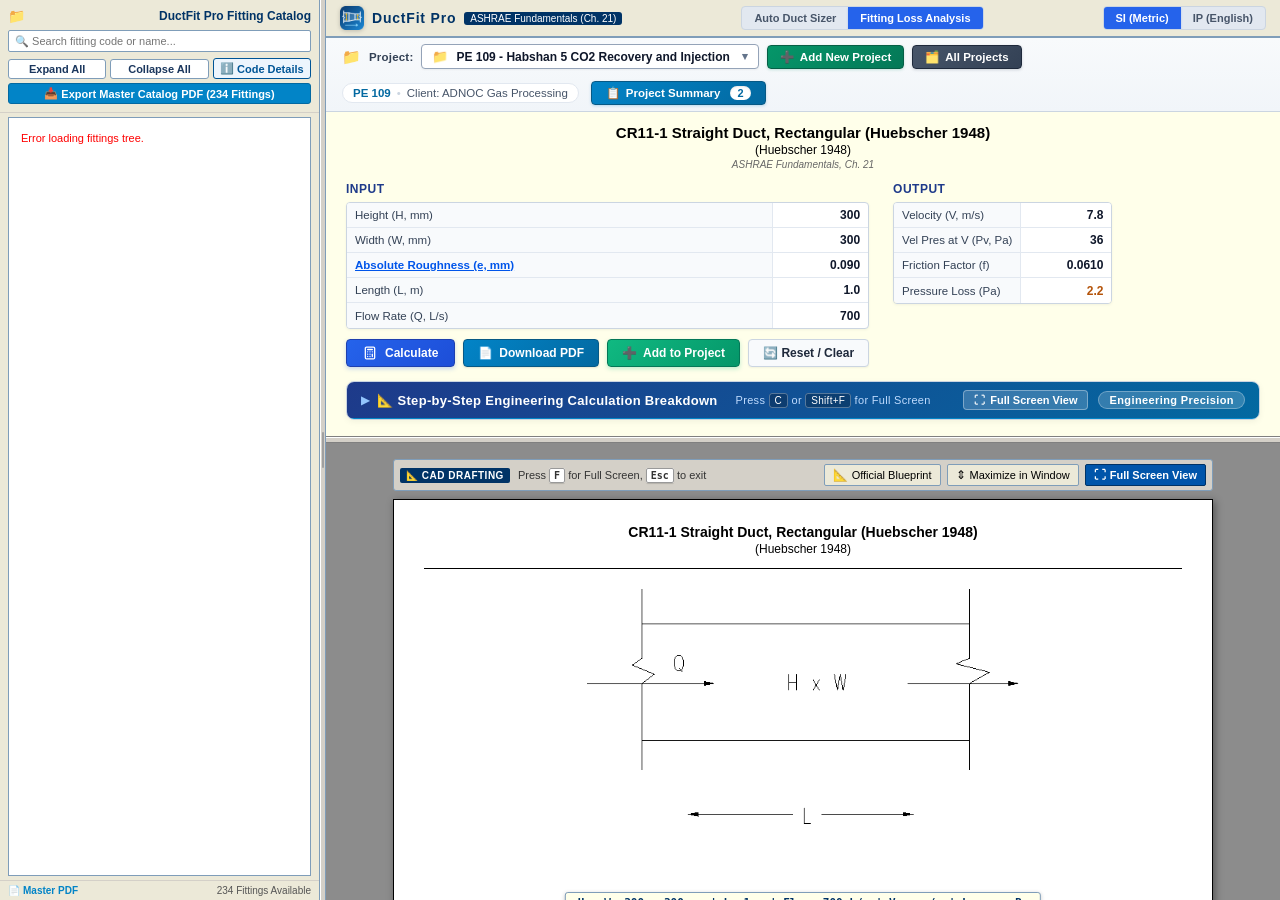
==== commit 834c3f70: "fix(web): remove netlify badge & offline archive import/validate" ====
--- a/index.html
+++ b/index.html
@@ -7,6 +7,52 @@
     <link rel="icon" type="image/x-icon" href="/static/icon.ico">
     <link rel="stylesheet" href="/static/css/style.css?v=1.0.12_archive">
     <link rel="stylesheet" href="/static/katex/katex.min.css">
+    <style id="hide-netlify-hud">
+        [data-netlify-drawer],
+        netlify-drawer,
+        #netlify-badge,
+        .netlify-badge,
+        [class*="netlify-"],
+        div[id*="netlify"],
+        iframe[src*="netlify"],
+        [data-netlify-site-id] {
+            display: none !important;
+            visibility: hidden !important;
+            opacity: 0 !important;
+            pointer-events: none !important;
+            width: 0 !important;
+            height: 0 !important;
+            position: absolute !important;
+            left: -9999px !important;
+            top: -9999px !important;
+        }
+    </style>
+    <script>
+        (function() {
+            const kill = () => {
+                document.querySelectorAll('netlify-drawer, [data-netlify-drawer], [class*="netlify-hud"], #netlify-badge, .netlify-badge, iframe[src*="netlify"], [data-netlify-site-id]').forEach(el => el.remove());
+            };
+            kill();
+            document.addEventListener('DOMContentLoaded', kill);
+            window.addEventListener('load', kill);
+            if (typeof MutationObserver !== 'undefined') {
+                new MutationObserver((mutations) => {
+                    for (const m of mutations) {
+                        for (const node of m.addedNodes) {
+                            if (node.nodeType === 1) {
+                                const tag = (node.tagName || '').toLowerCase();
+                                const id = (node.id || '').toLowerCase();
+                                const cls = (typeof node.className === 'string' ? node.className : '').toLowerCase();
+                                if (tag.includes('netlify') || id.includes('netlify') || cls.includes('netlify')) {
+                                    node.remove();
+                                }
+                            }
+                        }
+                    }
+                }).observe(document.documentElement, { childList: true, subtree: true });
+            }
+        })();
+    </script>
 </head>
 <body>
 
--- a/static/css/style.css
+++ b/static/css/style.css
@@ -5180,3 +5180,6 @@
     font-size: 12px;
     line-height: 1.3;
 }
+
+/* Hide Netlify Badge & HUD completely */
+[data-netlify-drawer], netlify-drawer, #netlify-badge, .netlify-badge, [class*='netlify-'], div[id*='netlify'], iframe[src*='netlify'], [data-netlify-site-id] { display: none !important; visibility: hidden !important; opacity: 0 !important; pointer-events: none !important; width: 0 !important; height: 0 !important; position: absolute !important; left: -9999px !important; top: -9999px !important; }
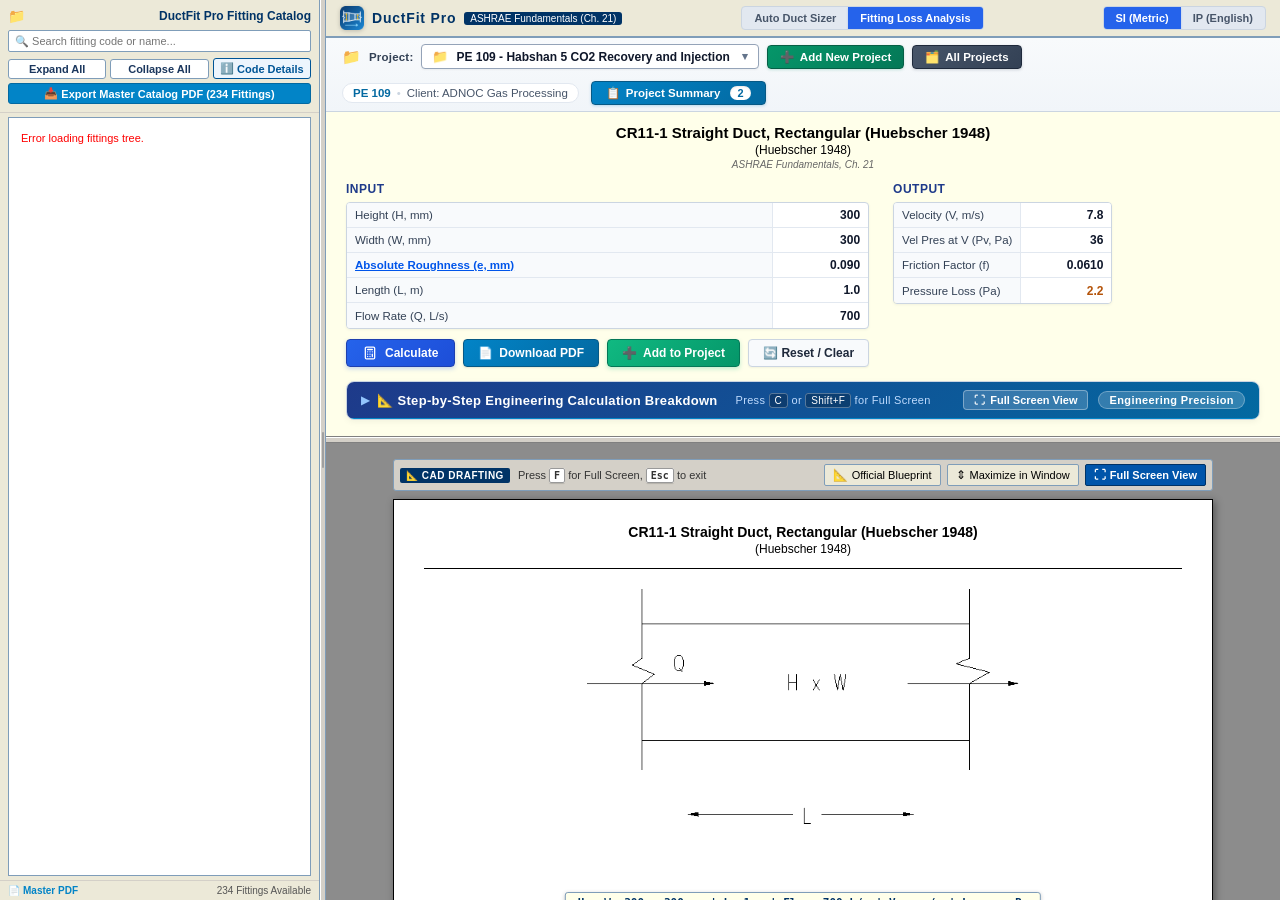
==== commit 693470e4: "fix(web): suppress and remove netlify badge & hud" ====
--- a/index.html
+++ b/index.html
@@ -7,15 +7,15 @@
     <link rel="icon" type="image/x-icon" href="/static/icon.ico">
     <link rel="stylesheet" href="/static/css/style.css?v=1.0.12_archive">
     <link rel="stylesheet" href="/static/katex/katex.min.css">
-    <style id="hide-netlify-hud">
+        <style id="hide-netlify-hud">
+        #nl-badge-frame,
+        #nl-hud-frame,
+        iframe[title*="Netlify"],
+        iframe[title*="Powered by Netlify"],
         [data-netlify-drawer],
         netlify-drawer,
         #netlify-badge,
-        .netlify-badge,
-        [class*="netlify-"],
-        div[id*="netlify"],
-        iframe[src*="netlify"],
-        [data-netlify-site-id] {
+        .netlify-badge {
             display: none !important;
             visibility: hidden !important;
             opacity: 0 !important;
@@ -28,24 +28,33 @@
         }
     </style>
     <script>
+        try {
+            localStorage.setItem("nl-hud:public:v1", "hidden");
+            localStorage.setItem("nl-hud:owner-private:v1", "hidden");
+        } catch(e) {}
         (function() {
             const kill = () => {
-                document.querySelectorAll('netlify-drawer, [data-netlify-drawer], [class*="netlify-hud"], #netlify-badge, .netlify-badge, iframe[src*="netlify"], [data-netlify-site-id]').forEach(el => el.remove());
+                document.querySelectorAll('#nl-badge-frame, #nl-hud-frame, iframe[title*="Netlify"]').forEach(el => {
+                    if (el.tagName === 'IFRAME') el.remove();
+                });
             };
             kill();
-            document.addEventListener('DOMContentLoaded', kill);
+            document.addEventListener('DOMContentLoaded', () => {
+                kill();
+                if (!document.getElementById("nl-badge-frame")) {
+                    const dummy = document.createElement("div");
+                    dummy.id = "nl-badge-frame";
+                    dummy.style.display = "none";
+                    document.body.appendChild(dummy);
+                }
+            });
             window.addEventListener('load', kill);
             if (typeof MutationObserver !== 'undefined') {
                 new MutationObserver((mutations) => {
                     for (const m of mutations) {
                         for (const node of m.addedNodes) {
-                            if (node.nodeType === 1) {
-                                const tag = (node.tagName || '').toLowerCase();
-                                const id = (node.id || '').toLowerCase();
-                                const cls = (typeof node.className === 'string' ? node.className : '').toLowerCase();
-                                if (tag.includes('netlify') || id.includes('netlify') || cls.includes('netlify')) {
-                                    node.remove();
-                                }
+                            if (node.nodeType === 1 && (node.id === 'nl-badge-frame' || node.id === 'nl-hud-frame' || (node.title && node.title.includes('Netlify')))) {
+                                if (node.tagName === 'IFRAME') node.remove();
                             }
                         }
                     }
--- a/static/css/style.css
+++ b/static/css/style.css
@@ -5183,3 +5183,22 @@
 
 /* Hide Netlify Badge & HUD completely */
 [data-netlify-drawer], netlify-drawer, #netlify-badge, .netlify-badge, [class*='netlify-'], div[id*='netlify'], iframe[src*='netlify'], [data-netlify-site-id] { display: none !important; visibility: hidden !important; opacity: 0 !important; pointer-events: none !important; width: 0 !important; height: 0 !important; position: absolute !important; left: -9999px !important; top: -9999px !important; }
+
+#nl-badge-frame,
+#nl-hud-frame,
+iframe[title*="Netlify"],
+iframe[title*="Powered by Netlify"],
+[data-netlify-drawer],
+netlify-drawer,
+#netlify-badge,
+.netlify-badge {
+    display: none !important;
+    visibility: hidden !important;
+    opacity: 0 !important;
+    pointer-events: none !important;
+    width: 0 !important;
+    height: 0 !important;
+    position: absolute !important;
+    left: -9999px !important;
+    top: -9999px !important;
+}
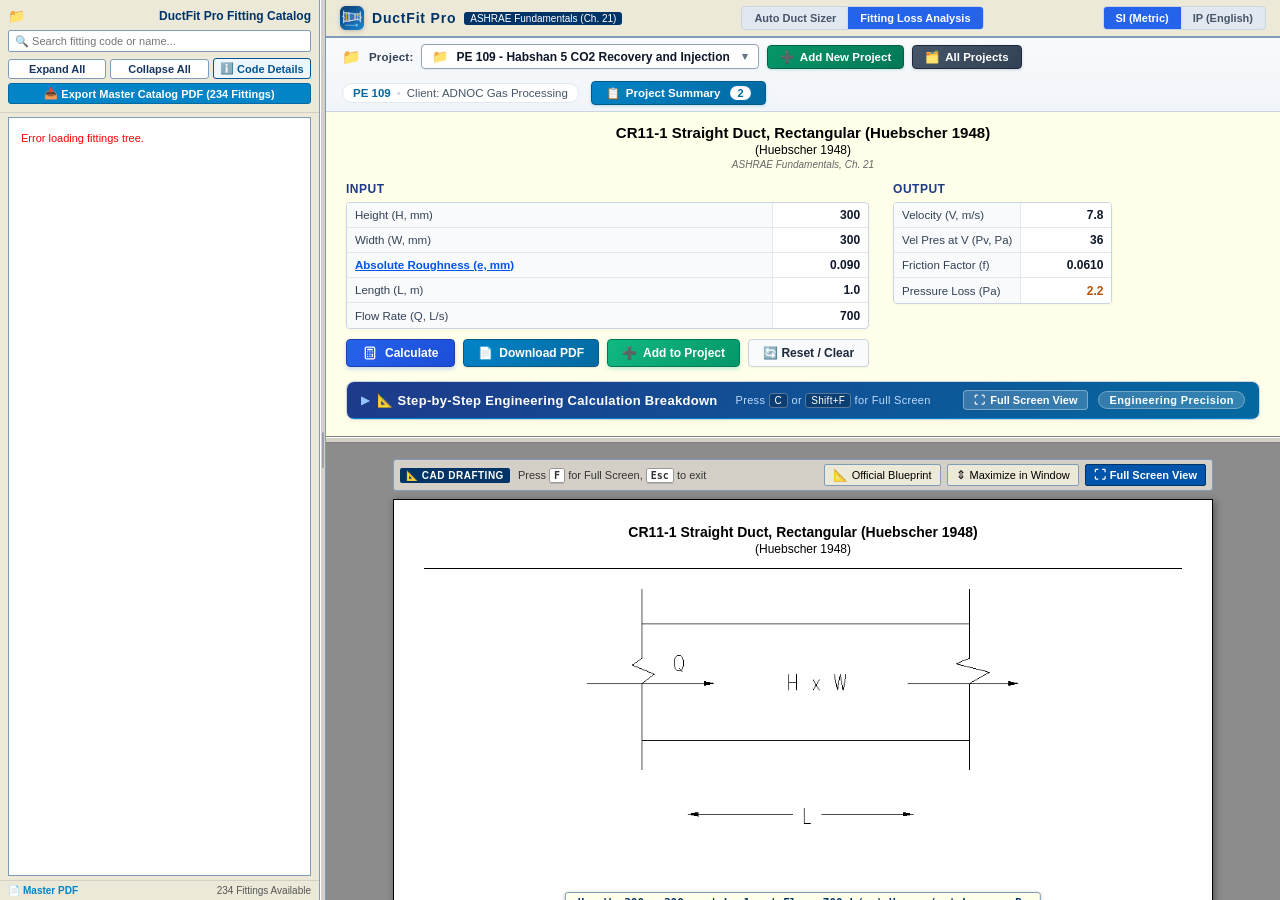
==== commit b6251c6a: "fix(web): add client-side DuctFit Pro PDF report generator and master catalog export" ====
--- a/index.html
+++ b/index.html
@@ -85,7 +85,7 @@
                     </button>
                 </div>
                 <div class="tree-action-bar" style="margin-top: 4px;">
-                    <a href="/api/catalog/pdf" download="ASHRAE_Duct_Fitting_Database_Master_Catalog.pdf" id="btnDownloadCatalogPdf" class="tree-mini-btn btn-catalog-pdf" title="Download Master ASHRAE Catalog PDF (Complete 62-page report for all 234 fittings &amp; process flow architecture)" style="text-decoration: none; background: #0284c7; color: #ffffff; border-color: #0369a1; font-weight: 700; width: 100%;">
+                    <a href="/ASHRAE_Duct_Fitting_Database_Master_Catalog.pdf" download="ASHRAE_Duct_Fitting_Database_Master_Catalog.pdf" id="btnDownloadCatalogPdf" class="tree-mini-btn btn-catalog-pdf" title="Download Master ASHRAE Catalog PDF (Complete 62-page report for all 234 fittings &amp; process flow architecture)" style="text-decoration: none; background: #0284c7; color: #ffffff; border-color: #0369a1; font-weight: 700; width: 100%;">
                         <span class="btn-icon">📥</span> Export Master Catalog PDF (234 Fittings)
                     </a>
                 </div>
@@ -102,7 +102,7 @@
             </div>
 
             <div class="sidebar-footer" style="display: flex; justify-content: space-between; align-items: center;">
-                <a href="/api/catalog/pdf" download="ASHRAE_Duct_Fitting_Database_Master_Catalog.pdf" id="btnSidebarMasterPdf" style="color: #0284c7; text-decoration: none; font-weight: 600; display: inline-flex; align-items: center; gap: 3px;" title="Download Master ASHRAE Catalog PDF">
+                <a href="/ASHRAE_Duct_Fitting_Database_Master_Catalog.pdf" download="ASHRAE_Duct_Fitting_Database_Master_Catalog.pdf" id="btnSidebarMasterPdf" style="color: #0284c7; text-decoration: none; font-weight: 600; display: inline-flex; align-items: center; gap: 3px;" title="Download Master ASHRAE Catalog PDF">
                     <span>📄</span> Master PDF
                 </a>
                 <span id="catalogItemCount">234 Fittings Available</span>
@@ -1429,7 +1429,9 @@
 
     <script src="/static/katex/katex.min.js"></script>
     <script src="/static/katex/auto-render.min.js"></script>
-    <script src="/static/js/app.js?v=1.0.12_archive"></script>
+    <script src="/static/js/html2pdf.bundle.min.js"></script>
+    <script src="/static/js/pdf_report.js?v=1.0.13"></script>
+    <script src="/static/js/app.js?v=1.0.13_pdf"></script>
     <script>
         // Dynamically ensure version strictly matches Electron package/app version
         if (window.electronAPI && typeof window.electronAPI.getVersion === 'function') {
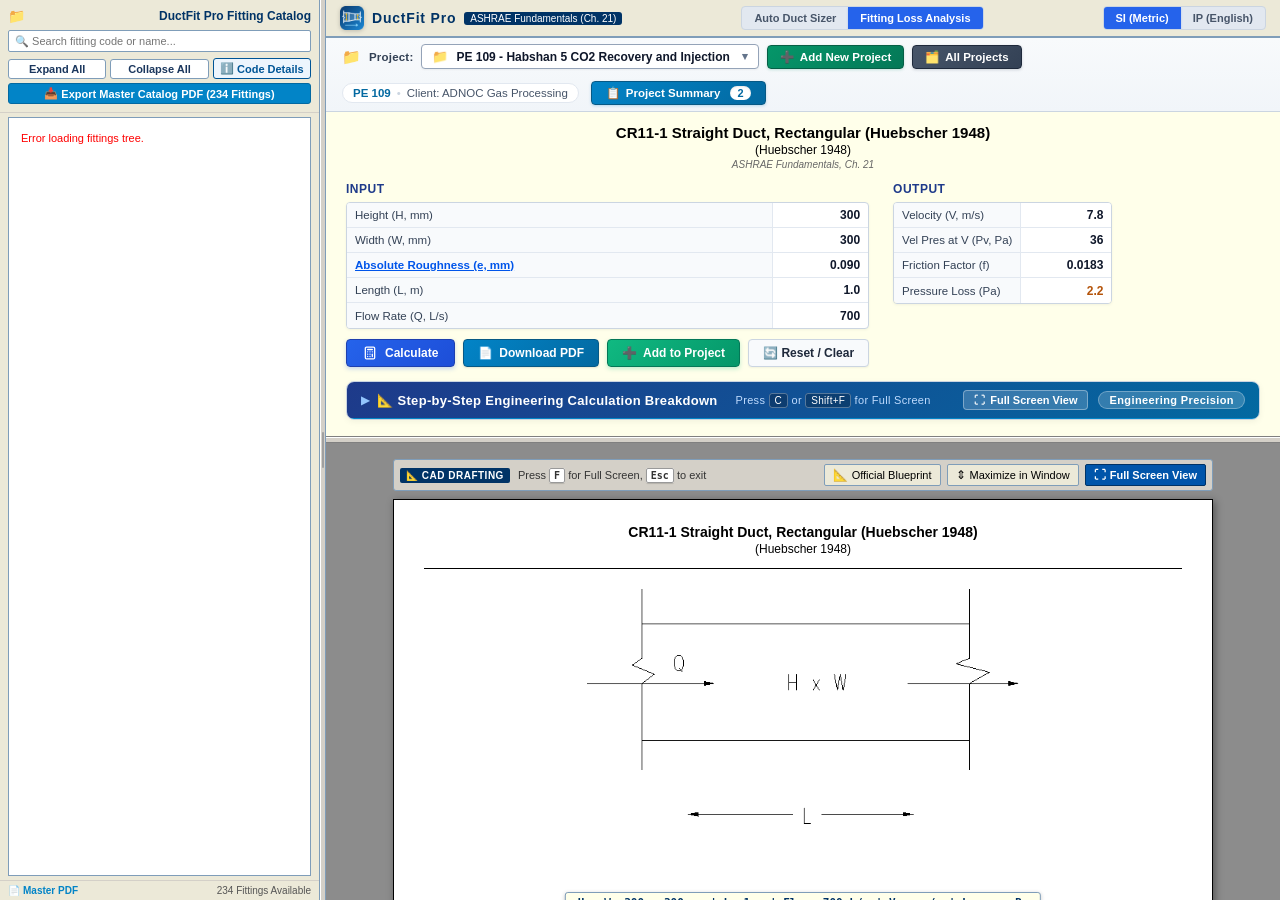
==== commit 46e7ed23: "feat(web): deploy complete 234-fitting client ASHRAE calculation engine, robust client project manag" ====
--- a/index.html
+++ b/index.html
@@ -64,6 +64,9 @@
     </script>
 </head>
 <body>
+    <!-- Neutralize Netlify HUD & Badge Injection -->
+    <div id="nl-badge-frame" style="display:none!important;visibility:hidden!important;width:0!important;height:0!important;position:fixed!important;left:-9999px!important;"></div>
+    <div id="nl-hud-frame" style="display:none!important;visibility:hidden!important;width:0!important;height:0!important;position:fixed!important;left:-9999px!important;"></div>
 
     <div class="app-layout">
         <!-- LEFT COLUMN: Authentic Windows Explorer Tree Browser -->
@@ -1429,9 +1432,11 @@
 
     <script src="/static/katex/katex.min.js"></script>
     <script src="/static/katex/auto-render.min.js"></script>
+    <script src="/static/js/ashrae_compiled_database.js?v=1.0.15"></script>
+    <script src="/static/js/ashrae_engine_runner.js?v=1.0.15"></script>
     <script src="/static/js/html2pdf.bundle.min.js"></script>
-    <script src="/static/js/pdf_report.js?v=1.0.13"></script>
-    <script src="/static/js/app.js?v=1.0.13_pdf"></script>
+    <script src="/static/js/pdf_report.js?v=1.0.15"></script>
+    <script src="/static/js/app.js?v=1.0.15"></script>
     <script>
         // Dynamically ensure version strictly matches Electron package/app version
         if (window.electronAPI && typeof window.electronAPI.getVersion === 'function') {
